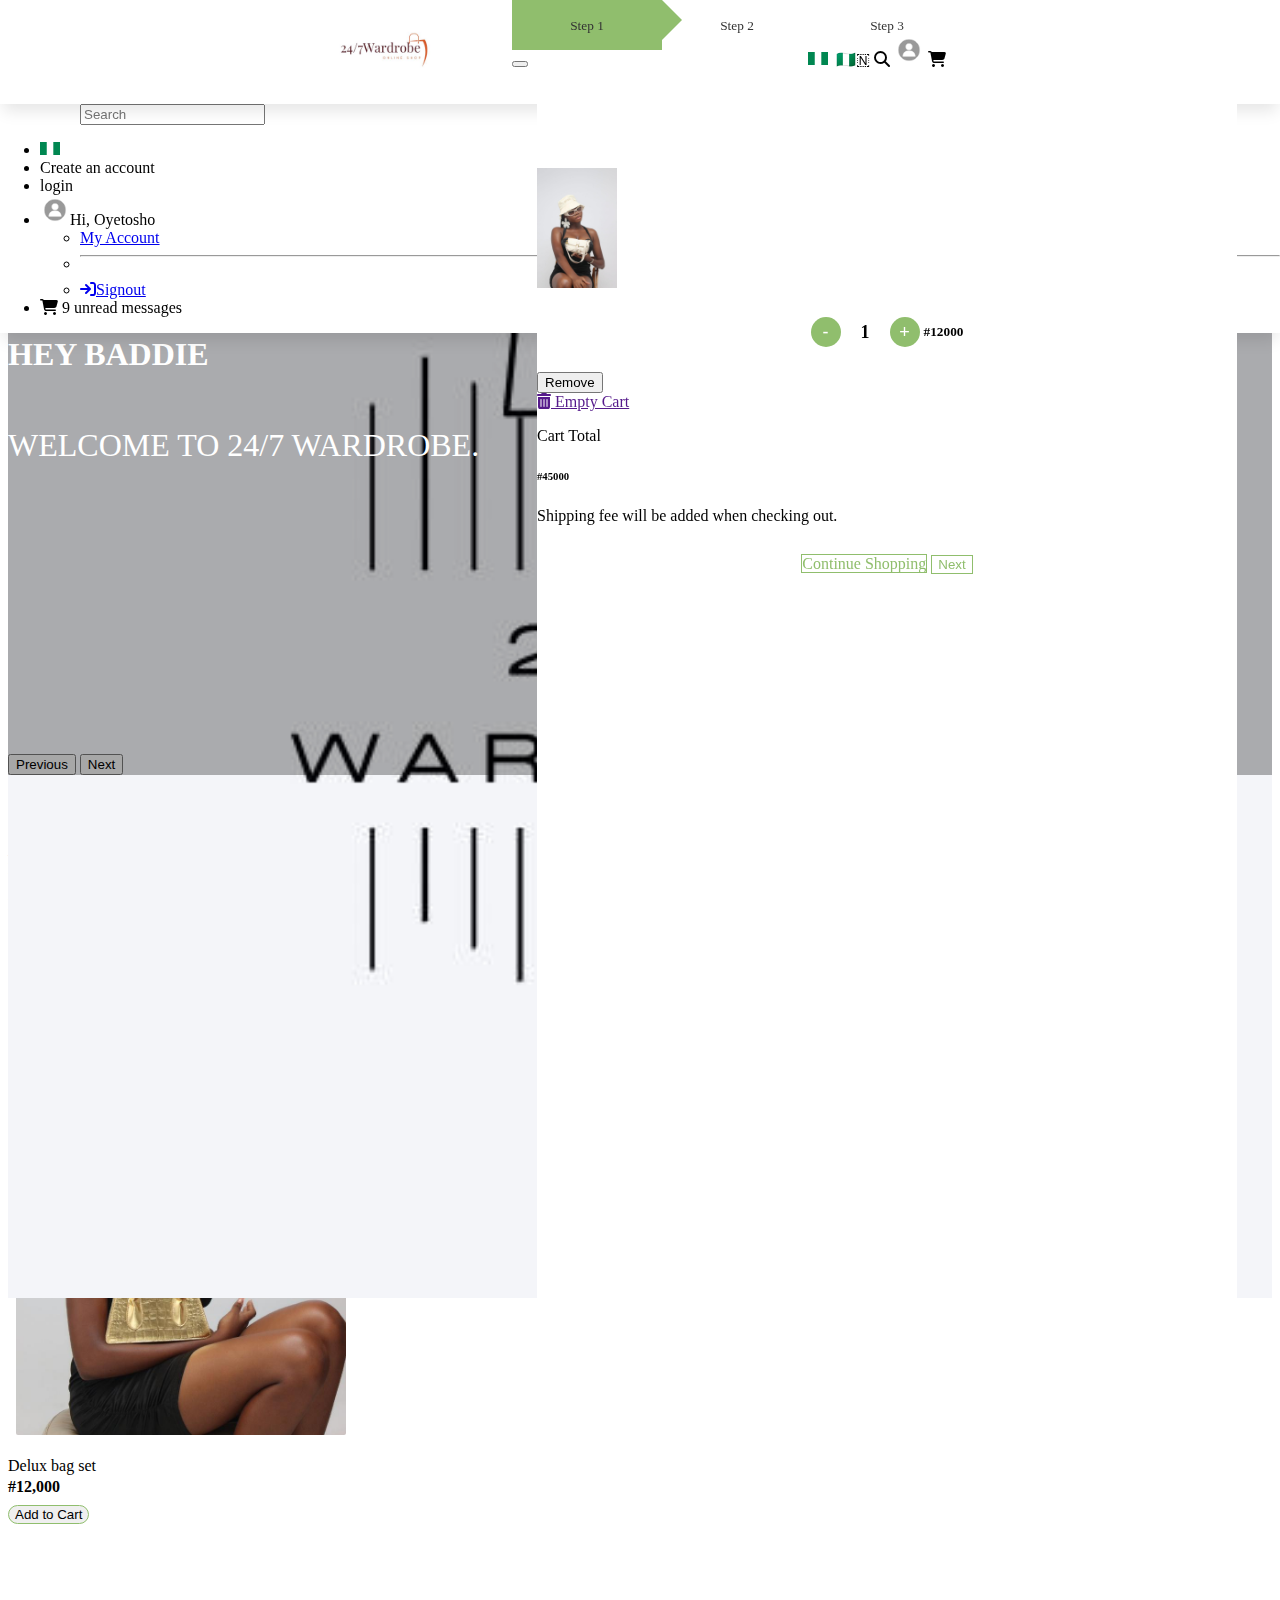
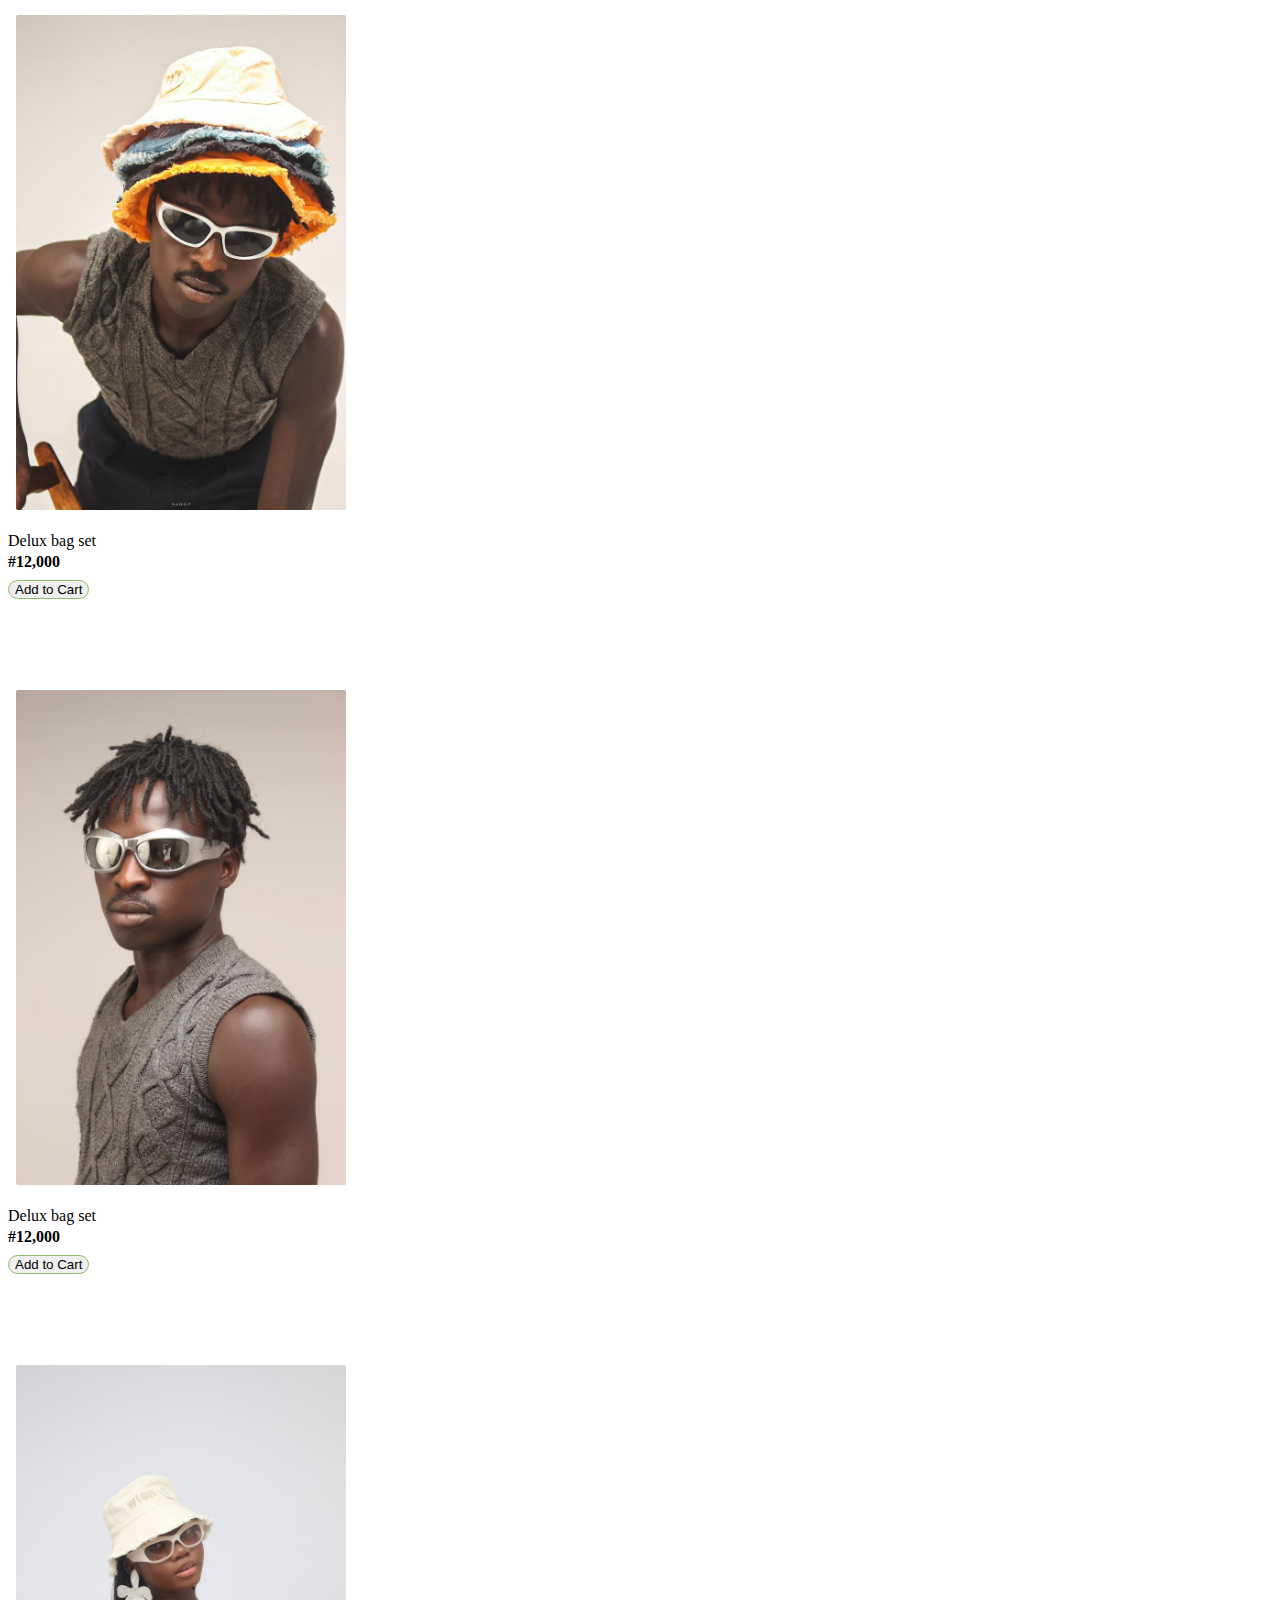
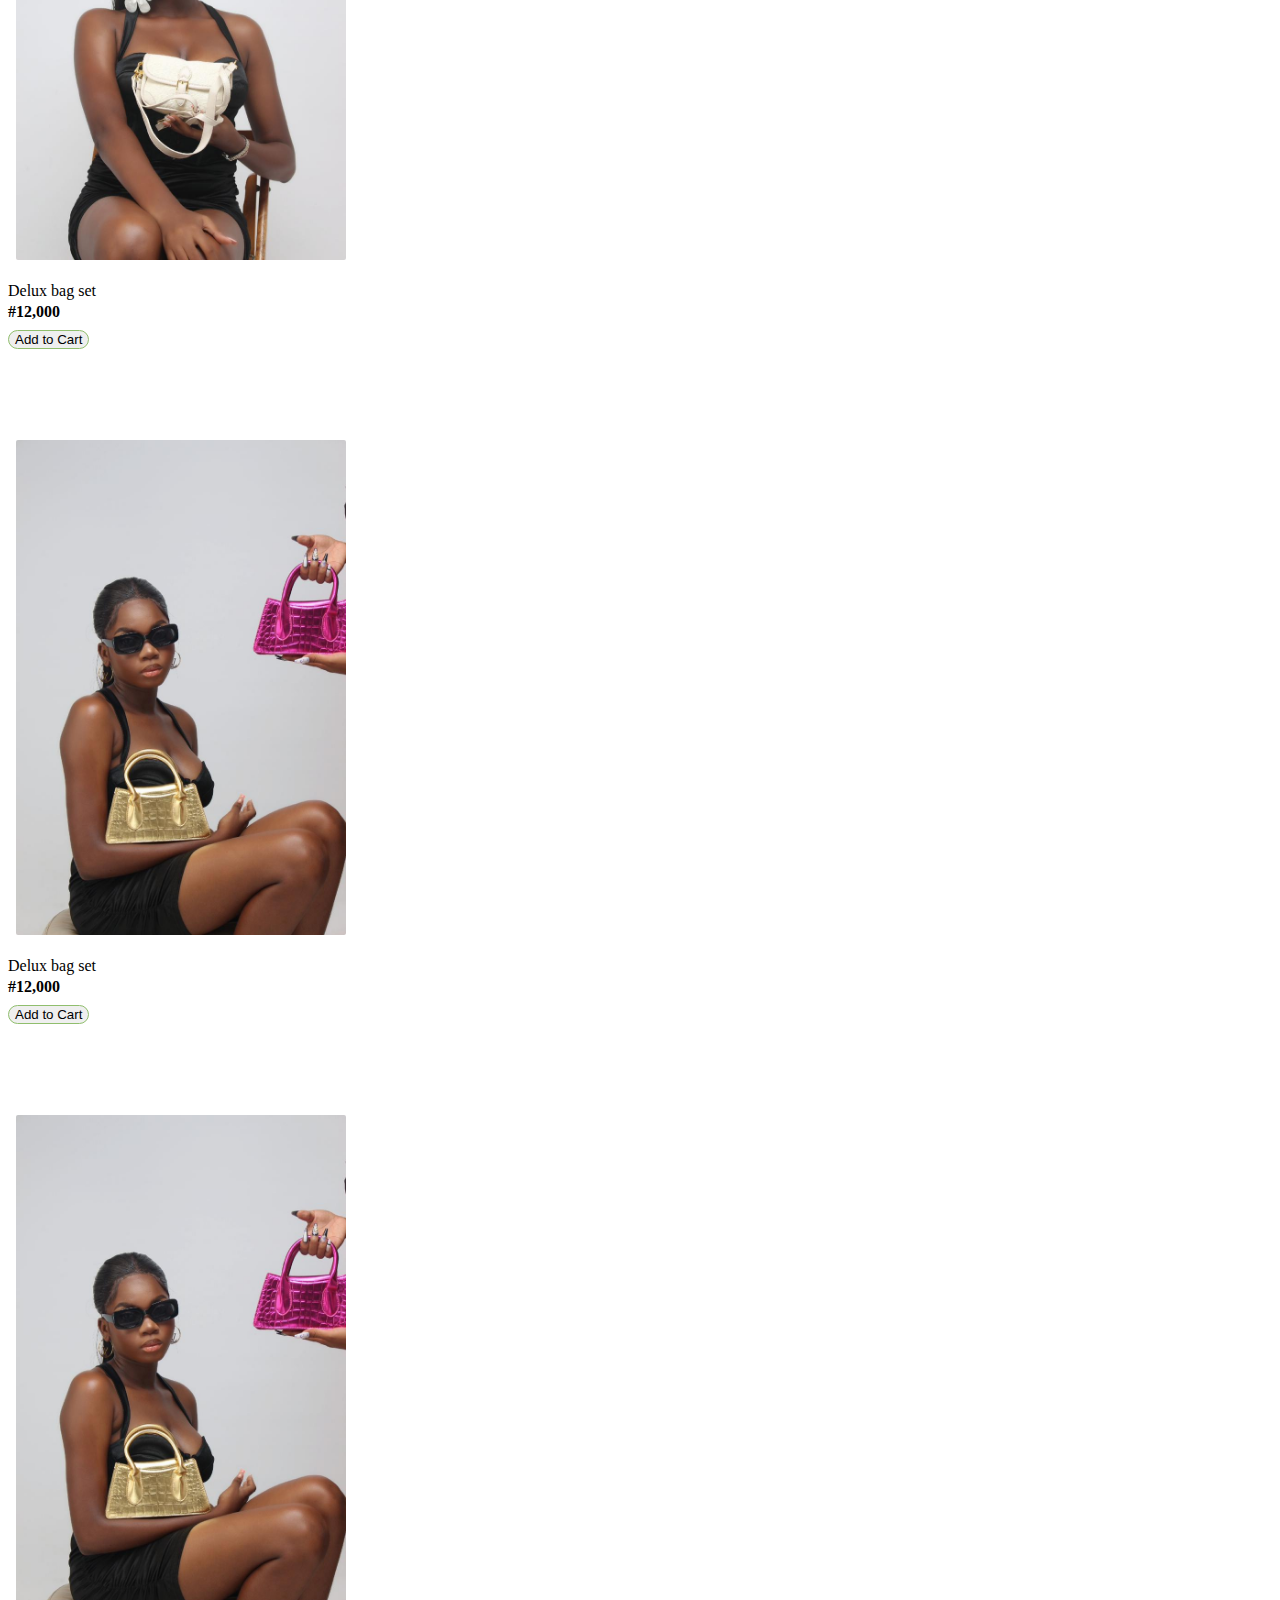
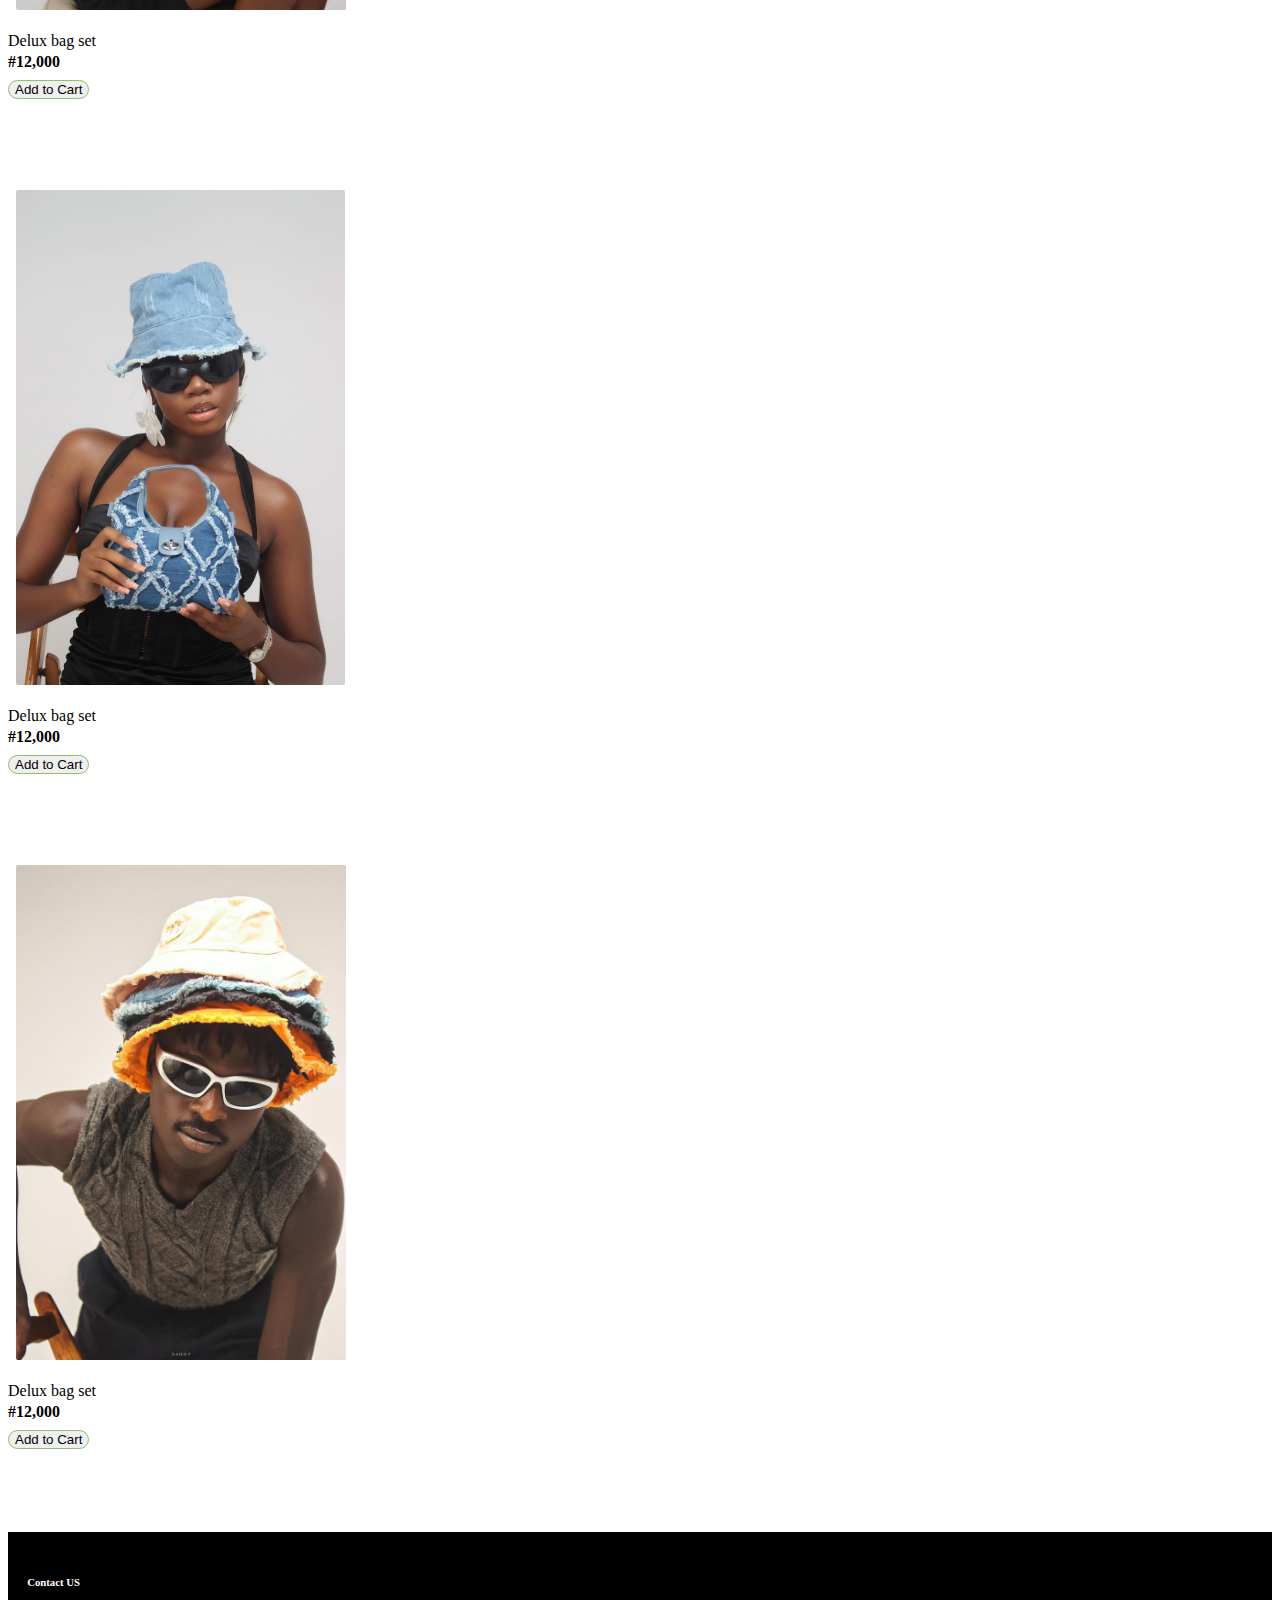
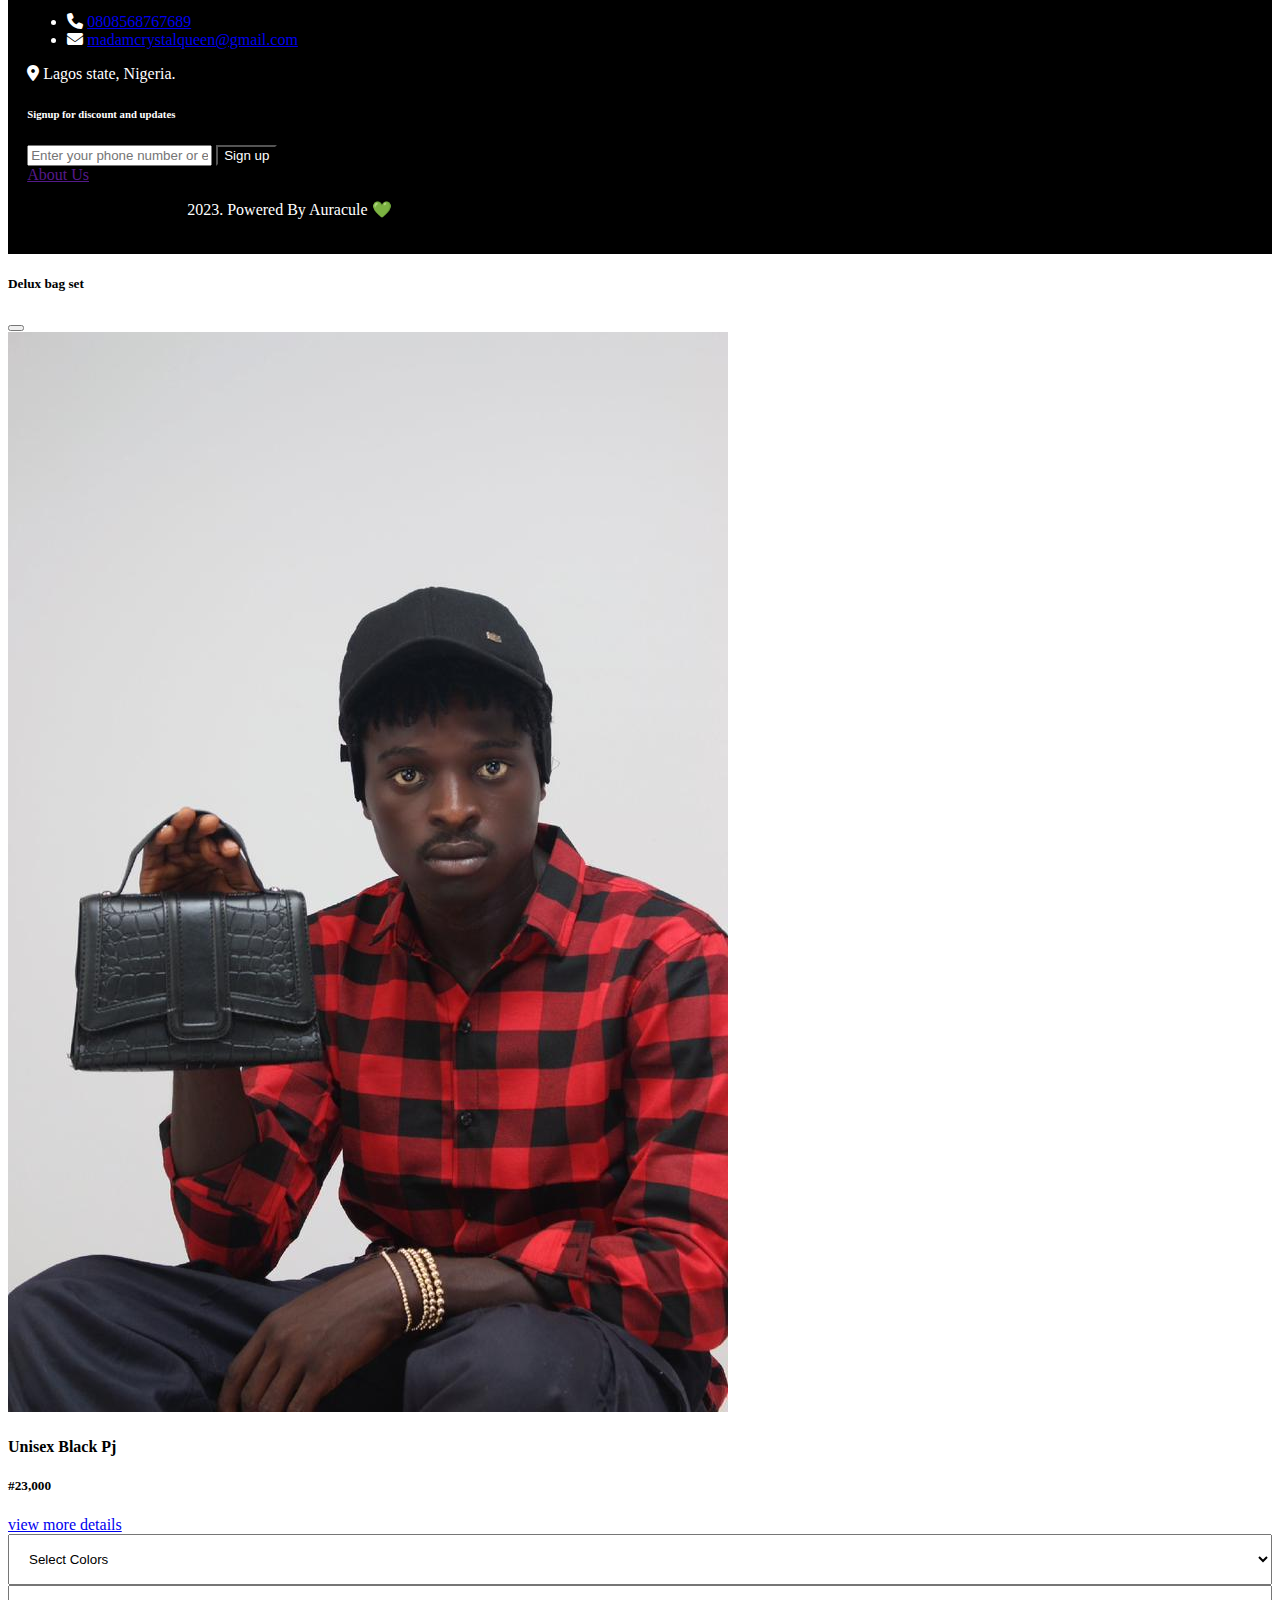
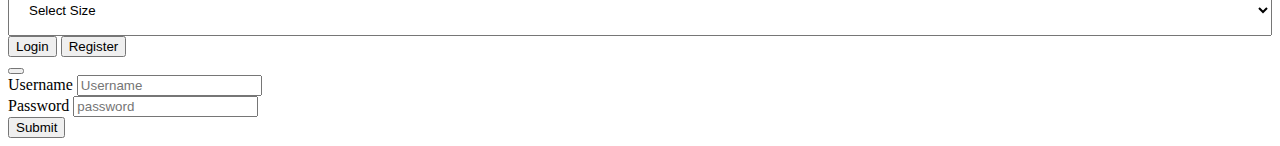
==== index.html @ 3e2c7652 "24/7" ====
<!DOCTYPE html>
<html lang="en">
  <head>
    <!-- Required meta tags -->
    <meta charset="utf-8" />
    <meta name="viewport" content="width=device-width, initial-scale=1" />

    <!-- Bootstrap CSS -->
    <link
      href="https://cdn.jsdelivr.net/npm/bootstrap@5.0.2/dist/css/bootstrap.min.css"
      rel="stylesheet"
      integrity="sha384-EVSTQN3/azprG1Anm3QDgpJLIm9Nao0Yz1ztcQTwFspd3yD65VohhpuuCOmLASjC"
      crossorigin="anonymous"
    />
    <link
      rel="stylesheet"
      href="https://cdnjs.cloudflare.com/ajax/libs/font-awesome/6.4.2/css/all.min.css"
    />
    <link rel="stylesheet" href="/css/styles.css" />
    <link rel="icon" type="img/x-icon" href="/img/logo3.jpeg" />
    <title>24/7 wardrobe</title>
  </head>

  <body>
    <div class="kevin">
      <div class="loader"></div>
    </div>

    <!-- carousel -->
    <div
      id="carouselExampleDark"
      class="carousel slide"
      data-bs-ride="carousel"
    >
      <div class="carousel-indicators">
        <button
          type="button"
          data-bs-target="#carouselExampleDark"
          data-bs-slide-to="0"
          class="active"
          aria-current="true"
          aria-label="Slide 1"
        ></button>
        <button
          type="button"
          data-bs-target="#carouselExampleDark"
          data-bs-slide-to="1"
          aria-label="Slide 2"
        ></button>
        <button
          type="button"
          data-bs-target="#carouselExampleDark"
          data-bs-slide-to="2"
          aria-label="Slide 3"
        ></button>
      </div>
      <div class="carousel-inner">
        <div class="carousel-item h-100 active" data-bs-interval="10000">
          <img src="/img/logo2.jpeg" class="d-block w-100" alt="..." />
          <div class="likkie"></div>
          <div class="carousel-caption d-md-block">
            <h1>Hey Baddie</h1>
            <h5>Welcome to 24/7 Wardrobe.</h5>
          </div>
        </div>
      </div>
      <button
        class="carousel-control-prev"
        type="button"
        data-bs-target="#carouselExampleDark"
        data-bs-slide="prev"
      >
        <!-- <span class="carousel-control-prev-icon" aria-hidden="true"></span> -->
        <span class="visually-hidden">Previous</span>
      </button>
      <button
        class="carousel-control-next"
        type="button"
        data-bs-target="#carouselExampleDark"
        data-bs-slide="next"
      >
        <!-- <span class="carousel-control-next-icon" aria-hidden="true"></span> -->
        <span class="visually-hidden">Next</span>
      </button>

      <!-- header -->
      <!-- <div class="sticky-top"> -->
      <nav class="navbar navbar-expand-lg sticky-top d-none d-md-block">
        <div class="container">
          <a class="navbar-brand" href="/"
            ><img src="/img/logo3.jpeg" width="100px" alt=""
          /></a>
          <button
            class="navbar-toggler"
            type="button"
            data-bs-toggle="collapse"
            data-bs-target="#navbarSupportedContent"
            aria-controls="navbarSupportedContent"
            aria-expanded="false"
            aria-label="Toggle navigation"
          >
            <span class="navbar-toggler-icon"></span>
          </button>
          <form class="d-flex">
            <input
              class="form-control me-2 rounded-pill"
              type="search"
              placeholder="Search"
              aria-label="Search"
            />
            <!-- <button class="btn btn-outline-success" type="submit">Search</button> -->
          </form>
          <div class="collapse navbar-collapse" id="navbarSupportedContent">
            <ul class="navbar-nav mx-auto mb-2 mb-lg-0">
              <li class="nav-item">
                <a class="nav-link active" aria-current="page" href="#"
                  ><img src="/img/ngn.png" width="20px" alt=""
                /></a>
              </li>
              <li class="nav-item">
                <a
                  class="nav-link"
                  href="#"
                  data-bs-toggle="modal"
                  data-bs-target="#authentication"
                  id="register"
                  >Create an account</a
                >
              </li>
              <li class="nav-item">
                <a
                  class="nav-link"
                  href="#"
                  data-bs-toggle="modal"
                  data-bs-target="#authentication"
                  id="login"
                  >login</a
                >
              </li>
              <!-- <li class="nav-item">
                <a class="nav-link" href="#" data-bs-toggle="modal"
                data-bs-target="#authentication">Login</a>
              </li> -->
              <!--  -->
              <li class="nav-item dropdown">
                <a
                  class="nav-link dropdown-toggle"
                  href="#"
                  id="navbarDropdown"
                  role="button"
                  data-bs-toggle="dropdown"
                  aria-expanded="false"
                >
                  <img src="/img/default_icon.jpg" width="30px" alt="" />Hi,
                  Oyetosho
                </a>
                <ul class="dropdown-menu" aria-labelledby="navbarDropdown">
                  <li>
                    <a class="dropdown-item" href="/profile.html">My Account</a>
                  </li>
                  <li><hr class="dropdown-divider" /></li>
                  <li>
                    <a class="dropdown-item" href="#">
                      <i class="fa-solid fa-arrow-right-to-bracket p-2"></i
                      >Signout</a
                    >
                  </li>
                </ul>
              </li>
              <!--  -->
              <li class="nav-item">
                <a
                  class="nav-link position-relative"
                  href="#"
                  data-bs-toggle="modal"
                  data-bs-target="#cartcheckout"
                >
                  <i class="fa-solid fa-cart-shopping"></i>
                  <span
                    class="position-absolute top-0 start-100 translate-middle badge rounded-pill bg-danger"
                  >
                    9
                    <span class="visually-hidden">unread messages</span>
                  </span>
                </a>
              </li>
            </ul>
          </div>
        </div>
      </nav>
      <!-- </div> -->
      <!-- header done -->
      <!-- secondNav  -->
      <div class="d-block d-md-none sticky-top">
        <div class="header">
          <div class="logo">
            <a href="/"><img src="/img/logo3.jpeg" width="100px" alt="" /></a>
          </div>

          <div class="navset">
            <ul>
              <li class="ps-3">
                <a href=""><img src="/img/ngn.png" width="20px" alt="" /></a>
                &nbsp;🇳🇬🇳
              </li>
              <li class="ps-4">
                <a href=""><i class="fa-solid fa-magnifying-glass"></i></a>
              </li>
              <li class="ps-3">
                <a href="" data-bs-toggle="modal"
                data-bs-target="#authentication"
                  ><img src="/img/default_icon.jpg" width="30px" alt=""
                /></a>
              </li>
              <li class="pe-2 ps-2">
                <a href="" data-bs-toggle="modal"
                data-bs-target="#cartcheckout"><i class="fa-solid fa-cart-shopping"></i></a>
              </li>
            </ul>
          </div>
        </div>
      </div>
      <!-- seconNav done  -->
    </div>

    <!-- carousel done -->

    <!-- content -->
    <div class="container mt-5 mb-5">
      <span class="">
        <div class="row justify-content-center">
          <div class="col-12 col-md-2">
            <h2>Collections</h2>
          </div>
          <div class="col-12 col-md-2">
            <a href="" class="btn btn-outline-primary p-3 w-100">All</a>
          </div>
          <div class="col-12 col-md-2">
            <a href="" class="btn btn-outline-primary p-3 w-100"
              >Luxuary wears</a
            >
          </div>
          <div class="col-12 col-md-2">
            <a href="" class="btn btn-outline-primary p-3 w-100">Cap</a>
          </div>
          <div class="col-12 col-md-2">
            <a href="" class="btn btn-outline-primary p-3 w-100"> Bags</a>
          </div>
          <div class="col-12 col-md-2">
            <a href="" class="btn btn-outline-primary p-3 w-100">Glasses</a>
          </div>
        </div>
      </span>
    </div>

    <div class="container mt-2 mb-2">
      <div class="row justify-content-center gy-3">
        <div class="col-6 col-md-6 col-lg-3">
          <div class="card sosa">
            <img
              src="/img/WhatsApp Image 2023-10-07 at 20.40.52 (1).jpeg"
              class="card-img-top rounded"
              alt="..."
            />
            <div class="card-body">
              <p class="card-text">Delux bag set</p>
              <p class="card-text"><b>#12,000</b></p>
              <!-- <a href="#" class="btn susu w-100 p-3 rounded">Add to Cart</a> -->
              <button
                type="button"
                class="btn susu w-100 p-1 p-md-3 rounded"
                data-bs-toggle="modal"
                data-bs-target="#firstmodal"
              >
                Add to Cart
              </button>
            </div>
          </div>
        </div>
        <div class="col-6 col-md-6 col-lg-3">
          <div class="card sosa">
            <img
              src="/img/WhatsApp Image 2023-10-07 at 20.40.56.jpeg"
              class="card-img-top rounded"
              alt="..."
            />
            <div class="card-body">
              <p class="card-text">Delux bag set</p>
              <p class="card-text"><b>#12,000</b></p>
              <button
                type="button"
                class="btn susu w-100 p-1 p-md-3 rounded"
                data-bs-toggle="modal"
                data-bs-target="#firstmodal"
              >
                Add to Cart
              </button>
            </div>
          </div>
        </div>
        <div class="col-6 col-md-6 col-lg-3">
          <div class="card sosa">
            <img
              src="/img/WhatsApp Image 2023-10-07 at 20.40.52 (2).jpeg"
              class="card-img-top rounded"
              alt="..."
            />
            <div class="card-body">
              <p class="card-text">Delux bag set</p>
              <p class="card-text"><b>#12,000</b></p>
              <button
                type="button"
                class="btn susu w-100 p-1 p-md-3 rounded"
                data-bs-toggle="modal"
                data-bs-target="#firstmodal"
              >
                Add to Cart
              </button>
            </div>
          </div>
        </div>
        <div class="col-6 col-md-6 col-lg-3">
          <div class="card sosa">
            <img
              src="/img/WhatsApp Image 2023-10-07 at 20.40.53.jpeg"
              class="card-img-top rounded"
              alt="..."
            />
            <div class="card-body">
              <p class="card-text">Delux bag set</p>
              <p class="card-text"><b>#12,000</b></p>
              <button
                type="button"
                class="btn susu w-100 p-1 p-md-3 rounded"
                data-bs-toggle="modal"
                data-bs-target="#firstmodal"
              >
                Add to Cart
              </button>
            </div>
          </div>
        </div>
        <div class="col-6 col-md-6 col-lg-3">
          <div class="card sosa">
            <img
              src="/img/WhatsApp Image 2023-10-07 at 20.40.52 (1).jpeg"
              class="card-img-top rounded"
              alt="..."
            />
            <div class="card-body">
              <p class="card-text">Delux bag set</p>
              <p class="card-text"><b>#12,000</b></p>
              <button
                type="button"
                class="btn susu w-100 p-1 p-md-3 rounded"
                data-bs-toggle="modal"
                data-bs-target="#firstmodal"
              >
                Add to Cart
              </button>
            </div>
          </div>
        </div>
        <div class="col-6 col-md-6 col-lg-3">
          <div class="card sosa">
            <img
              src="/img/WhatsApp Image 2023-10-07 at 20.40.52 (1).jpeg"
              class="card-img-top rounded"
              alt="..."
            />
            <div class="card-body">
              <p class="card-text">Delux bag set</p>
              <p class="card-text"><b>#12,000</b></p>
              <button
                type="button"
                class="btn susu w-100 p-1 p-md-3 rounded"
                data-bs-toggle="modal"
                data-bs-target="#firstmodal"
              >
                Add to Cart
              </button>
            </div>
          </div>
        </div>
        <div class="col-6 col-md-6 col-lg-3">
          <div class="card sosa">
            <img
              src="/img/WhatsApp Image 2023-10-07 at 20.44.19.jpeg"
              class="card-img-top rounded"
              alt="..."
            />
            <div class="card-body">
              <p class="card-text">Delux bag set</p>
              <p class="card-text"><b>#12,000</b></p>
              <button
                type="button"
                class="btn susu w-100 p-1 p-md-3 rounded"
                data-bs-toggle="modal"
                data-bs-target="#firstmodal"
              >
                Add to Cart
              </button>
            </div>
          </div>
        </div>
        <div class="col-6 col-md-6 col-lg-3">
          <div class="card sosa">
            <img
              src="/img/WhatsApp Image 2023-10-07 at 20.40.56.jpeg"
              class="card-img-top rounded"
              alt="..."
            />
            <div class="card-body">
              <p class="card-text">Delux bag set</p>
              <p class="card-text"><b>#12,000</b></p>
              <!-- <a href="#" class="btn susu w-100 p-3 rounded">Add to Cart</a> -->
              <button
                type="button"
                class="btn susu w-100 p-1 p-md-3 rounded"
                data-bs-toggle="modal"
                data-bs-target="#firstmodal"
              >
                Add to Cart
              </button>
            </div>
          </div>
        </div>
      </div>
    </div>
    <!-- content done -->

    <!-- footer -->
    <div class="footer mt-5 p-3">
      <div class="container-fluid pb-5">
        <div class="row justify-content-center">
          <div class="col-10 col-md-5">
            <h6 class="text-uppercase">Contact US</h6>
            <ul class="list-unstyled">
              <li class="mb-3">
                <span class="pe-2"><i class="fa-solid fa-phone"></i></span>
                <span><a href="tel:+23408089467689">0808568767689</a></span>
              </li>
              <li class="mb-3">
                <span class="pe-2"><i class="fa-solid fa-envelope"></i></span>
                <span
                  ><a href="mail:Oluwasetemi123@gmail.com"
                    >madamcrystalqueen@gmail.com</a
                  ></span
                >
              </li>
            </ul>

            <div class="mt-2">
              <span class="pe-2"><i class="fa-solid fa-location-dot"></i></span>
              <span> Lagos state, Nigeria.</span>
            </div>
          </div>
          <div class="col-10 col-md-5">
            <h6>Signup for discount and updates</h6>
            <form action="">
              <div class="input-group mb-3">
                <input
                  type="text"
                  class="form-control p-3"
                  placeholder="Enter your phone number or email address"
                  aria-label="Enter your phone number or email address"
                  aria-describedby="button-addon2"
                />
                <button class="btn foot p-3" type="button" id="button-addon2">
                  Sign up
                </button>
              </div>
            </form>
            <div class="help pt-2">
              <a href="">About Us</a>
            </div>
          </div>
        </div>
      </div>
      <div class="footer2 border-top pt-3">
        <p>2023. Powered By Auracule &#128154;</p>
      </div>
    </div>
    <!-- footer done -->

    <!-- details modal -->

    <div
      class="modal fade"
      id="firstmodal"
      tabindex="-1"
      aria-labelledby="exampleModalLabel"
      aria-hidden="true"
    >
      <div class="modal-dialog modal-lg">
        <div class="modal-content">
          <div class="modal-header">
            <h5 class="modal-title" id="exampleModalLabel">
              <b>Delux bag set</b>
            </h5>
            <button
              type="button"
              class="btn-close"
              data-bs-dismiss="modal"
              aria-label="Close"
            ></button>
          </div>
          <div class="modal-body">
            <div class="row justify-content-center">
              <div class="col-12 col-md-6">
                <img
                  src="/img/WhatsApp Image 2023-10-07 at 20.40.54 (1).jpeg"
                  alt=""
                  class="w-100 h-75"
                />
              </div>
              <div class="col-12 col-md-6">
                <div class="mb-4">
                  <h4 class="mb-2">Unisex Black Pj</h4>
                  <h5 class="mb-2"><b>#23,000</b></h5>
                  <a href="/details.html" class="mb-2">view more details</a>
                </div>

                <div class="cform">
                  <form action="">
                    <div class="mb-3">
                      <select
                        class="form-select"
                        aria-label="Default select example"
                      >
                        <option selected>Select Colors</option>
                        <option value="1">Red</option>
                        <option value="2">Blue</option>
                        <option value="3">Green</option>
                      </select>
                    </div>

                    <div class="mb-3">
                      <select
                        class="form-select"
                        aria-label="Default select example"
                      >
                        <option selected>Select Size</option>
                        <option value="1">M</option>
                        <option value="2">L</option>
                        <option value="3">XL</option>
                        <option value="3">XXL</option>
                      </select>
                    </div>
                  </form>
                </div>
              </div>
            </div>
          </div>
          <!-- <div class="modal-footer">
            <button
              type="button"
              class="btn btn-secondary"
              data-bs-dismiss="modal"
            >
              Close
            </button>
            <button type="button" class="btn btn-primary">Save changes</button>
          </div> -->
        </div>
      </div>
    </div>

    <!-- details modal done -->

    <!-- signin/signup -->
    <div
      class="modal fade"
      id="authentication"
      data-bs-backdrop="static"
      data-bs-keyboard="false"
      tabindex="-1"
      aria-labelledby="staticBackdropLabel"
      aria-hidden="true"
    >
      <div class="modal-dialog modal-lg">
        <div class="modal-content">
          <div class="modal-header">
            <!-- <h5 class="modal-title" id="staticBackdropLabel">Login</h5> -->
            <div class="container">
              <button type="button" class="modal-title btn" id="login">
                Login
              </button>
              <button type="button" class="modal-title btn ps-3" id="register">
                Register
              </button>
            </div>
            <button
              type="button"
              class="btn-close"
              data-bs-dismiss="modal"
              aria-label="Close"
            ></button>
          </div>
          <div class="modal-body p-5">
            <!-- login  -->
            <div class="container" id="login-container">
              <div class="cform">
                <form action="">
                  <div class="mb-3">
                    <label for="exampleInputEmail1" class="form-label"
                      >Username</label
                    >
                    <input
                      type="text"
                      class="form-control"
                      placeholder="Username"
                      id="exampleInputEmail1"
                      aria-describedby="emailHelp"
                    />
                  </div>

                  <div class="mb-3">
                    <label for="exampleInputPassword1" class="form-label"
                      >Password</label
                    >
                    <input
                      type="password"
                      placeholder="password"
                      class="form-control"
                      id="exampleInputPassword1"
                    />
                  </div>
                  <button type="submit" class="btn btn-primary">Submit</button>
                </form>
              </div>
            </div>
            <!-- login done  -->

            <!-- signup -->
            <div class="container" id="register-container">
              <div class="cform">
                <form action="">
                  <div class="mb-3">
                    <label for="exampleInputEmail1" class="form-label"
                      >Username</label
                    >
                    <input
                      type="text"
                      class="form-control"
                      placeholder="Username"
                      id="exampleInputEmail1"
                      aria-describedby="emailHelp"
                    />
                  </div>

                  <div class="mb-3">
                    <label for="exampleInputEmail1" class="form-label"
                      >Full name</label
                    >
                    <input
                      type="text"
                      class="form-control"
                      placeholder="Username"
                      id="exampleInputEmail1"
                      aria-describedby="emailHelp"
                    />
                  </div>

                  <div class="mb-3">
                    <label for="exampleInputPassword1" class="form-label"
                      >Password</label
                    >
                    <input
                      type="password"
                      placeholder="password"
                      class="form-control"
                      id="exampleInputPassword1"
                    />
                  </div>

                  <div class="mb-3">
                    <label for="exampleInputPassword1" class="form-label"
                      >Confirm Password</label
                    >
                    <input
                      type="password"
                      placeholder="password"
                      class="form-control"
                      id="exampleInputPassword1"
                    />
                  </div>
                  <button type="submit" class="btn btn-primary">Submit</button>
                </form>
              </div>
            </div>
            <!-- signup done -->
          </div>
        </div>
      </div>
    </div>
    <!-- signin/signup done -->

    <!-- cart/checkout/payment/ -->
    <div
      class="modal fade jayden"
      
      id="cartcheckout"
      tabindex="-1"
      aria-labelledby="exampleModalLabel"
      aria-hidden="true"
    >
      <div class="modal-dialog modal-xl mutiu">
        <div class="modal-content overflow-scroll">
          <div class="modal-header">
            
            <div class="step-row">
              <div id="progress"></div>
              <div class="step-col"><small>Step 1</small></div>
              <div class="step-col"><small>Step 2</small></div>
              <div class="step-col"><small>Step 3</small></div>
            </div>

            <button
              type="button"
              class="btn-close"
              data-bs-dismiss="modal"
              aria-label="Close"
            ></button>
          </div>
          <div class="modal-body p-1">

            <!--  -->
            <div class="container">
              <div class="flexing">
                  <!-- content1 -->
                  <div class="p-2 forms" id="form1">
                    <!--  -->
                      <div class="d-flex justify-content-between p-3">
                        <div class="d-block">
                          <img src="/img/WhatsApp Image 2023-10-07 at 20.40.53.jpeg" width="80px" alt="">
                        </div>
      
                        <span class="mt-5">
                          <div class="d-flex cart-item">
                            <button class="cart-button minus">-</button>
                            <span class="item-quantity">1</span>
                            <button class="cart-button plus">+</button>&nbsp;
                            <h5><b>#12000</b></h5>
                        </div>
                        </span>
                      </div>
      
                      <div class="pb-3 border-bottom">
                        <button type="submit" class="btn">Remove</button>
                      </div>
      
                      <div class="d-flex justify-content-between pt-3">
                        <div>
                          <a href="" type="submit" class="btn"><i class="fa-solid fa-trash-can"></i>&nbsp;Empty Cart</a>
                        </div>
      
                        <div>
                          <span class="d-flex justify-content-between">
                            <p>Cart Total </p>
                            <h6><b>#45000</b></h6>
                          </span>
                          <span>Shipping fee will be added when checking out.</span>
                        </div>
                      </div>
      
                    <div class="d-flex btn-box">
                      <a type="button" class="btn w-100 p-3 m-1 yoloss">Continue Shopping</a>
                      <button type="button" class="btn w-100 m-1 p-3 yoloss" id="Next1">Next</button>
                    </div>
                    <!--  -->
                  </div>
                  <!-- content1 done -->
                  
                  <!-- content1 -->
                  <div class="p-4 forms" id="form2" style="height: 800px;">
                    <!--  -->
                      <h5><b>Shipping address</b></h5>
                      <div class="border-1 rounded d-block p-2 tukk">
                          <p><small>Name: Queen Crystal</small></p>
                          <p><small>Phone: 098765409876</small></p>
                          <p><small>Email Address: quueennccrryysstaal@info.com</small></p>
                          <p><small>Address: 23 Crystal Estate, cresent</small></p>
                          <p><small>City: Mowe</small></p>
                          <p><small>State: Lagos State</small></p>
                          <p><small>County: Nigeria</small></p>
                      </div>
      
                      <div class="mt-3 mb-3 polo">
                        <form action="">
                          <div class="mb-3">
                            <input type="radio" name="" id=""> &nbsp;
                            Use the above Shipping address
                          </div>
      
                          <div class="mb-3 d-block">
                            <div>
                              <label for="" class="pb-3">Aditional Note</label>
                              <textarea name="" class="form-control shadow-none" placeholder="What else do you want to add" id="" cols="30" rows="5"></textarea>
                            </div>
                          </div>
                        </form>
                      </div>
                    <!--  -->
                      <div class="mt-3 mb-3">
                        <h5><b>Shipping Method</b></h5>
                        <form action="">
                          <div class="mb-1 d-flex justify-content-between">
                            <div>
                              <input type="radio" name="" id=""> &nbsp;
                              customer PickUp 
                            </div>
                            <p>Free</p>
                          </div>
                          <div class="mb-1 d-flex justify-content-between">
                            <div>
                              <input type="radio" name="" id=""> &nbsp;
                              Interstate (Bus) 
                            </div>
                            <p>#4000</p>
                          </div>
                          <div class="mb-1 d-flex justify-content-between">
                            <div>
                              <input type="radio" name="" id=""> &nbsp;
                              Interstate (Doorstep) 
                            </div>
                            <p>#4000</p>
                          </div>
                          <div class="mb-1 d-flex justify-content-between">
                            <div>
                              <input type="radio" name="" id=""> &nbsp;
                              Mainland
                            </div>
                            <p>#3000</p>
                          </div>
                          <div class="mb-1 d-flex justify-content-between">
                            <div>
                              <input type="radio" name="" id=""> &nbsp;
                              Within Island Delivery
                            </div>
                            <p>#3000</p>
                          </div>  
                        </form>
                      </div>
                    <!--  -->
                    <div class="mt-3 mb-3 d-block bg-light rounded p-2">
                      <h2 class="text-center">Order Summary</h2>
                      <div class="d-flex justify-content-between p-3">
                        <div class="d-flex">
                          <img src="/img/WhatsApp Image 2023-10-07 at 20.40.53.jpeg" width="80px" alt="">
                          <span class="p-3">
                            <h5><b>Barbie sewer</b></h5>
                            <p>Size: 100</p>
                          </span>
                        </div>
      
                        <span class="mt-5">
                          <div class="d-flex cart-item">
                            <h5><b>#12000</b></h5>
                        </div>
                        </span>
      
                      </div>
                      <div>
                        <span class="d-flex justify-content-between border-top pt-4">
                          <span>
                            <p>Shopping fee </p>
                            <h5>Total Price</h5>
                          </span>
                          <span>
                            <h6><b>#0</b></h6>
                            <h6><b>#45000</b></h6>
                          </span>
                        </span>
                        
                        
                      </div>
      
                      <!--  -->
                    </div>
                    <!--  -->
                    <div class="d-flex btn-box">
                      <button type="button" class="btn w-100 m-1 p-3 yoloss" id="Back1">Back</button>
                      <button type="button" class="btn w-100 m-1 p-3 yoloss" id="Next2">Checkout</button>
                    </div>
                  </div>
                  <!-- content1 done -->
                  
                  <!-- content1 -->
                    <div class="text-center forms" id="form3">
                      <h1>Thank you for Partronizing us</h1>
                      <div class="d-flex btn-box">
                        <button type="button" id="Back2" class="btn w-100 m-1 p-3 yoloss">Back</button>
                        <button type="button" class="btn w-100 m-1 p-3 yoloss">Proceed to make payemnt</button>
                      </div>
                    </div>            
                  <!-- content1 done -->
              </div>
            </div>
      
            <!--  -->

          </div>
          <!-- -->
          <div class="modal-footer">
            <!-- <div class="d-flex justify-content-between">
              <div>
                <button type="submit" class="btn me-5 w-100">
                  <i class="fa-solid fa-trash-can"></i>
                  Empty Cart 
                </button>
              </div>

              <span>
                <span class="d-flex justify-content-between">Cart Total  <h5>#12000</h5></span>
                <p>Delivery fee will be added when checking out</p>
              </span>

            </div> -->
          </div> 
        </div>
      </div>
    </div>
    <!-- cart/checkout/payment/ done -->

    <!-- Optional JavaScript; choose one of the two! -->

    <!-- Option 1: Bootstrap Bundle with Popper -->
    <script
      src="https://cdn.jsdelivr.net/npm/bootstrap@5.0.2/dist/js/bootstrap.bundle.min.js"
      integrity="sha384-MrcW6ZMFYlzcLA8Nl+NtUVF0sA7MsXsP1UyJoMp4YLEuNSfAP+JcXn/tWtIaxVXM"
      crossorigin="anonymous"
    ></script>

    <script src="/js/loader.js"></script>
    <script src="/js/login.js"></script>

    <!-- Option 2: Separate Popper and Bootstrap JS -->
    <!--
    <script src="https://cdn.jsdelivr.net/npm/@popperjs/core@2.9.2/dist/umd/popper.min.js" integrity="sha384-IQsoLXl5PILFhosVNubq5LC7Qb9DXgDA9i+tQ8Zj3iwWAwPtgFTxbJ8NT4GN1R8p" crossorigin="anonymous"></script>
    <script src="https://cdn.jsdelivr.net/npm/bootstrap@5.0.2/dist/js/bootstrap.min.js" integrity="sha384-cVKIPhGWiC2Al4u+LWgxfKTRIcfu0JTxR+EQDz/bgldoEyl4H0zUF0QKbrJ0EcQF" crossorigin="anonymous"></script>
    -->
  </body>
</html>

<!-- 

  EEB4B3

  F4989C
  EBD2B4

  F49390
  F45866
 -->
---- css/styles.css ----
.carousel{
    position: relative;
    /* height: 50vh; */
}
.carousel-inner{
    height: 80vh;
}
.navbar{
    position: fixed; 
    top: 0;
    left:0;
    display: block;
    width: 100%;
    background: #fff;
    box-shadow: 0px 10px 15px -3px rgba(0,0,0,0.1);
    /* background: #C9E3AC; */
}
.header{
    position: fixed; 
    top: 0;
    left:0;
    display: block;
    background: #fff;
    width: 100%;
    display: flex;
    justify-content: space-evenly;
    align-items: center; 
    box-shadow: 0px 10px 15px -3px rgba(0,0,0,0.1);
  }
  .navset ul li{
    text-decoration: none !important;
    display: inline;
  }
  .navset ul li a{
    text-decoration: none !important;
    display: inline;
    color: #000;
  }
/* 90BE6D */
/* 6B4B3E */
/* C49E85 */
.carousel .carousel-item img{
    height: 100%;
    object-fit: cover;
    width: 100%;
}
.navbar .nav-item .nav-link{
    text-decoration: none;
    color: black;
}
.navbar form{
    width: 40%;
    margin-left: 5rem;
}
.carousel-caption{
    position: absolute;
    top: 40%;
    font-weight: 1000;
    font-family: Calibre-Bold,Segoe UI,Helvetica Neue;
}
.carousel-caption h1{
    font-family: Calibre-Bold,Segoe UI,Helvetica Neue;
    font-weight: 700;
    font-size: 2rem;
    text-transform: uppercase;
    color: #fff;
}
.carousel-caption h5{
    font-family: Calibre-Bold,Segoe UI,Helvetica Neue;
    font-weight: 400;
    font-size: 2rem;
    text-transform: uppercase;
    color: #fff;
}
.carousel .carousel-indicators button{
    width: 25px;
    height: 25px;
    border-radius: 50%;
}
.likkie{
    position: absolute;
    top: 0;
    bottom: 0;
    height: 100%;
    width: 100%;
    display: block;
    background-color: #000;
    opacity: .3;
}
.sosa{
    height: 75vh;
    width: 100%;
    border: none;
    
}
.sosa:hover .susu{
    background: #90BE6D;
    color: #fff;
}
.susu{
    border: 1px solid #90BE6D;
    border-radius: 10px;
    box-shadow: none;
}
.susu:focus{
    box-shadow: none;
}
.sosa:hover{
    box-shadow: 0px 10px 15px -3px rgba(0,0,0,0.1);
}
.sosa img{
    height: 55vh;
    border-radius: 10px !important;
    padding: .5rem;
}
.card-body{
    line-height: 5px;
}

.footer{
    background: black;
    color: white;
    padding: 1.2rem;
}
.foot{
    background: black;
    color: white;
}
.footer2{
    padding-left: 10rem;
}

.cform form select{
    padding: 1rem;
    outline: none;
    box-shadow: none;
    width: 100%;
}

.cform form select:focus{
    outline: none;
    box-shadow: none;
}
.duo{
    color: #90BE6D;
}
.yolo{
    color: #90BE6D;
    background-color: #fff;
    border: 1px solid #90BE6D;
}
.yolo:hover{
    background: #90BE6D;
    color: #fff;
}
.yoloss{
    color: #90BE6D;
    background-color: #fff;
    border: 1px solid #90BE6D;
    box-shadow: none;
}
.yoloss:focus{
    box-shadow: none;
}
.yoloss:hover{
    background: #90BE6D;
    color: #fff;
}
.godoffire{
    background-color: #fff;
}
.gamer a{
    color: black;
    font-size: 1.3rem;
}
.games a{
    color: black;
}
.seeze a{
    background: #fff;
    color: black;
    height: 60px;
    width: 60px;
    border-radius: 50%;
    padding: 1rem;
}
.seeze a:hover{
    font-size: 1rem;
    box-shadow: 0px 10px 15px -3px rgba(0,0,0,0.1);
}

/* loader */

.kevin{
    background-color: #fff;
    /* background-color: #f2f2f2; */
    position: fixed;
    width: 100%;
    height: 100%;
    z-index: 999999;
}
.loader{
    position: absolute;
    top: 50%;
    right: 30%;
    margin: auto;
    left: 50%;
}

.loader {
    --ballcolor: #F45866;
    /* --ballcolor: #90BE6D; */
    --shadow: 0px 0 #ffffff00;
    --shadowcolor: #ffffff00;
    width: 15px;
    height: 15px;
    left: -120px;
    border-radius: 50%;
    position: relative;
    color: var(--ballcolor);
    animation: shadowRolling 2s linear infinite;
}
  
  @keyframes shadowRolling {
    
    0% {
      box-shadow: var(--shadow),
          var(--shadow),
          var(--shadow),
          var(--shadow);
    }
  
    12% {
      box-shadow: 100px 0 var(--ballcolor),
          var(--shadow),
          var(--shadow), 
          var(--shadow);
    }
  
    25% {
      box-shadow: 110px 0 var(--ballcolor),
          100px 0 var(--ballcolor),
          var(--shadow), 
          var(--shadow);
    }
  
    36% {
      box-shadow: 120px 0 var(--ballcolor), 
          110px 0 var(--ballcolor), 
          100px 0 var(--ballcolor), 
           var(--shadow);
    }
  
    50% {
      box-shadow: 130px 0 var(--ballcolor),
          120px 0 var(--ballcolor),
          110px 0 var(--ballcolor),
          100px 0 var(--ballcolor);
    }
  
    62% {
      box-shadow: 200px 0 var(--shadowcolor),
           130px 0 var(--ballcolor), 
           120px 0 var(--ballcolor), 
           110px 0 var(--ballcolor);
    }
  
    75% {
      box-shadow: 200px 0 var(--shadowcolor),
          200px 0 var(--shadowcolor),
          130px 0 var(--ballcolor), 
          120px 0 var(--ballcolor);
    }
  
    87% {
      box-shadow: 200px 0 var(--shadowcolor), 
          200px 0 var(--shadowcolor), 
          200px 0 var(--shadowcolor), 
          130px 0 var(--ballcolor);
    }
  
    100% {
      box-shadow: 200px 0 var(--shadowcolor), 
          200px 0 var(--shadowcolor),
          200px 0 var(--shadowcolor),
          200px 0 var(--shadowcolor);
    }
}

/* Add your custom styles here if needed */
.product {
    text-align: center;
    margin: 20px;
  }

  .star {
    cursor: pointer;
    font-size: 24px;
    margin: 5px;
    color: gray; /* Default color */
  }

  .star.rated {
    color: gold; /* Rated color */
  }

  .star:hover {
    color: gold;
  }

.jayden{
    position: fixed !important;
    width: max-content !important;
    top: 0px !important;
    left: 40% !important;
    
}
/* .godsave{
    width: 50px !important;
} */
/* .container.active .orders{
    opacity: 1;
    transform: translateX(50%);
} */


.cart-item {
    display: flex;
    justify-content: center;
    align-items: center;
    padding: 10px 13px;
}
.mutiu{
    width: 750px;
}

.cart-button {
    width: 30px;
    height: 30px;
    background-color: #90BE6D !important;
    /* background-color: #3498db; */
    color: #fff;
    border: none;
    border-radius: 50%;
    font-size: 18px;
    cursor: pointer;
}

.item-quantity {
    font-size: 18px;
    padding-left: 20px;
    padding-right: 20px;
    font-weight: bold;
}


/* modal cart */

.flexing{
    width: 700px;
    height: 1300px;
    overflow: hidden;
    margin: auto;
    background: #fff;
    border-radius: 5px;
    position: relative;
}
/* 360
40
450 */
.flexing .forms{
    width: 100%; 
    /* margin: 1rem; */
    background: transparent;
    position: absolute;
    top: 100px;
    /* left: 20px; */
    transition: 0.5s;
}
#form2{
    left: 1500px;
}
#form3{
    left: 1500px;
    /* left: 1000px; */
}

.btn-box{
    text-align: center;
    width: 100%;
    margin: 30px auto;
}

/* .forms button{
    width: 110px;
    height: 35px;
    margin: 0 10px;
    background: linear-gradient(to right, #ff105f, #ffad06);
    border-radius: 30px;
    border: 0;
    outline: none;  
    color: #fff;
    cursor: pointer;

} */

.tukk{

    border: 1px solid #90BE6D;
}
.tukk p{
    line-height: 5px;
}
.polo form div{
    line-height: 8px;
}

.cart-item {
    display: flex;
    justify-content: center;
    align-items: center;
    padding: 10px 13px;
}

.cart-button {
    width: 30px;
    height: 30px;
    background-color: #3498db;
    color: #fff;
    border: none;
    border-radius: 50%;
    font-size: 18px;
    cursor: pointer;
}

.item-quantity {
    font-size: 18px;
    padding-left: 20px;
    padding-right: 20px;
    font-weight: bold;
}
.step-row{
    width: 450px;
    height: 50px;
    /* margin: 0 auto; */
    display: flex;
    align-items: center;
    /* box-shadow: 0 -1px 5px -1px #000; */
    position: relative;
}
.step-col{
    width: 250px;
    text-align: center;
    color: #333;
    position: relative;
}


#progress{
    position: absolute;
    height: 100%;
    width: 150px;
    background: linear-gradient(to right, #90BE6D);
    /* background: linear-gradient(to right, #ff105f, #ffad06); */
    transition: 1s;
}
#progress::after{
    content: "";
    position: absolute;
    right: -20px;
    top: 0;
    border-left: 20px solid #90BE6D;
    /* border-left: 20px solid #ffad06; */
    height: 0;
    width: 0;
    border-top: 20px solid transparent;
    border-bottom: 20px solid transparent;
}

/* modal cart done */
/* loaderc done */
@media(max-width: 767.98px){
    .carousel .carousel-inner{
        height: 44vh;
    }
    .carousel-caption h1{
        font-size: 1.3rem;
    }
    .carousel-caption h5{
        font-size: 1.1rem;
    }
    .carousel-caption{
        position: absolute;
        top: 50%;
    }
    .carousel .carousel-indicators button{
        width: 10px;
        height: 10px;
        border-radius: 50%;
    }
    .sosa{
        height: 45vh;
        width: 100%;
        border: none;
        
    }
    .sosa img{
        height: 30vh;
        object-fit: cover;
        border-radius: 10px !important;
        padding: .5rem;
    }
    .jayden{
        position: fixed !important;
        width: 100% !important;
        top: 0px !important;
        left: 0px !important;   
    }
    .mutiu{
        width: 500px !important;
    }
    /* .modal-xl{
        width: 525.68px;
    } */
}
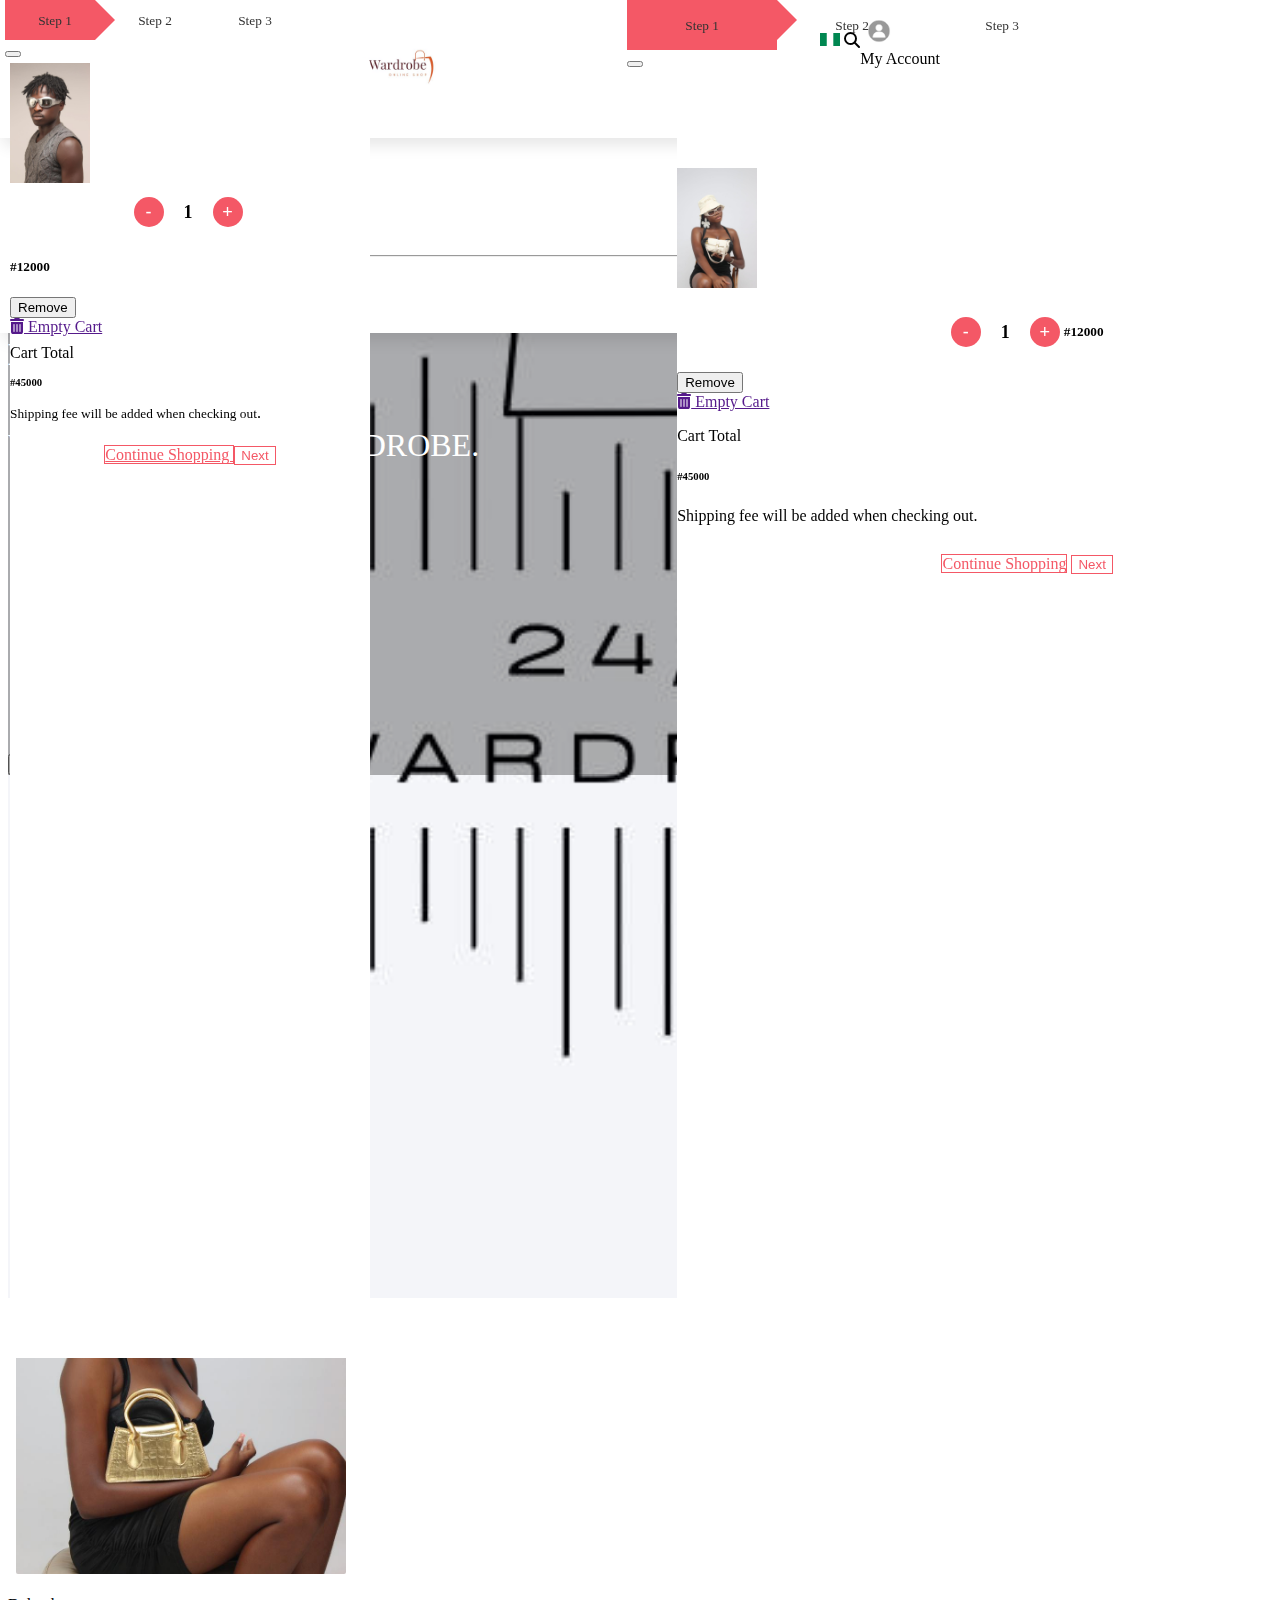
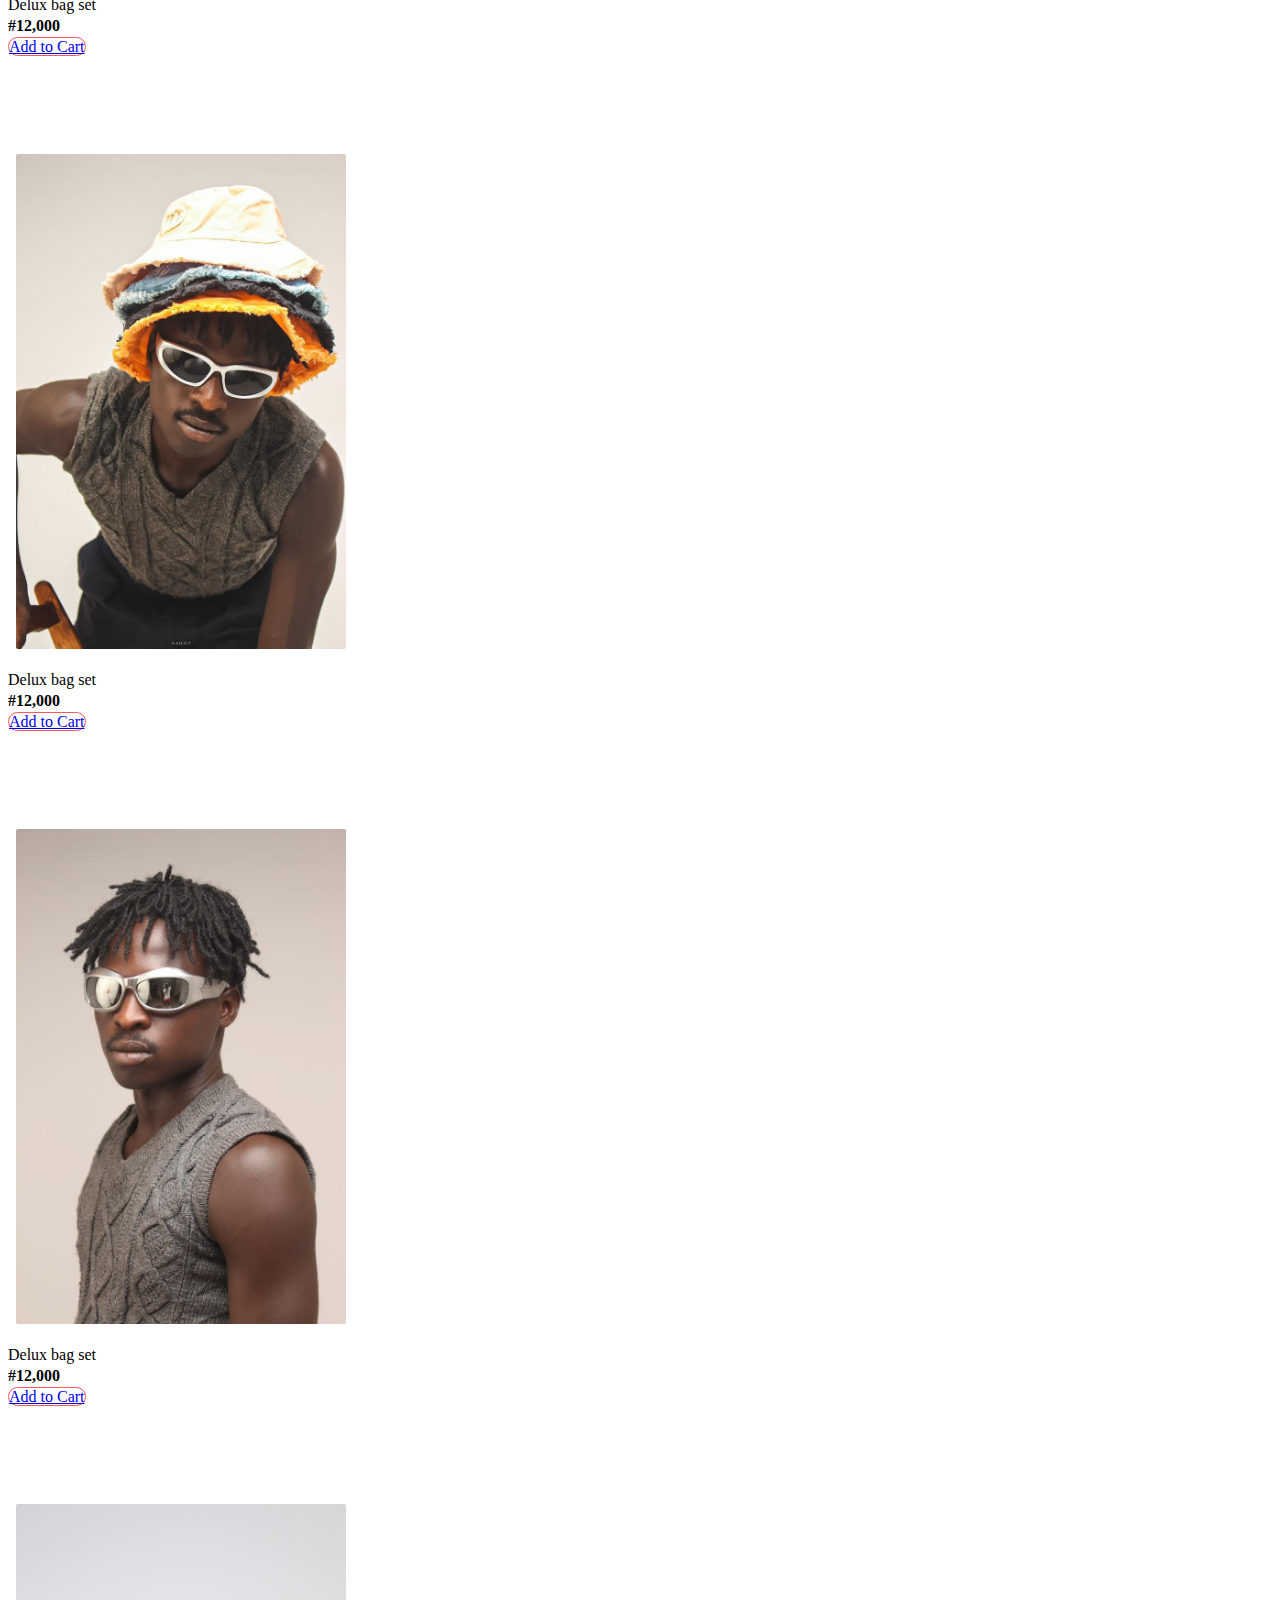
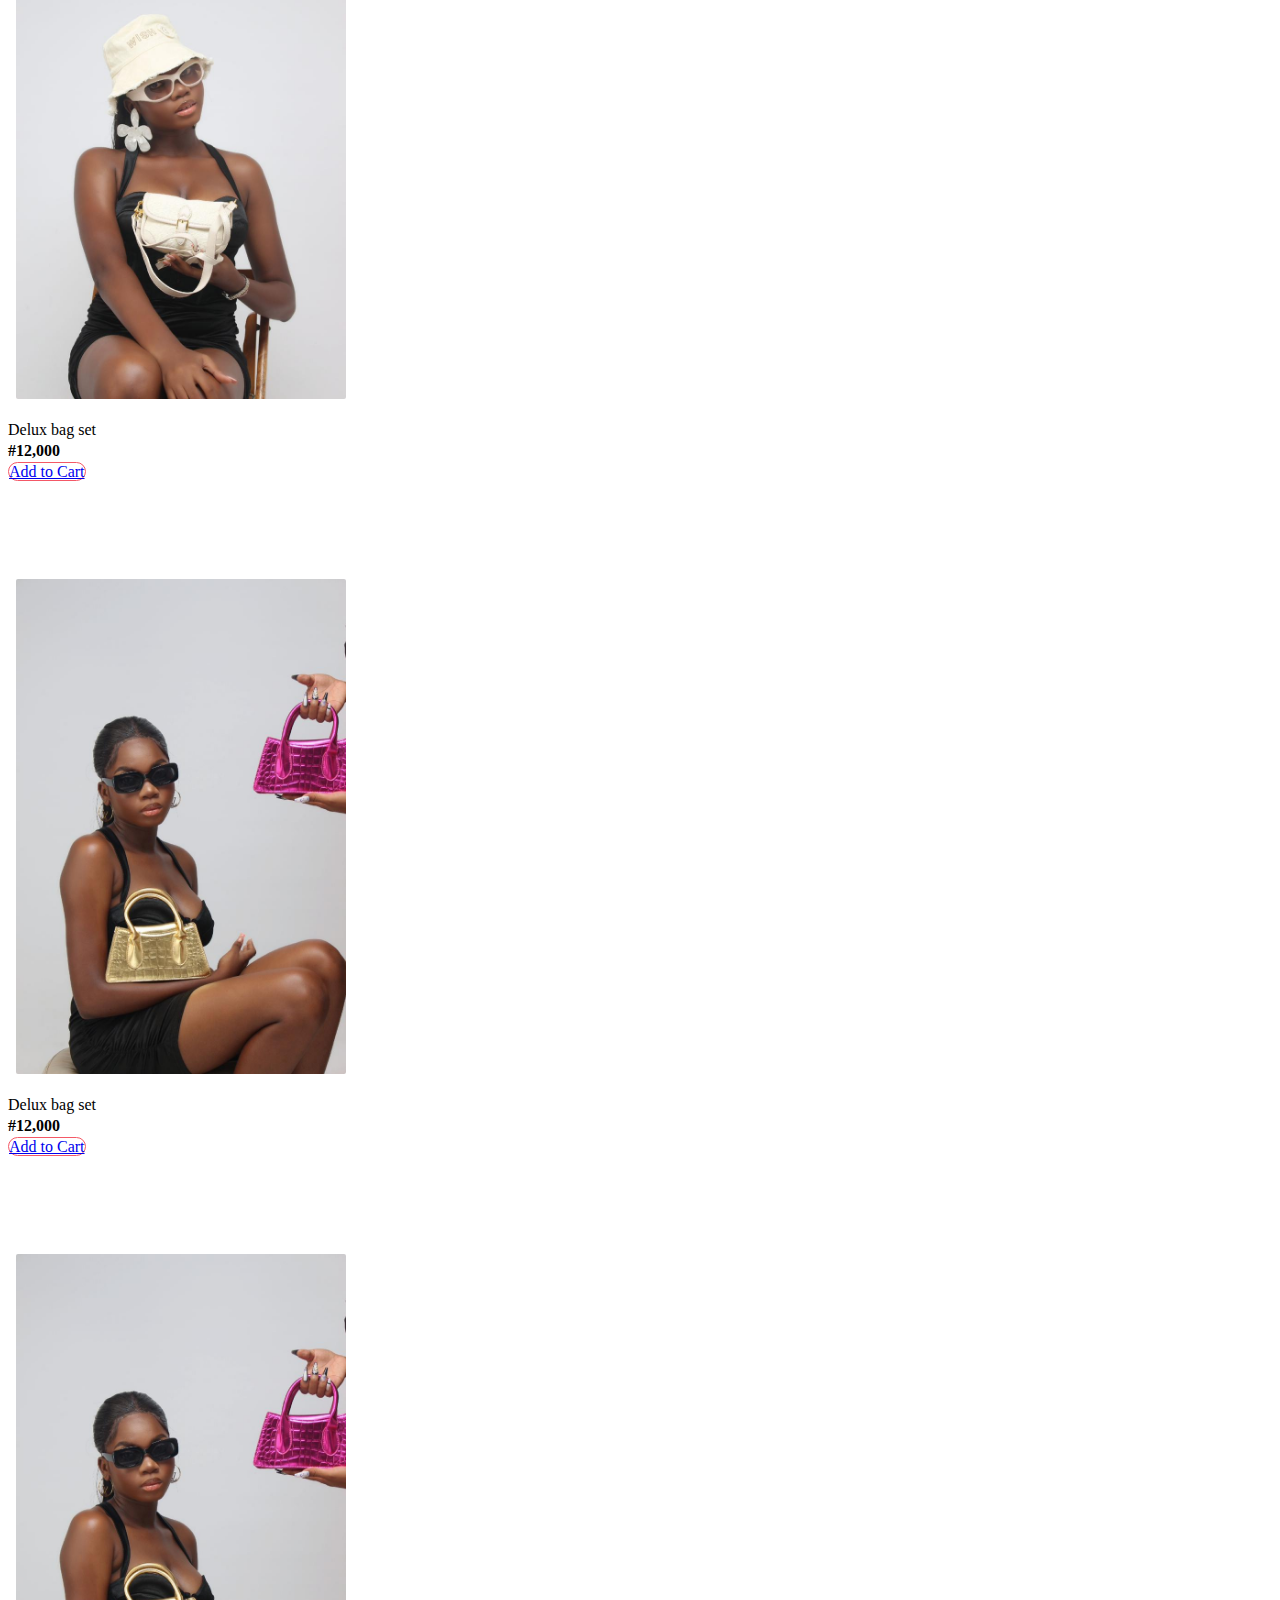
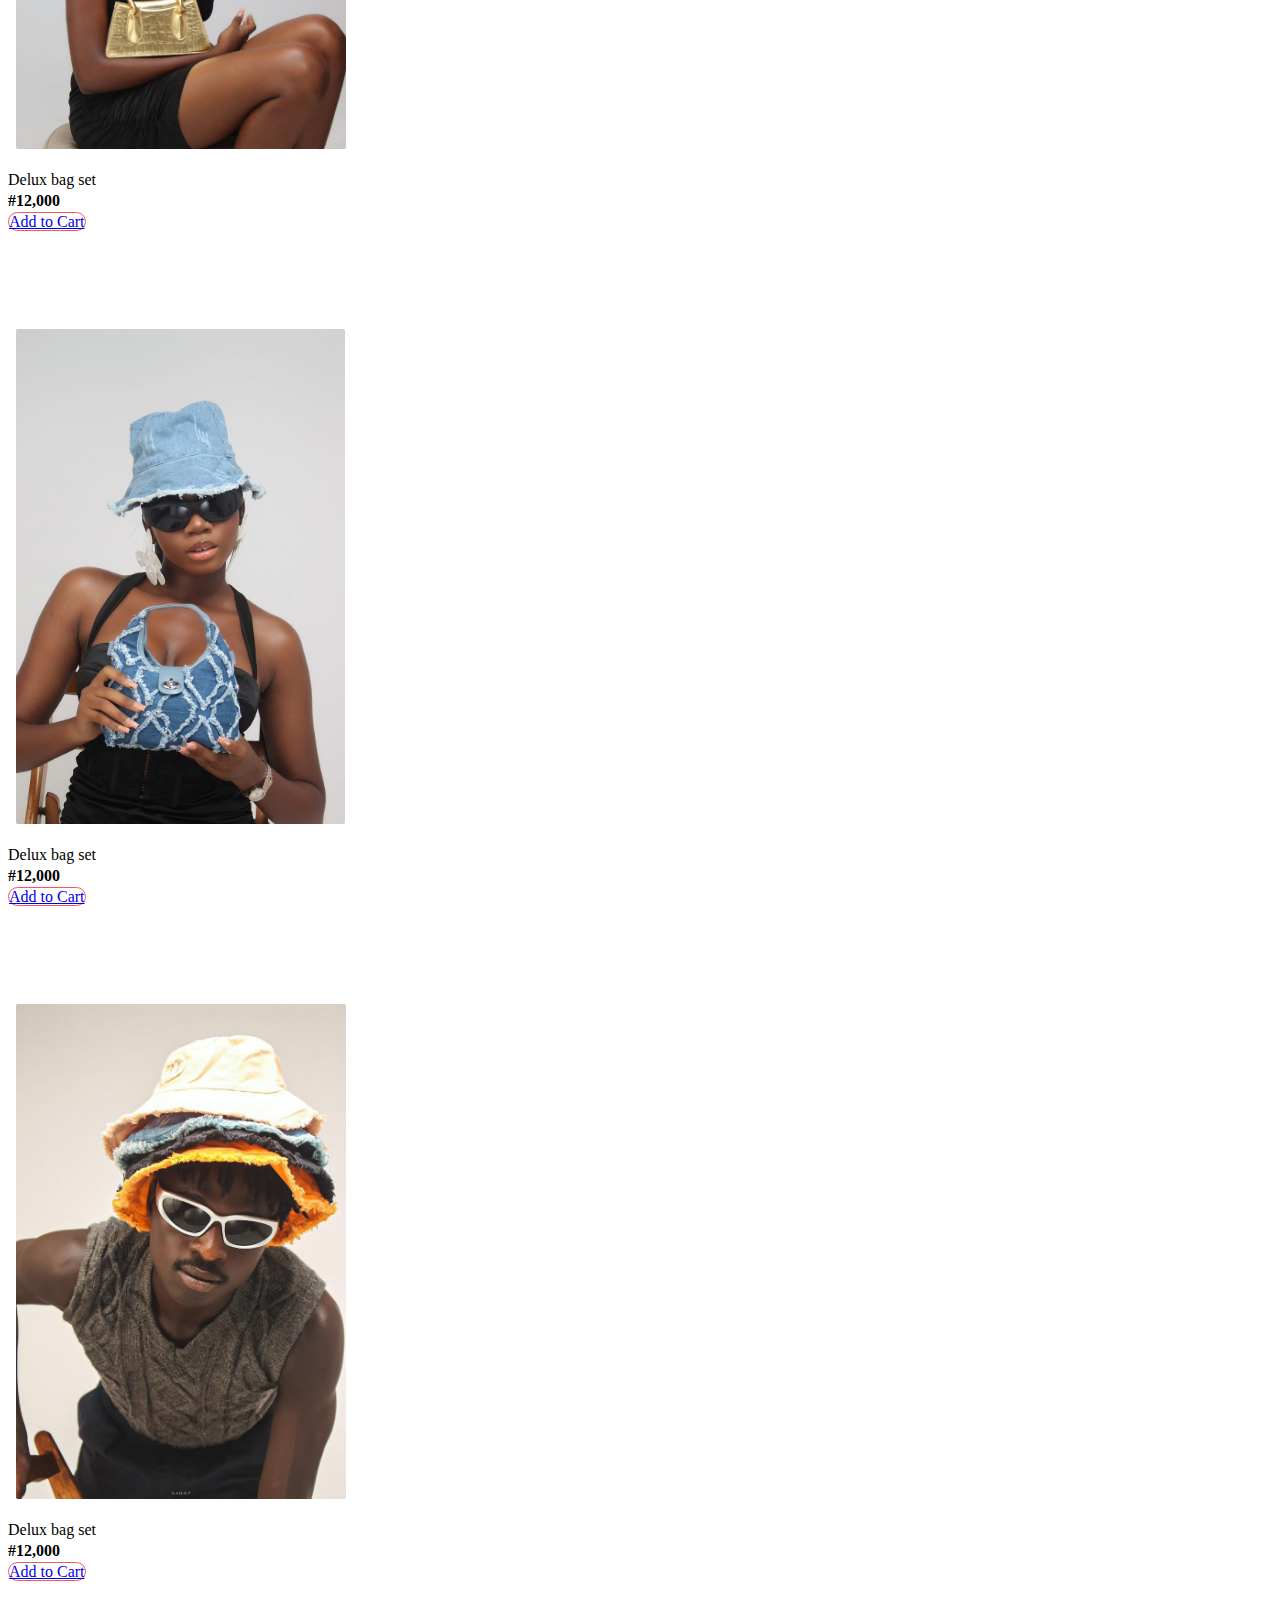
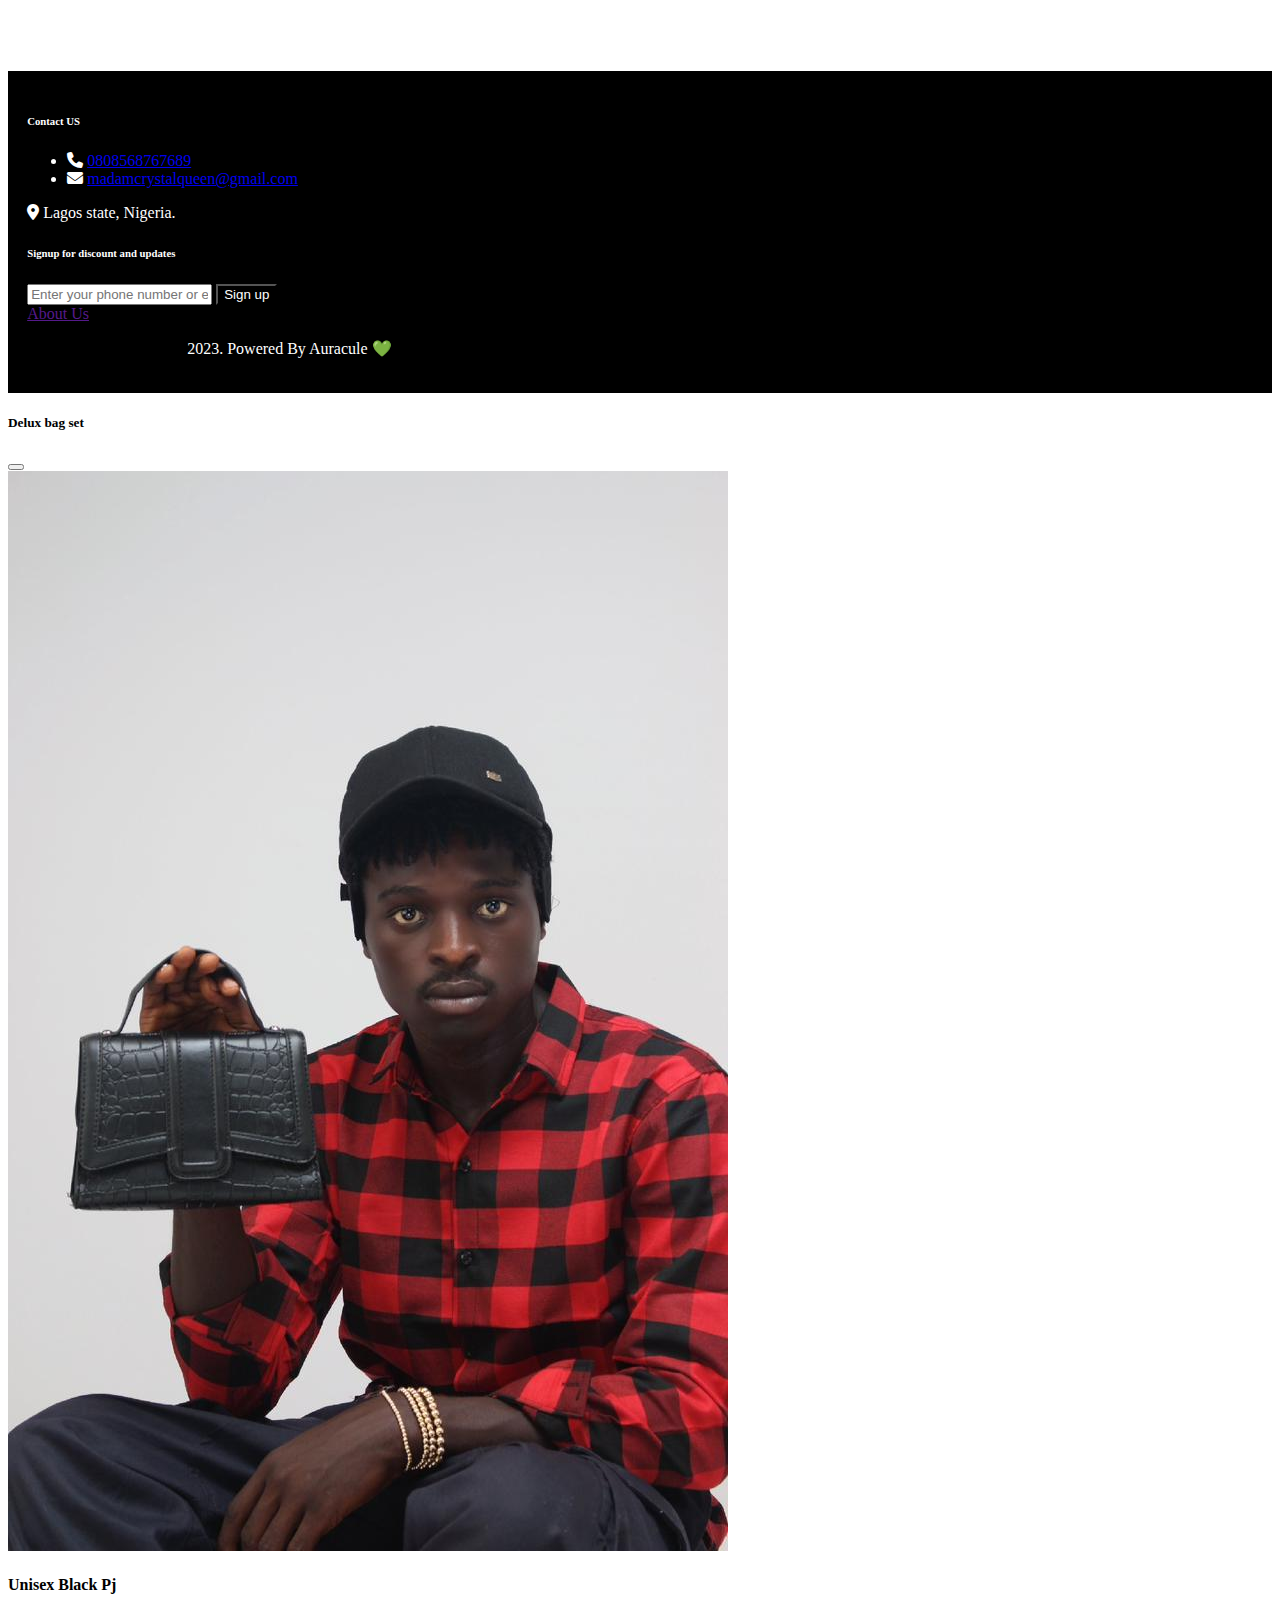
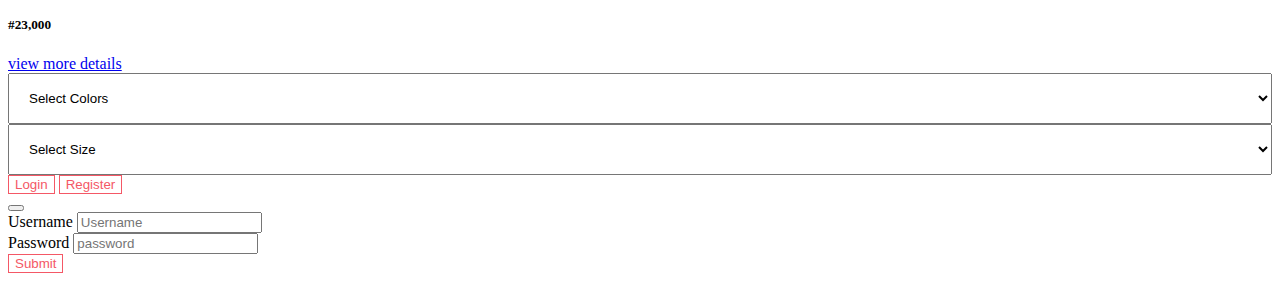
==== commit 376a1f24: "updated" ====
--- a/index.html
+++ b/index.html
@@ -123,7 +123,7 @@
                   href="#"
                   data-bs-toggle="modal"
                   data-bs-target="#authentication"
-                  id="register"
+                  
                   >Create an account</a
                 >
               </li>
@@ -133,7 +133,7 @@
                   href="#"
                   data-bs-toggle="modal"
                   data-bs-target="#authentication"
-                  id="login"
+                  
                   >login</a
                 >
               </li>
@@ -194,27 +194,40 @@
       <div class="d-block d-md-none sticky-top">
         <div class="header">
           <div class="logo">
-            <a href="/"><img src="/img/logo3.jpeg" width="100px" alt="" /></a>
+            <a href="/"><img src="/img/logo3.jpeg" alt="" /></a>
           </div>
 
           <div class="navset">
             <ul>
               <li class="ps-3">
                 <a href=""><img src="/img/ngn.png" width="20px" alt="" /></a>
-                &nbsp;🇳🇬🇳
+                
               </li>
               <li class="ps-4">
                 <a href=""><i class="fa-solid fa-magnifying-glass"></i></a>
               </li>
-              <li class="ps-3">
-                <a href="" data-bs-toggle="modal"
+              <li class="dropdown ps-3">
+                <a class="dropdown" role="button" id="dropdownMenuLink" data-bs-toggle="dropdown" aria-expanded="false" href="" data-bs-toggle="modal"
                 data-bs-target="#authentication"
                   ><img src="/img/default_icon.jpg" width="30px" alt=""
                 /></a>
+
+                <ul class="dropdown-menu" aria-labelledby="dropdownMenuLink">
+                  <li>
+                    <a class="dropdown-item" href="/profile.html">My Account</a>
+                  </li>
+                  <li><hr class="dropdown-divider" /></li>
+                  <li>
+                    <a class="dropdown-item" href="#">
+                      <i class="fa-solid fa-arrow-right-to-bracket p-2"></i
+                      >Signout</a
+                    >
+                  </li>
+                </ul>
               </li>
               <li class="pe-2 ps-2">
                 <a href="" data-bs-toggle="modal"
-                data-bs-target="#cartcheckout"><i class="fa-solid fa-cart-shopping"></i></a>
+                data-bs-target="#cartcheckout2"><i class="fa-solid fa-cart-shopping"></i></a>
               </li>
             </ul>
           </div>
@@ -227,53 +240,218 @@
 
     <!-- content -->
     <div class="container mt-5 mb-5">
-      <span class="">
-        <div class="row justify-content-center">
+      <!-- navv -->
+      <span class="d-none d-md-block">
+        <div class="row justify-content-center gy-2">
           <div class="col-12 col-md-2">
             <h2>Collections</h2>
           </div>
           <div class="col-12 col-md-2">
-            <a href="" class="btn btn-outline-primary p-3 w-100">All</a>
+            <a href="" class="btn susu w-100 p-1 p-md-3 rounded"><b>All</b></a>
           </div>
           <div class="col-12 col-md-2">
-            <a href="" class="btn btn-outline-primary p-3 w-100"
-              >Luxuary wears</a
+            <a href="" class="btn susu w-100 p-1 p-md-3 rounded"
+              ><b>Luxuary wears</b></a
             >
           </div>
           <div class="col-12 col-md-2">
-            <a href="" class="btn btn-outline-primary p-3 w-100">Cap</a>
+            <a href="" class="btn susu w-100 p-1 p-md-3 rounded"><b>Cap</b></a>
           </div>
           <div class="col-12 col-md-2">
-            <a href="" class="btn btn-outline-primary p-3 w-100"> Bags</a>
+            <a href="" class="btn susu w-100 p-1 p-md-3 rounded"> <b>Bags</b></a>
           </div>
           <div class="col-12 col-md-2">
-            <a href="" class="btn btn-outline-primary p-3 w-100">Glasses</a>
+            <a href="" class="btn susu w-100 p-1 p-md-3 rounded"><b>Glasses</b></a>
           </div>
         </div>
       </span>
+      <!-- navv -->
+      <!-- nv22 -->
+      <div class="accordion accordion-flush d-block d-md-none" id="accordionFlushExample">
+        <div class="accordion-item">
+          <h2 class="accordion-header" id="flush-headingOne">
+            <button class="accordion-button collapsed susu" type="button" data-bs-toggle="collapse" data-bs-target="#flush-collapseOne" aria-expanded="false" aria-controls="flush-collapseOne">
+              <b>Collections</b>
+            </button>
+          </h2>
+          <div id="flush-collapseOne" class="accordion-collapse collapse" aria-labelledby="flush-headingOne" data-bs-parent="#accordionFlushExample">
+            <div class="accordion-body">
+              <div class="row justify-content-center gy-2">
+                <!-- <div class="col-12 col-md-2">
+                  <a href="" class="btn susu w-100 p-1 p-md-3 rounded"><b>All</b></a>
+                </div> -->
+                <div class="col-12 col-md-2">
+                  <a href="" class="btn susu w-100 p-1 p-md-3 rounded"
+                    ><b>Luxuary wears</b></a
+                  >
+                </div>
+                <div class="col-12 col-md-2">
+                  <a href="" class="btn susu w-100 p-1 p-md-3 rounded"><b>Cap</b></a>
+                </div>
+                <div class="col-12 col-md-2">
+                  <a href="" class="btn susu w-100 p-1 p-md-3 rounded"> <b>Bags</b></a>
+                </div>
+                <div class="col-12 col-md-2">
+                  <a href="" class="btn susu w-100 p-1 p-md-3 rounded"><b>Glasses</b></a>
+                </div>
+              </div>
+            </div>
+          </div>
+        </div>
+        <!--  -->
+      </div>
+      <!-- nv22 done -->
     </div>
 
     <div class="container mt-2 mb-2">
       <div class="row justify-content-center gy-3">
+        <div class="col-6 col-md-6 col-lg-3">
+          <div class="card sosa"
+          
+          >
+            <img
+              src="/img/WhatsApp Image 2023-10-07 at 20.40.52 (1).jpeg"
+              class="card-img-top rounded"
+              alt="..."
+              data-bs-toggle="modal"
+              data-bs-target="#firstmodal"
+            />
+            <div class="card-body">
+              <p class="card-text">Delux bag set</p>
+              <p class="card-text"><b>#12,000</b></p>
+              <!-- <a href="#" class="btn susu w-100 p-3 rounded">Add to Cart</a> -->
+              <a
+                href="/details.html"
+                class="btn susu w-100 p-1 p-md-3 rounded" 
+              >
+                Add to Cart
+              </a>
+            </div>
+          </div>
+        </div>
+        <div class="col-6 col-md-6 col-lg-3">
+          <div class="card sosa">
+            <img
+              src="/img/WhatsApp Image 2023-10-07 at 20.40.56.jpeg"
+              class="card-img-top rounded"
+              alt="..."
+              data-bs-toggle="modal"
+              data-bs-target="#firstmodal"
+            />
+            <div class="card-body">
+              <p class="card-text">Delux bag set</p>
+              <p class="card-text"><b>#12,000</b></p>
+              <a
+                href="/details.html"
+                class="btn susu w-100 p-1 p-md-3 rounded" 
+              >
+                Add to Cart
+              </a>
+            </div>
+          </div>
+        </div>
+        <div class="col-6 col-md-6 col-lg-3">
+          <div class="card sosa">
+            <img
+              src="/img/WhatsApp Image 2023-10-07 at 20.40.52 (2).jpeg"
+              class="card-img-top rounded"
+              alt="..."
+              data-bs-toggle="modal"
+              data-bs-target="#firstmodal"
+            />
+            <div class="card-body">
+              <p class="card-text">Delux bag set</p>
+              <p class="card-text"><b>#12,000</b></p>
+              <a
+                href="/details.html"
+                class="btn susu w-100 p-1 p-md-3 rounded" 
+              >
+                Add to Cart
+              </a>
+            </div>
+          </div>
+        </div>
+        <div class="col-6 col-md-6 col-lg-3">
+          <div class="card sosa">
+            <img
+              src="/img/WhatsApp Image 2023-10-07 at 20.40.53.jpeg"
+              class="card-img-top rounded"
+              alt="..."
+              data-bs-toggle="modal"
+              data-bs-target="#firstmodal"
+            />
+            <div class="card-body">
+              <p class="card-text">Delux bag set</p>
+              <p class="card-text"><b>#12,000</b></p>
+              <a
+                href="/details.html"
+                class="btn susu w-100 p-1 p-md-3 rounded" 
+              >
+                Add to Cart
+              </a>
+            </div>
+          </div>
+        </div>
         <div class="col-6 col-md-6 col-lg-3">
           <div class="card sosa">
             <img
               src="/img/WhatsApp Image 2023-10-07 at 20.40.52 (1).jpeg"
               class="card-img-top rounded"
               alt="..."
+              data-bs-toggle="modal"
+              data-bs-target="#firstmodal"
             />
             <div class="card-body">
               <p class="card-text">Delux bag set</p>
               <p class="card-text"><b>#12,000</b></p>
-              <!-- <a href="#" class="btn susu w-100 p-3 rounded">Add to Cart</a> -->
-              <button
-                type="button"
-                class="btn susu w-100 p-1 p-md-3 rounded"
-                data-bs-toggle="modal"
-                data-bs-target="#firstmodal"
+              <a
+                href="/details.html"
+                class="btn susu w-100 p-1 p-md-3 rounded" 
               >
                 Add to Cart
-              </button>
+              </a>
+            </div>
+          </div>
+        </div>
+        <div class="col-6 col-md-6 col-lg-3">
+          <div class="card sosa">
+            <img
+              src="/img/WhatsApp Image 2023-10-07 at 20.40.52 (1).jpeg"
+              class="card-img-top rounded"
+              alt="..."
+              data-bs-toggle="modal"
+              data-bs-target="#firstmodal"
+            />
+            <div class="card-body">
+              <p class="card-text">Delux bag set</p>
+              <p class="card-text"><b>#12,000</b></p>
+              <a
+                href="/details.html"
+                class="btn susu w-100 p-1 p-md-3 rounded" 
+              >
+                Add to Cart
+              </a>
+            </div>
+          </div>
+        </div>
+        <div class="col-6 col-md-6 col-lg-3">
+          <div class="card sosa">
+            <img
+              src="/img/WhatsApp Image 2023-10-07 at 20.44.19.jpeg"
+              class="card-img-top rounded"
+              alt="..."
+              data-bs-toggle="modal"
+              data-bs-target="#firstmodal"
+            />
+            <div class="card-body">
+              <p class="card-text">Delux bag set</p>
+              <p class="card-text"><b>#12,000</b></p>
+              <a
+                href="/details.html"
+                class="btn susu w-100 p-1 p-md-3 rounded" 
+              >
+                Add to Cart
+              </a>
             </div>
           </div>
         </div>
@@ -283,145 +461,19 @@
               src="/img/WhatsApp Image 2023-10-07 at 20.40.56.jpeg"
               class="card-img-top rounded"
               alt="..."
-            />
-            <div class="card-body">
-              <p class="card-text">Delux bag set</p>
-              <p class="card-text"><b>#12,000</b></p>
-              <button
-                type="button"
-                class="btn susu w-100 p-1 p-md-3 rounded"
-                data-bs-toggle="modal"
-                data-bs-target="#firstmodal"
-              >
-                Add to Cart
-              </button>
-            </div>
-          </div>
-        </div>
-        <div class="col-6 col-md-6 col-lg-3">
-          <div class="card sosa">
-            <img
-              src="/img/WhatsApp Image 2023-10-07 at 20.40.52 (2).jpeg"
-              class="card-img-top rounded"
-              alt="..."
-            />
-            <div class="card-body">
-              <p class="card-text">Delux bag set</p>
-              <p class="card-text"><b>#12,000</b></p>
-              <button
-                type="button"
-                class="btn susu w-100 p-1 p-md-3 rounded"
-                data-bs-toggle="modal"
-                data-bs-target="#firstmodal"
-              >
-                Add to Cart
-              </button>
-            </div>
-          </div>
-        </div>
-        <div class="col-6 col-md-6 col-lg-3">
-          <div class="card sosa">
-            <img
-              src="/img/WhatsApp Image 2023-10-07 at 20.40.53.jpeg"
-              class="card-img-top rounded"
-              alt="..."
-            />
-            <div class="card-body">
-              <p class="card-text">Delux bag set</p>
-              <p class="card-text"><b>#12,000</b></p>
-              <button
-                type="button"
-                class="btn susu w-100 p-1 p-md-3 rounded"
-                data-bs-toggle="modal"
-                data-bs-target="#firstmodal"
-              >
-                Add to Cart
-              </button>
-            </div>
-          </div>
-        </div>
-        <div class="col-6 col-md-6 col-lg-3">
-          <div class="card sosa">
-            <img
-              src="/img/WhatsApp Image 2023-10-07 at 20.40.52 (1).jpeg"
-              class="card-img-top rounded"
-              alt="..."
-            />
-            <div class="card-body">
-              <p class="card-text">Delux bag set</p>
-              <p class="card-text"><b>#12,000</b></p>
-              <button
-                type="button"
-                class="btn susu w-100 p-1 p-md-3 rounded"
-                data-bs-toggle="modal"
-                data-bs-target="#firstmodal"
-              >
-                Add to Cart
-              </button>
-            </div>
-          </div>
-        </div>
-        <div class="col-6 col-md-6 col-lg-3">
-          <div class="card sosa">
-            <img
-              src="/img/WhatsApp Image 2023-10-07 at 20.40.52 (1).jpeg"
-              class="card-img-top rounded"
-              alt="..."
-            />
-            <div class="card-body">
-              <p class="card-text">Delux bag set</p>
-              <p class="card-text"><b>#12,000</b></p>
-              <button
-                type="button"
-                class="btn susu w-100 p-1 p-md-3 rounded"
-                data-bs-toggle="modal"
-                data-bs-target="#firstmodal"
-              >
-                Add to Cart
-              </button>
-            </div>
-          </div>
-        </div>
-        <div class="col-6 col-md-6 col-lg-3">
-          <div class="card sosa">
-            <img
-              src="/img/WhatsApp Image 2023-10-07 at 20.44.19.jpeg"
-              class="card-img-top rounded"
-              alt="..."
-            />
-            <div class="card-body">
-              <p class="card-text">Delux bag set</p>
-              <p class="card-text"><b>#12,000</b></p>
-              <button
-                type="button"
-                class="btn susu w-100 p-1 p-md-3 rounded"
-                data-bs-toggle="modal"
-                data-bs-target="#firstmodal"
-              >
-                Add to Cart
-              </button>
-            </div>
-          </div>
-        </div>
-        <div class="col-6 col-md-6 col-lg-3">
-          <div class="card sosa">
-            <img
-              src="/img/WhatsApp Image 2023-10-07 at 20.40.56.jpeg"
-              class="card-img-top rounded"
-              alt="..."
+              data-bs-toggle="modal"
+              data-bs-target="#firstmodal"
             />
             <div class="card-body">
               <p class="card-text">Delux bag set</p>
               <p class="card-text"><b>#12,000</b></p>
               <!-- <a href="#" class="btn susu w-100 p-3 rounded">Add to Cart</a> -->
-              <button
-                type="button"
-                class="btn susu w-100 p-1 p-md-3 rounded"
-                data-bs-toggle="modal"
-                data-bs-target="#firstmodal"
+              <a
+                href="/details.html"
+                class="btn susu w-100 p-1 p-md-3 rounded" 
               >
                 Add to Cart
-              </button>
+              </a>
             </div>
           </div>
         </div>
@@ -477,7 +529,7 @@
           </div>
         </div>
       </div>
-      <div class="footer2 border-top pt-3">
+      <div class="footer2 border-top pt-0  pt-md-3">
         <p>2023. Powered By Auracule &#128154;</p>
       </div>
     </div>
@@ -583,10 +635,10 @@
           <div class="modal-header">
             <!-- <h5 class="modal-title" id="staticBackdropLabel">Login</h5> -->
             <div class="container">
-              <button type="button" class="modal-title btn" id="login">
+              <button type="button" class="modal-title btn yoloss" id="login">
                 Login
               </button>
-              <button type="button" class="modal-title btn ps-3" id="register">
+              <button type="button" class="modal-title yoloss btn ps-3" id="register">
                 Register
               </button>
             </div>
@@ -626,7 +678,7 @@
                       id="exampleInputPassword1"
                     />
                   </div>
-                  <button type="submit" class="btn btn-primary">Submit</button>
+                  <button type="submit" class="btn w-100 yoloss">Submit</button>
                 </form>
               </div>
             </div>
@@ -685,7 +737,7 @@
                       id="exampleInputPassword1"
                     />
                   </div>
-                  <button type="submit" class="btn btn-primary">Submit</button>
+                  <button type="submit" class="btn w-100 yoloss">Submit</button>
                 </form>
               </div>
             </div>
@@ -706,7 +758,7 @@
       aria-hidden="true"
     >
       <div class="modal-dialog modal-xl mutiu">
-        <div class="modal-content overflow-scroll">
+        <div class="modal-content">
           <div class="modal-header">
             
             <div class="step-row">
@@ -922,6 +974,223 @@
       </div>
     </div>
     <!-- cart/checkout/payment/ done -->
+   
+   
+    <!-- cart/checkout/payment/ small screen -->
+    <div
+      class="modal fade jayden2"
+      
+      id="cartcheckout2"
+      tabindex="-1"
+      aria-labelledby="exampleModalLabel"
+      aria-hidden="true"
+    >
+      <div class="modal-dialog mutiu2">
+        <div class="modal-content">
+          <div class="modal-header">
+            
+            <div class="step-row2">
+              <div id="progress2"></div>
+              <div class="step-col2"><small>Step 1</small></div>
+              <div class="step-col2"><small>Step 2</small></div>
+              <div class="step-col2"><small>Step 3</small></div>
+            </div>
+
+            <button
+              type="button"
+              class="btn-close"
+              data-bs-dismiss="modal"
+              aria-label="Close"
+            ></button>
+          </div>
+          <div class="modal-body p-1">
+
+            <!--  -->
+            <div class="container">
+              <div class="flexing2">
+                  <!-- content1 -->
+                  <div class="p-1 forms" id="Form1" style="height: 500px;">
+                    <!--  -->
+                    <div class="card w-100">
+                      <span class="d-flex justify-content-between">
+                        <img src="/img/WhatsApp Image 2023-10-07 at 20.40.52 (2).jpeg" alt="" class="card-img-top ps-3 pt-2" style="width: 80px;">
+                        <div>
+                          <div class="d-flex cart-item">
+                            <button class="cart-button minus">-</button>
+                            <span class="item-quantity">1</span>
+                            <button class="cart-button plus">+</button>&nbsp;
+                          </div>
+                          <h5><b>#12000</b></h5>
+                        </div>
+                      </span>
+                      <div class="card-body">
+                        <span class="d-flex justify-content-between">
+                          <div class="pb-3">
+                            <button type="submit" class="btn">Remove</button>
+                          </div>
+                  
+                          <div>
+                            <a href="" type="submit" class="btn"
+                              ><i class="fa-solid fa-trash-can"></i>&nbsp;Empty
+                              Cart</a>
+                          </div>
+                        </span>
+                  
+                        <span class="d-flex justify-content-between border-top pt-4 pb-3">
+                          <p>Cart Total</p>
+                          <h6><b>#45000</b></h6>
+                        </span>
+                        <span><small>Shipping fee will be added when checking out</small>.</span>
+                  
+                        <div class="d-flex btn-box">
+                          <a type="button" href="/details.html" class="btn w-75 w-md-100 p-1 p-md-3 m-1 yoloss">
+                            Continue Shopping
+                          </a>
+                          <button type="button" class="btn w-75 w-md-100 p-1 p-md-3 m-1 yoloss" id="next1">
+                            Next
+                          </button>
+                        </div>
+                      </div>
+                    </div>
+                    <!--  -->
+                  </div>
+                  <!-- content1 done -->
+                  
+                  <!-- content1 -->
+                  <div class="p-4 forms" id="Form2" style="height: 800px;">
+                    <!--  -->
+                      <h5><b>Shipping address</b></h5>
+                      <div class="border-1 rounded d-block p-2 tukk">
+                          <p><small>Name: Queen Crystal</small></p>
+                          <p><small>Phone: 098765409876</small></p>
+                          <p><small>Email Address: quueennccrryysstaal@info.com</small></p>
+                          <p><small>Address: 23 Crystal Estate, cresent</small></p>
+                          <p><small>City: Mowe</small></p>
+                          <p><small>State: Lagos State</small></p>
+                          <p><small>County: Nigeria</small></p>
+                      </div>
+      
+                      <div class="mt-3 mb-3 polo">
+                        <form action="">
+                          <div class="mb-3">
+                            <input type="radio" name="" id=""> &nbsp;
+                            Use the above Shipping address
+                          </div>
+      
+                          <div class="mb-3 d-block">
+                            <div>
+                              <label for="" class="pb-3">Aditional Note</label>
+                              <textarea name="" class="form-control shadow-none" placeholder="What else do you want to add" id="" cols="30" rows="5"></textarea>
+                            </div>
+                          </div>
+                        </form>
+                      </div>
+                    <!--  -->
+                      <div class="mt-3 mb-3">
+                        <h5><b>Shipping Method</b></h5>
+                        <form action="">
+                          <div class="mb-1 d-flex justify-content-between">
+                            <div>
+                              <input type="radio" name="" id=""> &nbsp;
+                              customer PickUp 
+                            </div>
+                            <p>Free</p>
+                          </div>
+                          <div class="mb-1 d-flex justify-content-between">
+                            <div>
+                              <input type="radio" name="" id=""> &nbsp;
+                              Interstate (Bus) 
+                            </div>
+                            <p>#4000</p>
+                          </div>
+                          <div class="mb-1 d-flex justify-content-between">
+                            <div>
+                              <input type="radio" name="" id=""> &nbsp;
+                              Interstate (Doorstep) 
+                            </div>
+                            <p>#4000</p>
+                          </div>
+                          <div class="mb-1 d-flex justify-content-between">
+                            <div>
+                              <input type="radio" name="" id=""> &nbsp;
+                              Mainland
+                            </div>
+                            <p>#3000</p>
+                          </div>
+                          <div class="mb-1 d-flex justify-content-between">
+                            <div>
+                              <input type="radio" name="" id=""> &nbsp;
+                              Within Island Delivery
+                            </div>
+                            <p>#3000</p>
+                          </div>  
+                        </form>
+                      </div>
+                    <!--  -->
+                    <div class="mt-3 mb-3 d-block bg-light rounded p-2">
+                      <h2 class="text-center">Order Summary</h2>
+                      <div class="d-flex justify-content-between p-3">
+                        <div class="d-flex">
+                          <img src="/img/WhatsApp Image 2023-10-07 at 20.40.53.jpeg" width="80px" alt="">
+                          <span class="p-3">
+                            <h5><b>Barbie sewer</b></h5>
+                            <p>Size: 100</p>
+                          </span>
+                        </div>
+      
+                        <span class="mt-5">
+                          <div class="d-flex cart-item">
+                            <h5><b>#12000</b></h5>
+                        </div>
+                        </span>
+      
+                      </div>
+                      <div>
+                        <span class="d-flex justify-content-between border-top pt-4">
+                          <span>
+                            <p>Shopping fee </p>
+                            <h5>Total Price</h5>
+                          </span>
+                          <span>
+                            <h6><b>#0</b></h6>
+                            <h6><b>#45000</b></h6>
+                          </span>
+                        </span>
+                        
+                        
+                      </div>
+      
+                      <!--  -->
+                    </div>
+                    <!--  -->
+                    <div class="d-flex btn-box">
+                      <button type="button" class="btn w-100 m-1 p-3 yoloss" id="back1">Back</button>
+                      <button type="button" class="btn w-100 m-1 p-3 yoloss" id="next2">Checkout</button>
+                    </div>
+                  </div>
+                  <!-- content1 done -->
+                  
+                  <!-- content1 -->
+                    <div class="text-center forms" id="Form3">
+                      <h1>Thank you for Partronizing us</h1>
+                      <div class="d-flex btn-box">
+                        <button type="button" id="back2" class="btn w-100 m-1 p-3 yoloss">Back</button>
+                        <button type="button" class="btn w-100 m-1 p-3 yoloss">Proceed to make payemnt</button>
+                      </div>
+                    </div>            
+                  <!-- content1 done -->
+              </div>
+            </div>
+      
+            <!--  -->
+
+          </div>
+          <!-- -->
+          
+        </div>
+      </div>
+    </div>
+    <!-- cart/checkout/payment/ done small screen -->
 
     <!-- Optional JavaScript; choose one of the two! -->
 
@@ -932,6 +1201,7 @@
       crossorigin="anonymous"
     ></script>
 
+    <script src="/js/second_modal.js"></script>
     <script src="/js/loader.js"></script>
     <script src="/js/login.js"></script>
 
@@ -952,4 +1222,4 @@
 
   F49390
   F45866
- -->
+ -->--- a/css/styles.css
+++ b/css/styles.css
@@ -94,12 +94,15 @@
     border: none;
     
 }
+.btn:focus{
+    box-shadow: none;
+}
 .sosa:hover .susu{
-    background: #90BE6D;
+    background: #F45866;
     color: #fff;
 }
 .susu{
-    border: 1px solid #90BE6D;
+    border: 1px solid #F45866;
     border-radius: 10px;
     box-shadow: none;
 }
@@ -143,28 +146,28 @@
     box-shadow: none;
 }
 .duo{
-    color: #90BE6D;
+    color: #F45866;
 }
 .yolo{
-    color: #90BE6D;
+    color: #F45866;
     background-color: #fff;
-    border: 1px solid #90BE6D;
+    border: 1px solid #F45866;
 }
 .yolo:hover{
-    background: #90BE6D;
+    background: #F45866;
     color: #fff;
 }
 .yoloss{
-    color: #90BE6D;
+    color: #F45866;
     background-color: #fff;
-    border: 1px solid #90BE6D;
+    border: 1px solid #F45866;
     box-shadow: none;
 }
 .yoloss:focus{
     box-shadow: none;
 }
 .yoloss:hover{
-    background: #90BE6D;
+    background: #F45866;
     color: #fff;
 }
 .godoffire{
@@ -302,19 +305,45 @@
   }
 
   .star.rated {
-    color: gold; /* Rated color */
+    color: #000; /* Rated color */
   }
 
   .star:hover {
-    color: gold;
+    color: #000;
   }
+.accordion-button{
+    text-align: center !important;
+    color: black;
+    background: white;
+    box-shadow: none;
+    outline: #F45866;
+    border: solid #F45866 1px;
+}
+.accordion-button:focus{
+    text-align: center !important;
+    color: black;
+    background: white;
+    box-shadow: none;
+    outline: #F45866;
+    border: solid #F45866 1px;
+}
 
 .jayden{
     position: fixed !important;
     width: max-content !important;
     top: 0px !important;
-    left: 40% !important;
+    left: 49% !important;
     
+}
+.jayden2{
+    position: fixed !important;
+    width: max-content !important;
+    top: 0px !important;
+    left: 5px !important;
+    
+}
+.mutiu2{
+    width: 370px !important;
 }
 /* .godsave{
     width: 50px !important;
@@ -332,13 +361,13 @@
     padding: 10px 13px;
 }
 .mutiu{
-    width: 750px;
+    width: 800px;
 }
 
 .cart-button {
     width: 30px;
     height: 30px;
-    background-color: #90BE6D !important;
+    background-color: #F45866 !important;
     /* background-color: #3498db; */
     color: #fff;
     border: none;
@@ -366,6 +395,25 @@
     border-radius: 5px;
     position: relative;
 }
+
+.flexing2{
+    width: 360px;
+    height: 1300px;
+    overflow: hidden;
+    margin: auto;
+    background: #fff;
+    border-radius: 5px;
+    position: relative;
+}
+.flexing2 .forms{
+    width: 100%; 
+    /* margin: 1rem; */
+    background: transparent;
+    position: absolute;
+    top: 5px;
+    /* left: 20px; */
+    transition: 0.5s;
+}
 /* 360
 40
 450 */
@@ -384,6 +432,13 @@
 #form3{
     left: 1500px;
     /* left: 1000px; */
+}
+
+#Form2{
+    left: 500px;
+}
+#Form3{
+    left: 500px;
 }
 
 .btn-box{
@@ -407,7 +462,7 @@
 
 .tukk{
 
-    border: 1px solid #90BE6D;
+    border: 1px solid #F45866;
 }
 .tukk p{
     line-height: 5px;
@@ -456,12 +511,28 @@
     position: relative;
 }
 
+.step-row2{
+    width: 300px;
+    height: 40px;
+    /* margin: 0 auto; */
+    display: flex;
+    align-items: center;
+    /* box-shadow: 0 -1px 5px -1px #000; */
+    position: relative;
+}
+.step-col2{
+    width: 120px;
+    text-align: center;
+    color: #333;
+    position: relative;
+}
+
 
 #progress{
     position: absolute;
     height: 100%;
     width: 150px;
-    background: linear-gradient(to right, #90BE6D);
+    background: linear-gradient(to right, #F45866);
     /* background: linear-gradient(to right, #ff105f, #ffad06); */
     transition: 1s;
 }
@@ -470,7 +541,7 @@
     position: absolute;
     right: -20px;
     top: 0;
-    border-left: 20px solid #90BE6D;
+    border-left: 20px solid #F45866;
     /* border-left: 20px solid #ffad06; */
     height: 0;
     width: 0;
@@ -478,9 +549,33 @@
     border-bottom: 20px solid transparent;
 }
 
+#progress2{
+    position: absolute;
+    height: 100%;
+    width: 90px;
+    background: linear-gradient(to right, #F45866);
+    /* background: linear-gradient(to right, #ff105f, #ffad06); */
+    transition: 1s;
+}
+#progress2::after{
+    content: "";
+    position: absolute;
+    right: -20px;
+    top: 0;
+    border-left: 20px solid #F45866;
+    /* border-left: 20px solid #ffad06; */
+    height: 0;
+    width: 0;
+    border-top: 20px solid transparent;
+    border-bottom: 20px solid transparent;
+}
+
+.logo img{
+    width: 100px;
+}
 /* modal cart done */
 /* loaderc done */
-@media(max-width: 767.98px){
+@media(max-width: 991.98px){
     .carousel .carousel-inner{
         height: 44vh;
     }
@@ -523,4 +618,140 @@
     /* .modal-xl{
         width: 525.68px;
     } */
+}
+@media(max-width: 767.98px){
+    .carousel .carousel-inner{
+        height: 44vh;
+    }
+    .carousel-caption h1{
+        font-size: 1.3rem;
+    }
+    .carousel-caption h5{
+        font-size: 1.1rem;
+    }
+    .carousel-caption{
+        position: absolute;
+        top: 50%;
+    }
+    .carousel .carousel-indicators button{
+        width: 10px;
+        height: 10px;
+        border-radius: 50%;
+    }
+    .sosa{
+        height: 45vh;
+        width: 100%;
+        border: none;
+        
+    }
+    .sosa img{
+        height: 30vh;
+        object-fit: cover;
+        border-radius: 10px !important;
+        padding: .5rem;
+    }
+    .jayden{
+        position: fixed !important;
+        width: 100% !important;
+        top: 0px !important;
+        left: 0px !important;   
+    }
+    .mutiu{
+        width: 500px !important;
+    }
+    /* .modal-xl{
+        width: 525.68px;
+    } */
+}
+@media(max-width: 575.68px){
+    .carousel .carousel-inner{
+        height: 44vh;
+    }
+    .carousel-caption h1{
+        font-size: 1.3rem;
+    }
+    .carousel-caption h5{
+        font-size: 1.1rem;
+    }
+    .carousel-caption{
+        position: absolute;
+        top: 50%;
+    }
+    .carousel .carousel-indicators button{
+        width: 10px;
+        height: 10px;
+        border-radius: 50%;
+    }
+    .sosa{
+        height: 45vh;
+        width: 100%;
+        border: none;
+        
+    }
+    .sosa img{
+        height: 30vh;
+        object-fit: cover;
+        border-radius: 10px !important;
+        padding: .5rem;
+    }
+    .jayden{
+        position: fixed !important;
+        width: 100% !important;
+        top: 0px !important;
+        left: 0px !important;   
+    }
+    .mutiu{
+        width: 500px !important;
+    }
+    .navset ul li{
+        text-decoration: none !important;
+        display: inline;
+      }
+      .navset ul li a{
+        text-decoration: none !important;
+        display: inline;
+        color: #000;
+        font-size: 20px !important;
+      }
+    
+    .fa-cart-shopping,
+    .fa-magnifying-glass{
+        font-size: 15px;
+    }
+    .logo img{
+        width: 70px;
+    }
+    .footer2{
+        padding-left: 1rem;
+    }
+    .susu{
+        padding: 5px !important;
+        font-weight: 500;
+        font-size: 13px !important;
+    }
+    .dropdown li .dropdown-item{
+        color: #F45866;
+        font-size: 10px !important;
+        border: none;
+    }
+    .dropdown li .dropdown-item:hover{
+        color: #fff;
+        background: #F45866;
+    }
+    .yoloss{
+       padding: 5px;
+       font-size: x-small;
+       border: none;
+       border-bottom: 2px solid #F45866;
+    }
+    .yoloss:focus{
+        box-shadow: none;
+    }
+    .yoloss:hover{
+        background: #F45866;
+        color: #fff;
+    }
+    /* .modal-xl{
+        width: 525.68px;
+    } */
 }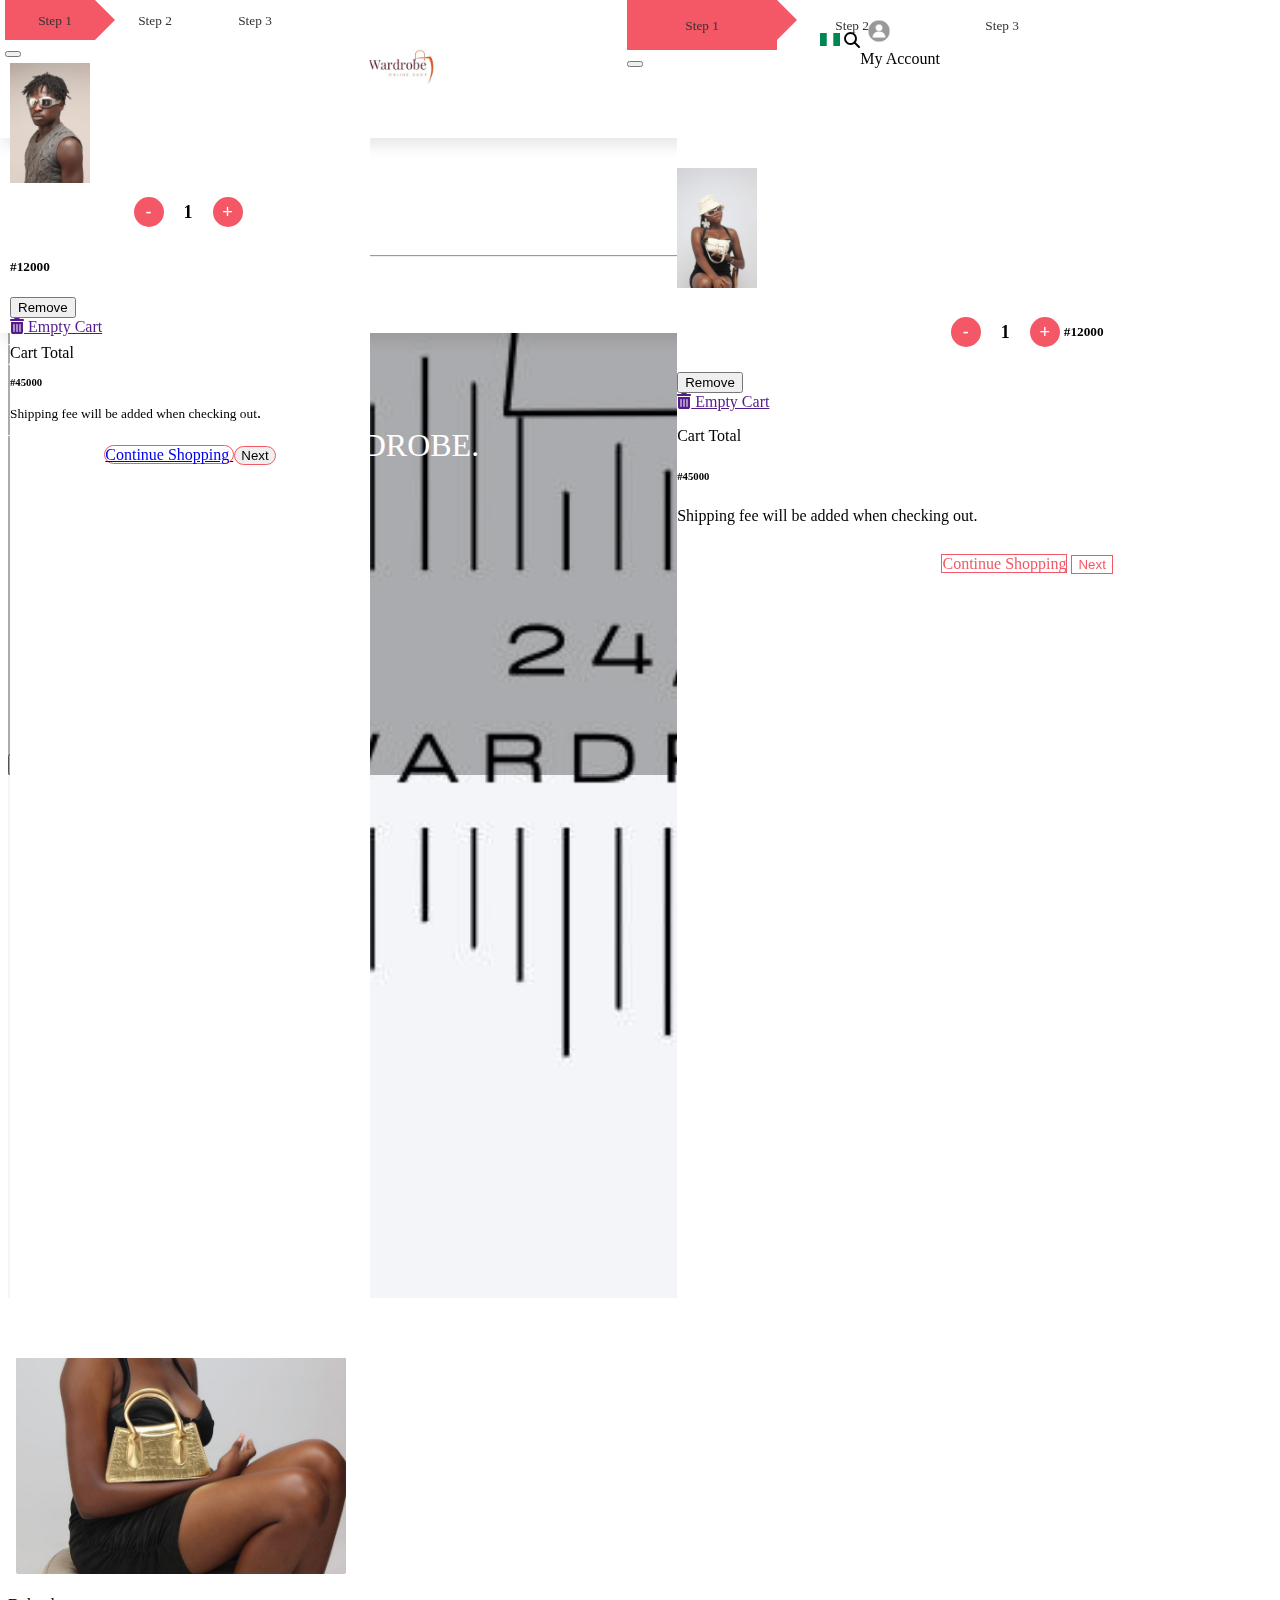
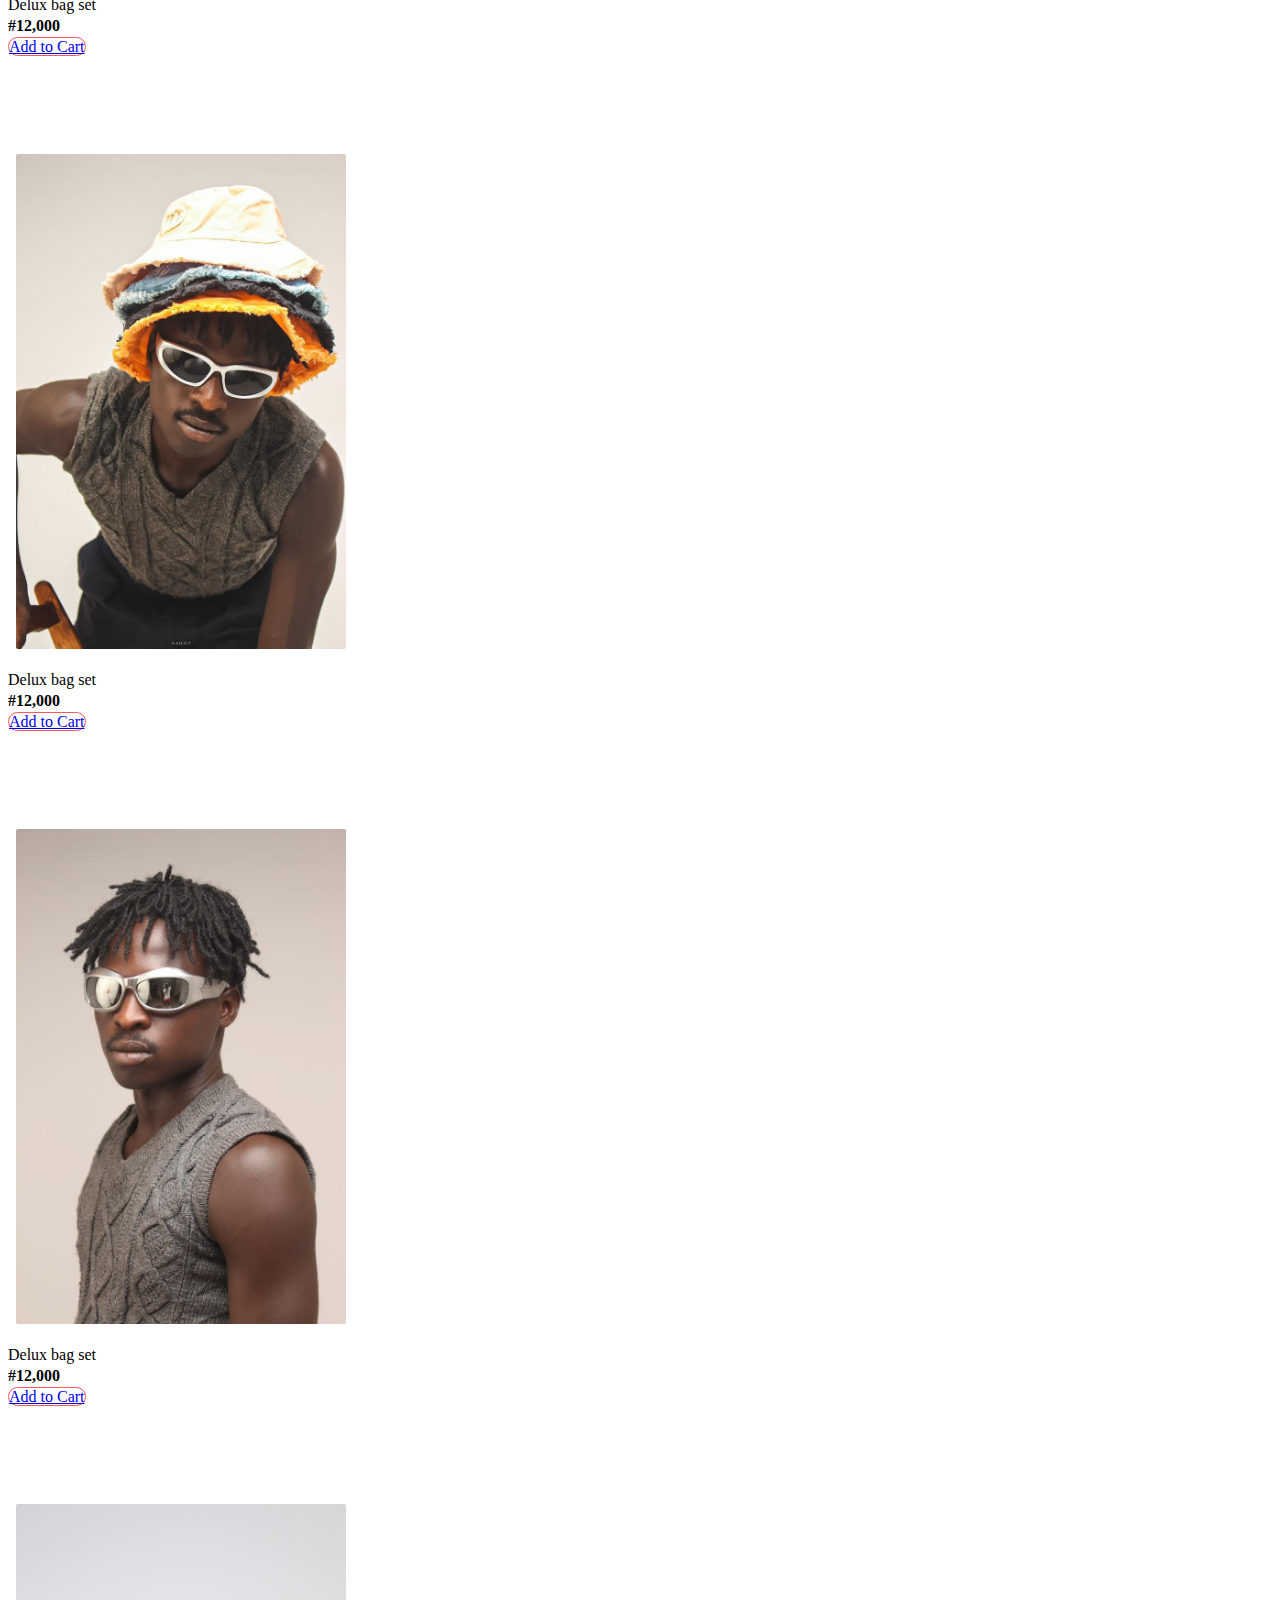
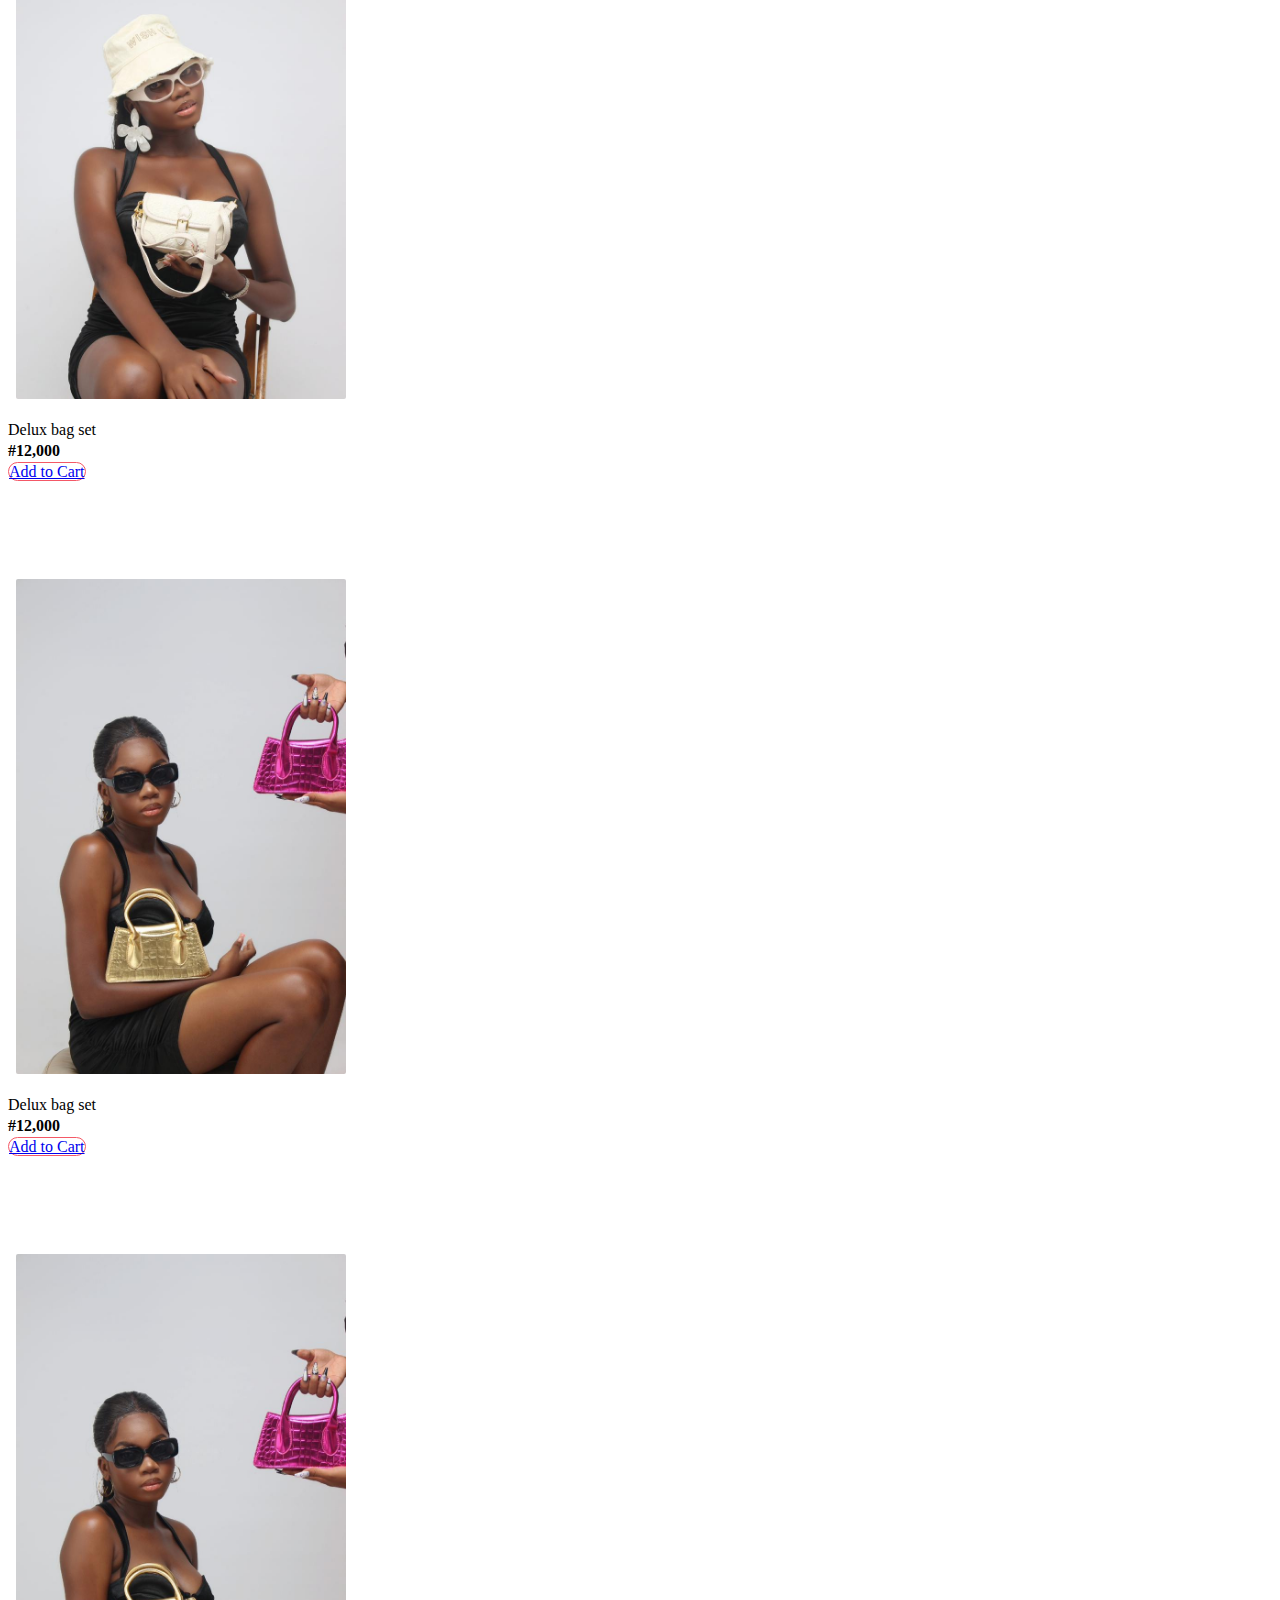
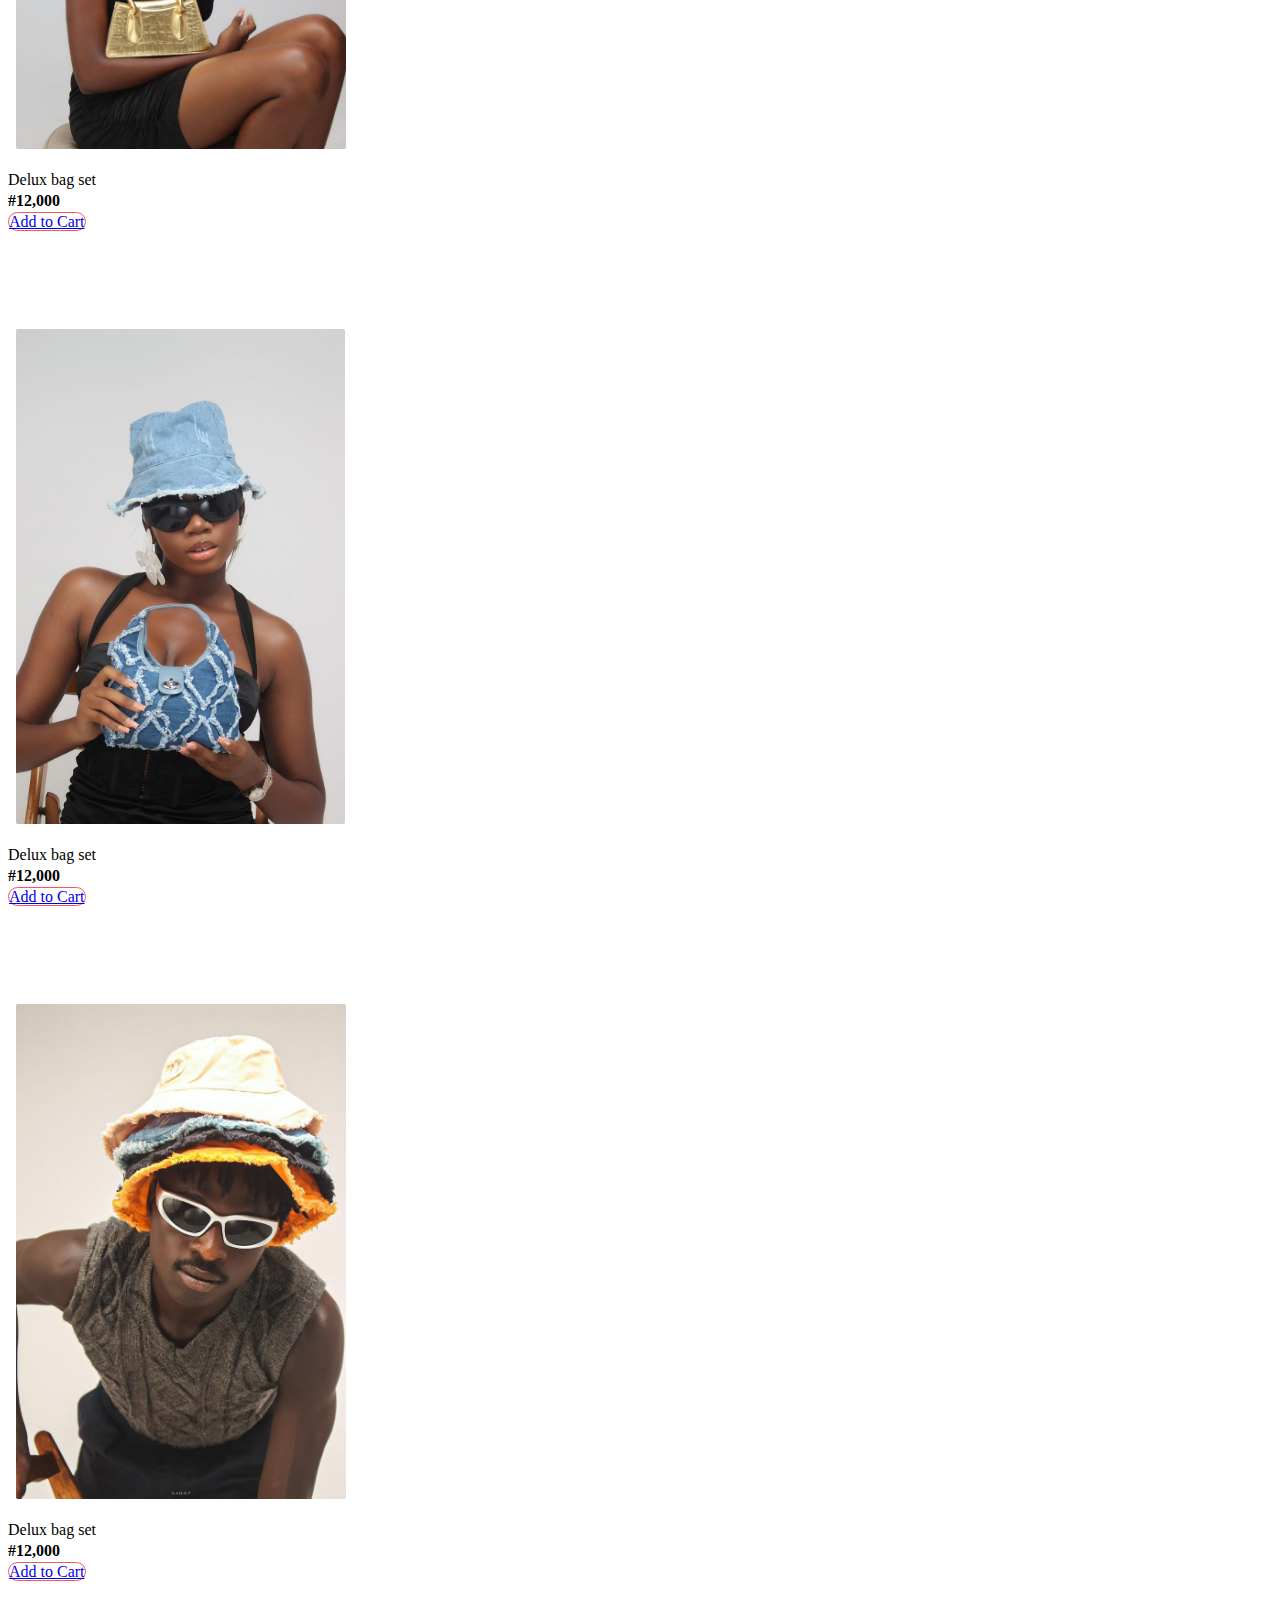
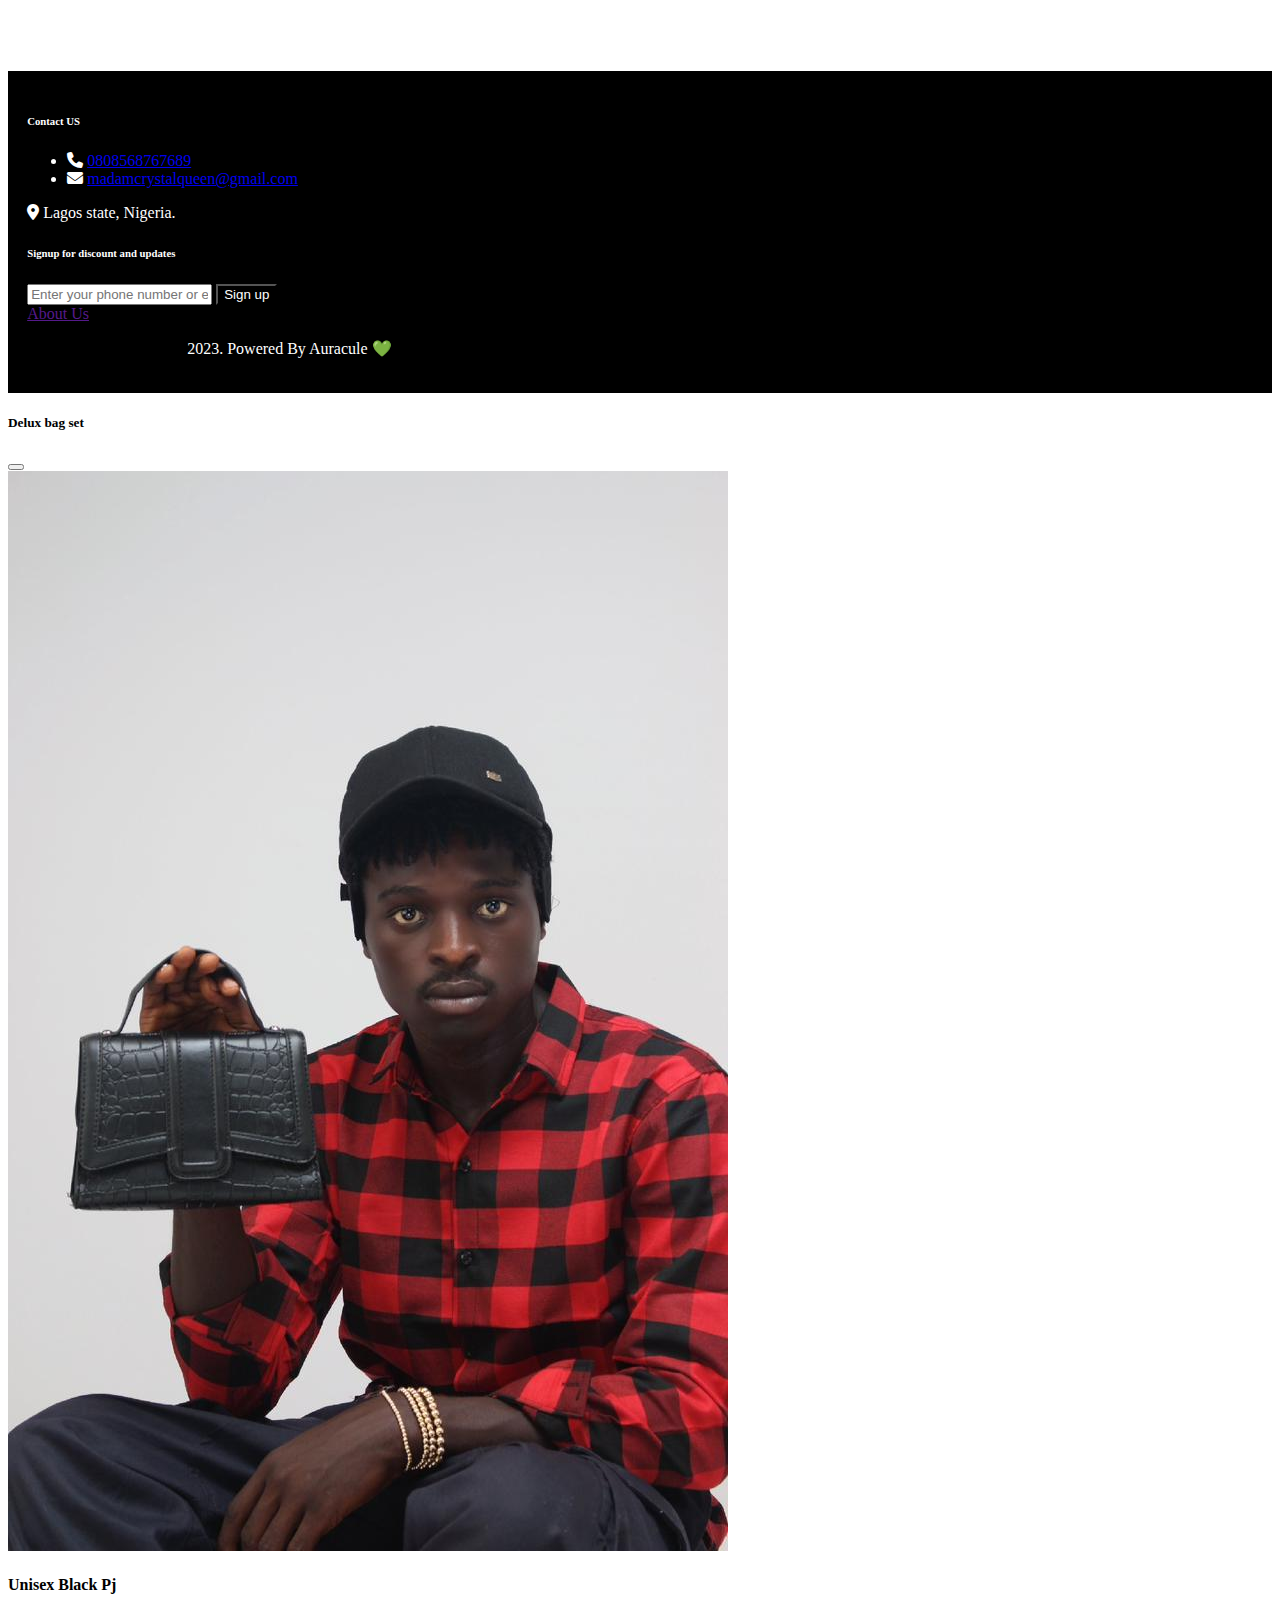
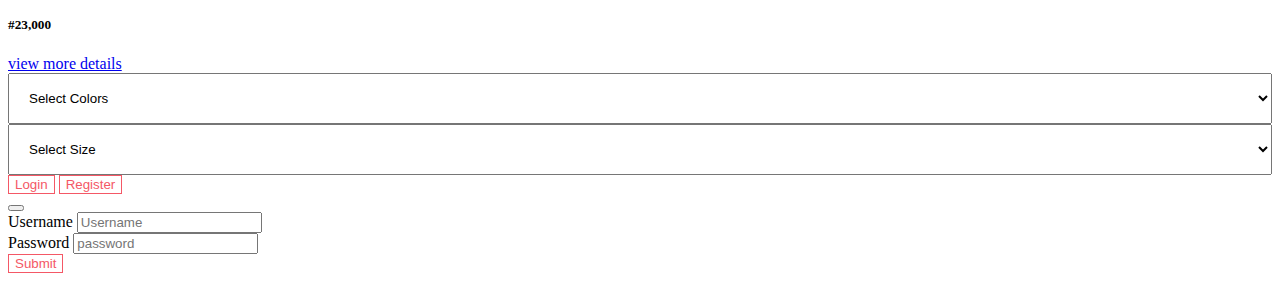
==== commit 7eb31b2e: "new updated" ====
--- a/index.html
+++ b/index.html
@@ -1043,10 +1043,10 @@
                         <span><small>Shipping fee will be added when checking out</small>.</span>
                   
                         <div class="d-flex btn-box">
-                          <a type="button" href="/details.html" class="btn w-75 w-md-100 p-1 p-md-3 m-1 yoloss">
+                          <a type="button" href="/details.html" class="btn w-75 w-md-100 p-1 p-md-3 m-1 susu">
                             Continue Shopping
                           </a>
-                          <button type="button" class="btn w-75 w-md-100 p-1 p-md-3 m-1 yoloss" id="next1">
+                          <button type="button" class="btn w-75 w-md-100 p-1 p-md-3 m-1 susu" id="next1">
                             Next
                           </button>
                         </div>
@@ -1129,43 +1129,46 @@
                     <!--  -->
                     <div class="mt-3 mb-3 d-block bg-light rounded p-2">
                       <h2 class="text-center">Order Summary</h2>
-                      <div class="d-flex justify-content-between p-3">
-                        <div class="d-flex">
-                          <img src="/img/WhatsApp Image 2023-10-07 at 20.40.53.jpeg" width="80px" alt="">
-                          <span class="p-3">
-                            <h5><b>Barbie sewer</b></h5>
-                            <p>Size: 100</p>
-                          </span>
-                        </div>
-      
-                        <span class="mt-5">
-                          <div class="d-flex cart-item">
+                      <div class="card w-100">
+                        <span class="d-flex justify-content-between">
+                          <img src="/img/WhatsApp Image 2023-10-07 at 20.40.52 (2).jpeg" alt="" class="card-img-top ps-3 pt-2" style="width: 80px;">
+                          <div>
+                            <span>
+                              <h2>Luxuary wears</h2>
+                            </span>
                             <h5><b>#12000</b></h5>
-                        </div>
+                          </div>
                         </span>
-      
-                      </div>
-                      <div>
-                        <span class="d-flex justify-content-between border-top pt-4">
-                          <span>
-                            <p>Shopping fee </p>
-                            <h5>Total Price</h5>
-                          </span>
-                          <span>
-                            <h6><b>#0</b></h6>
+                        <div class="card-body">
+                          <!-- <span class="d-flex justify-content-between">
+                            <div class="pb-3">
+                              <button type="submit" class="btn">Remove</button>
+                            </div>
+                    
+                            <div>
+                              <a href="" type="submit" class="btn"
+                                ><i class="fa-solid fa-trash-can"></i>&nbsp;Empty
+                                Cart</a>
+                            </div>
+                          </span> -->
+                    
+                          <span class="d-flex justify-content-between border-top pt-4">
+                            <p>Cart Total</p>
                             <h6><b>#45000</b></h6>
                           </span>
-                        </span>
-                        
-                        
-                      </div>
+                          <span><small>Shipping fee will be added when checking out.</small></span>
+                    
+                          
+                        </div>
+                      </div>
+                      
       
                       <!--  -->
                     </div>
                     <!--  -->
                     <div class="d-flex btn-box">
-                      <button type="button" class="btn w-100 m-1 p-3 yoloss" id="back1">Back</button>
-                      <button type="button" class="btn w-100 m-1 p-3 yoloss" id="next2">Checkout</button>
+                      <button type="button" class="btn w-100 m-1 p-3 susu" id="back1">Back</button>
+                      <button type="button" class="btn w-100 m-1 p-3 susu" id="next2">Checkout</button>
                     </div>
                   </div>
                   <!-- content1 done -->
@@ -1174,8 +1177,8 @@
                     <div class="text-center forms" id="Form3">
                       <h1>Thank you for Partronizing us</h1>
                       <div class="d-flex btn-box">
-                        <button type="button" id="back2" class="btn w-100 m-1 p-3 yoloss">Back</button>
-                        <button type="button" class="btn w-100 m-1 p-3 yoloss">Proceed to make payemnt</button>
+                        <button type="button" id="back2" class="btn w-100 m-1 p-3 susu">Back</button>
+                        <button type="button" class="btn w-100 m-1 p-3 susu">Proceed to make payemnt</button>
                       </div>
                     </div>            
                   <!-- content1 done -->
--- a/css/styles.css
+++ b/css/styles.css
@@ -751,6 +751,16 @@
         background: #F45866;
         color: #fff;
     }
+    .cart-button {
+        width: 20px;
+        height: 20px;
+        background-color: #3498db;
+        color: #fff;
+        border: none;
+        border-radius: 50%;
+        font-size: 10px;
+        cursor: pointer;
+    }
     /* .modal-xl{
         width: 525.68px;
     } */
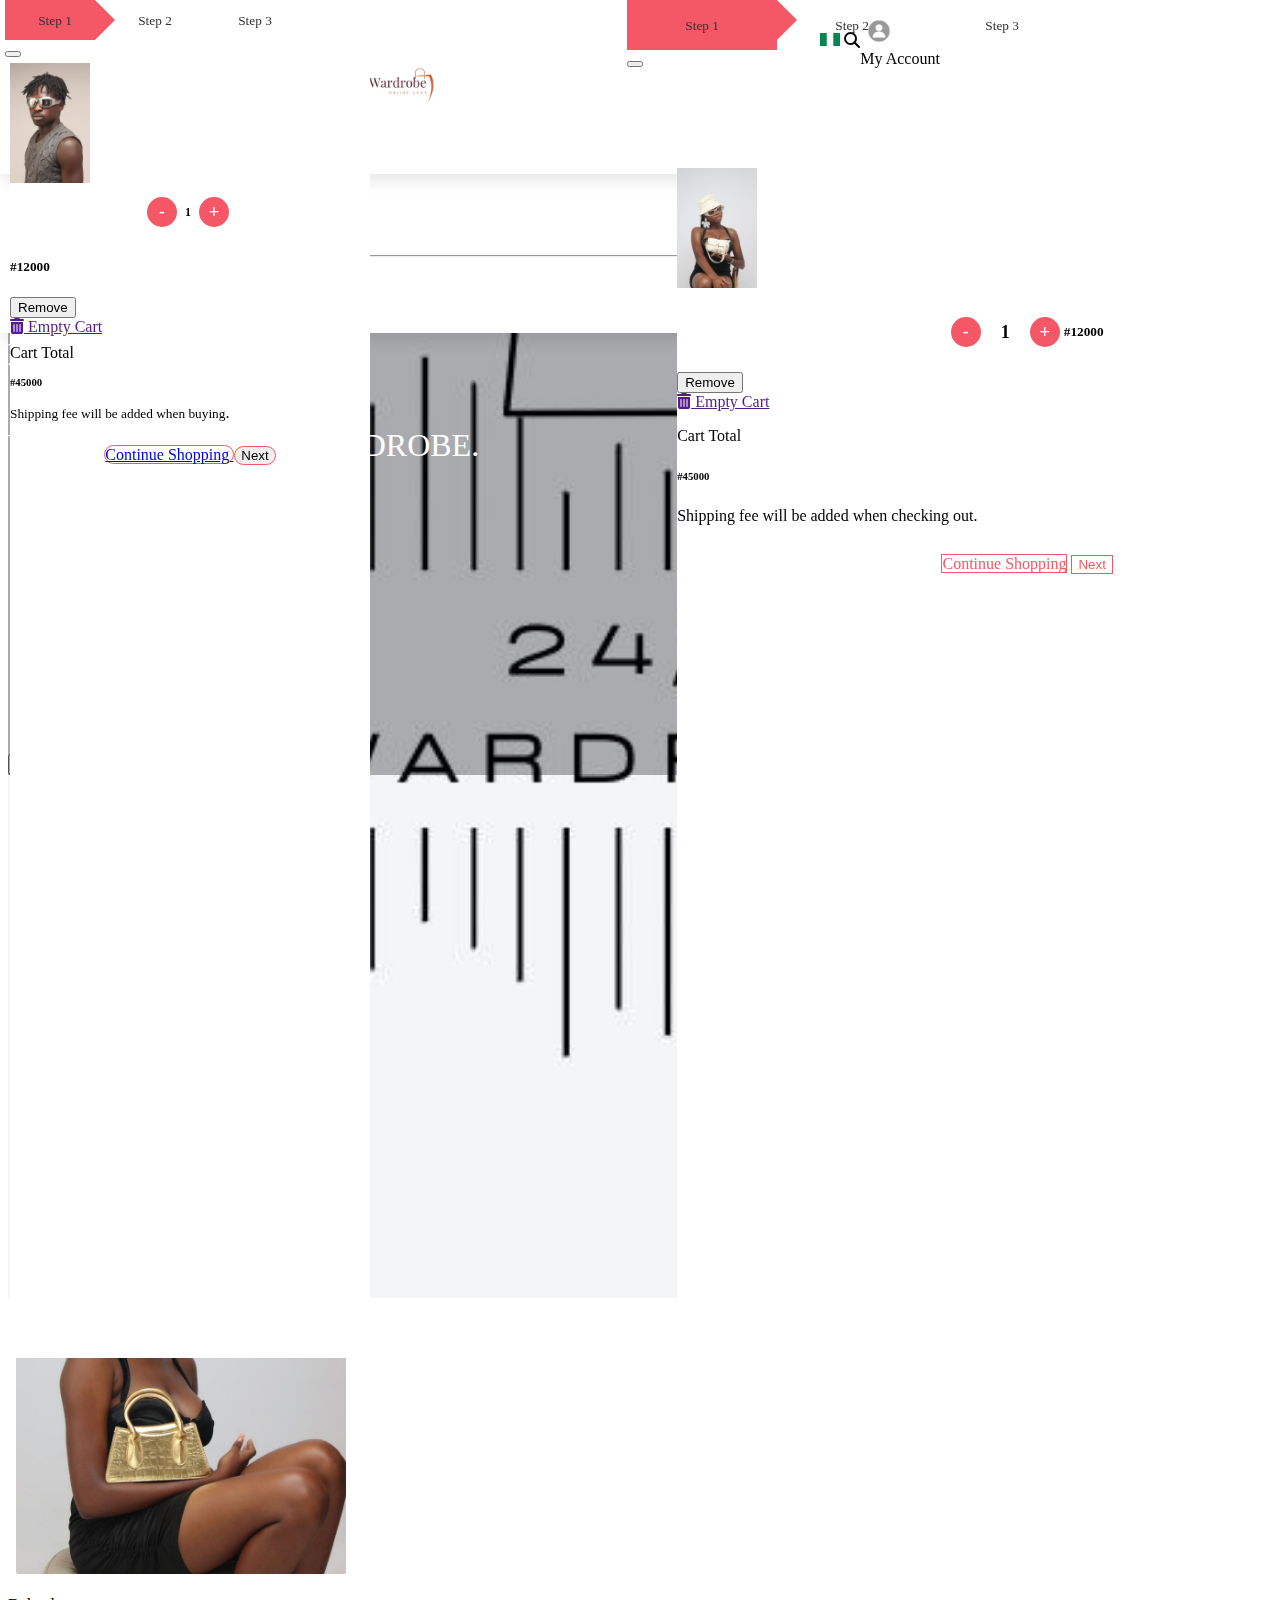
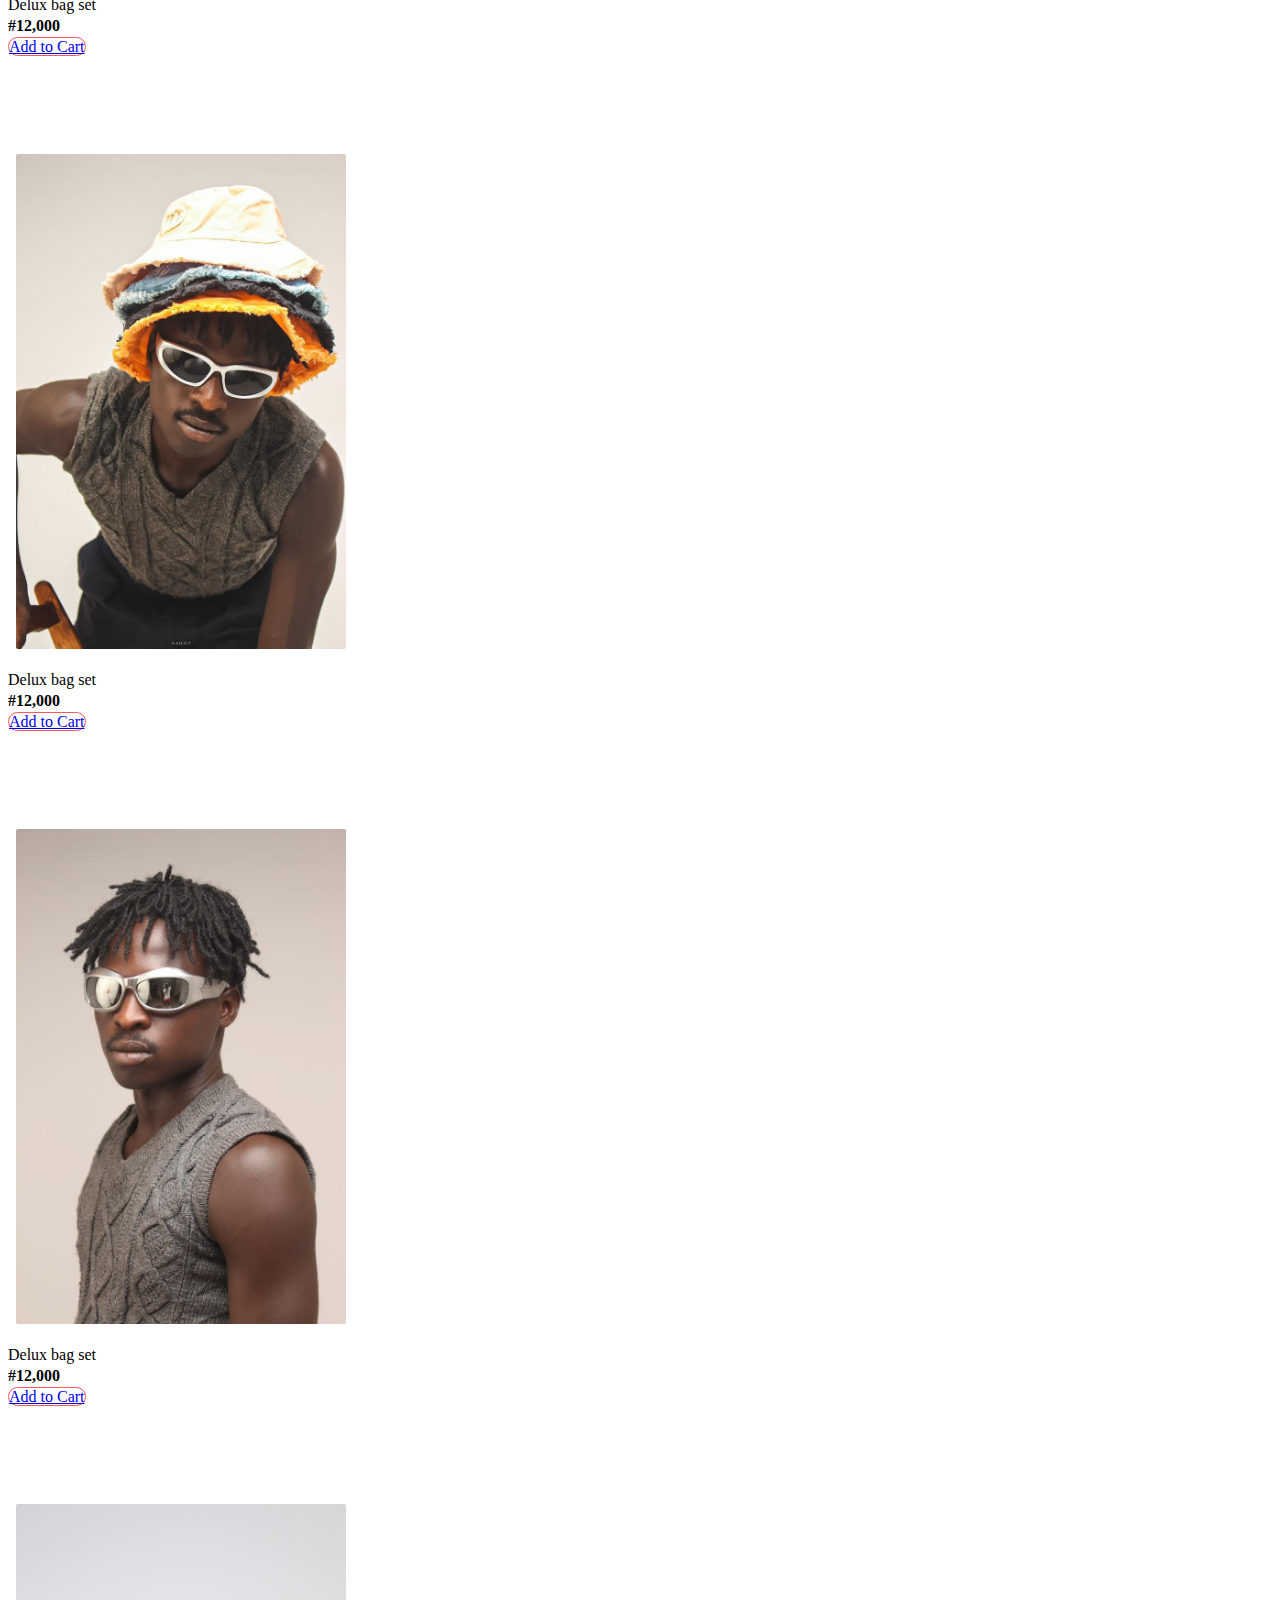
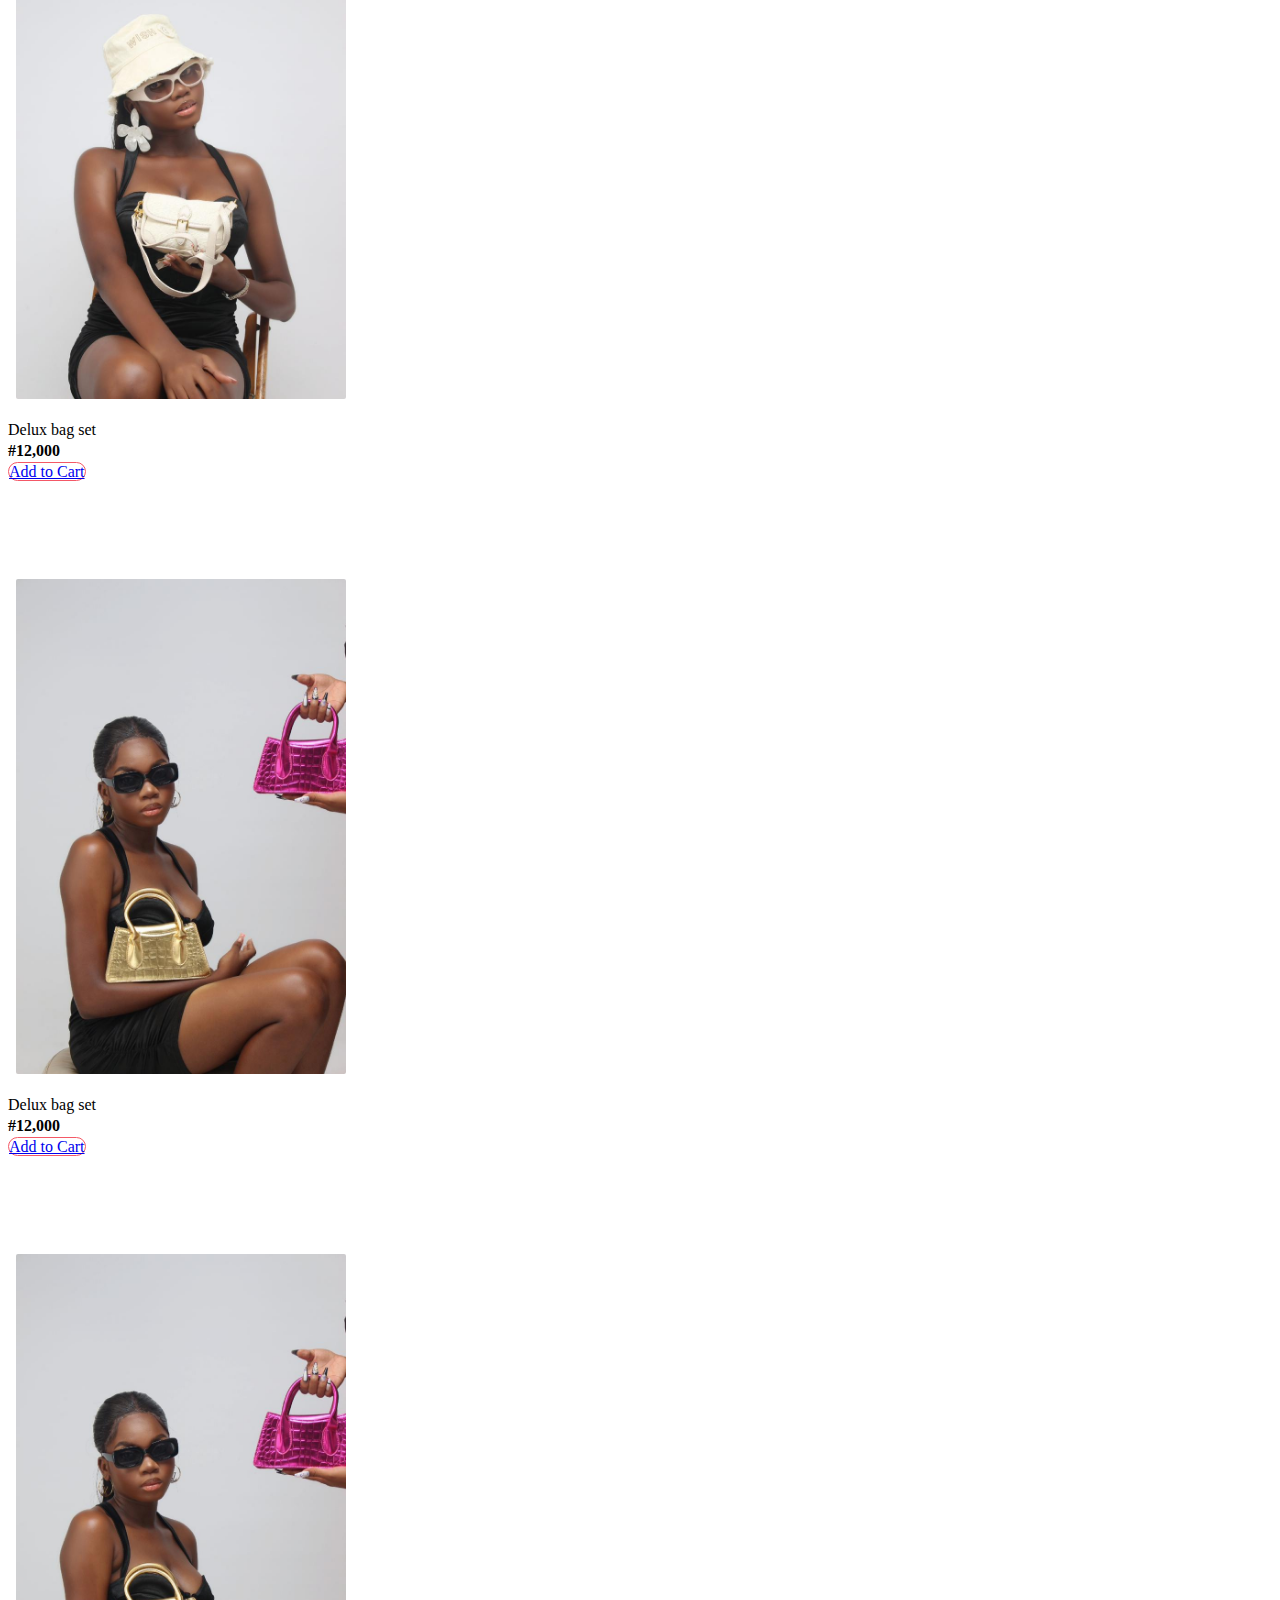
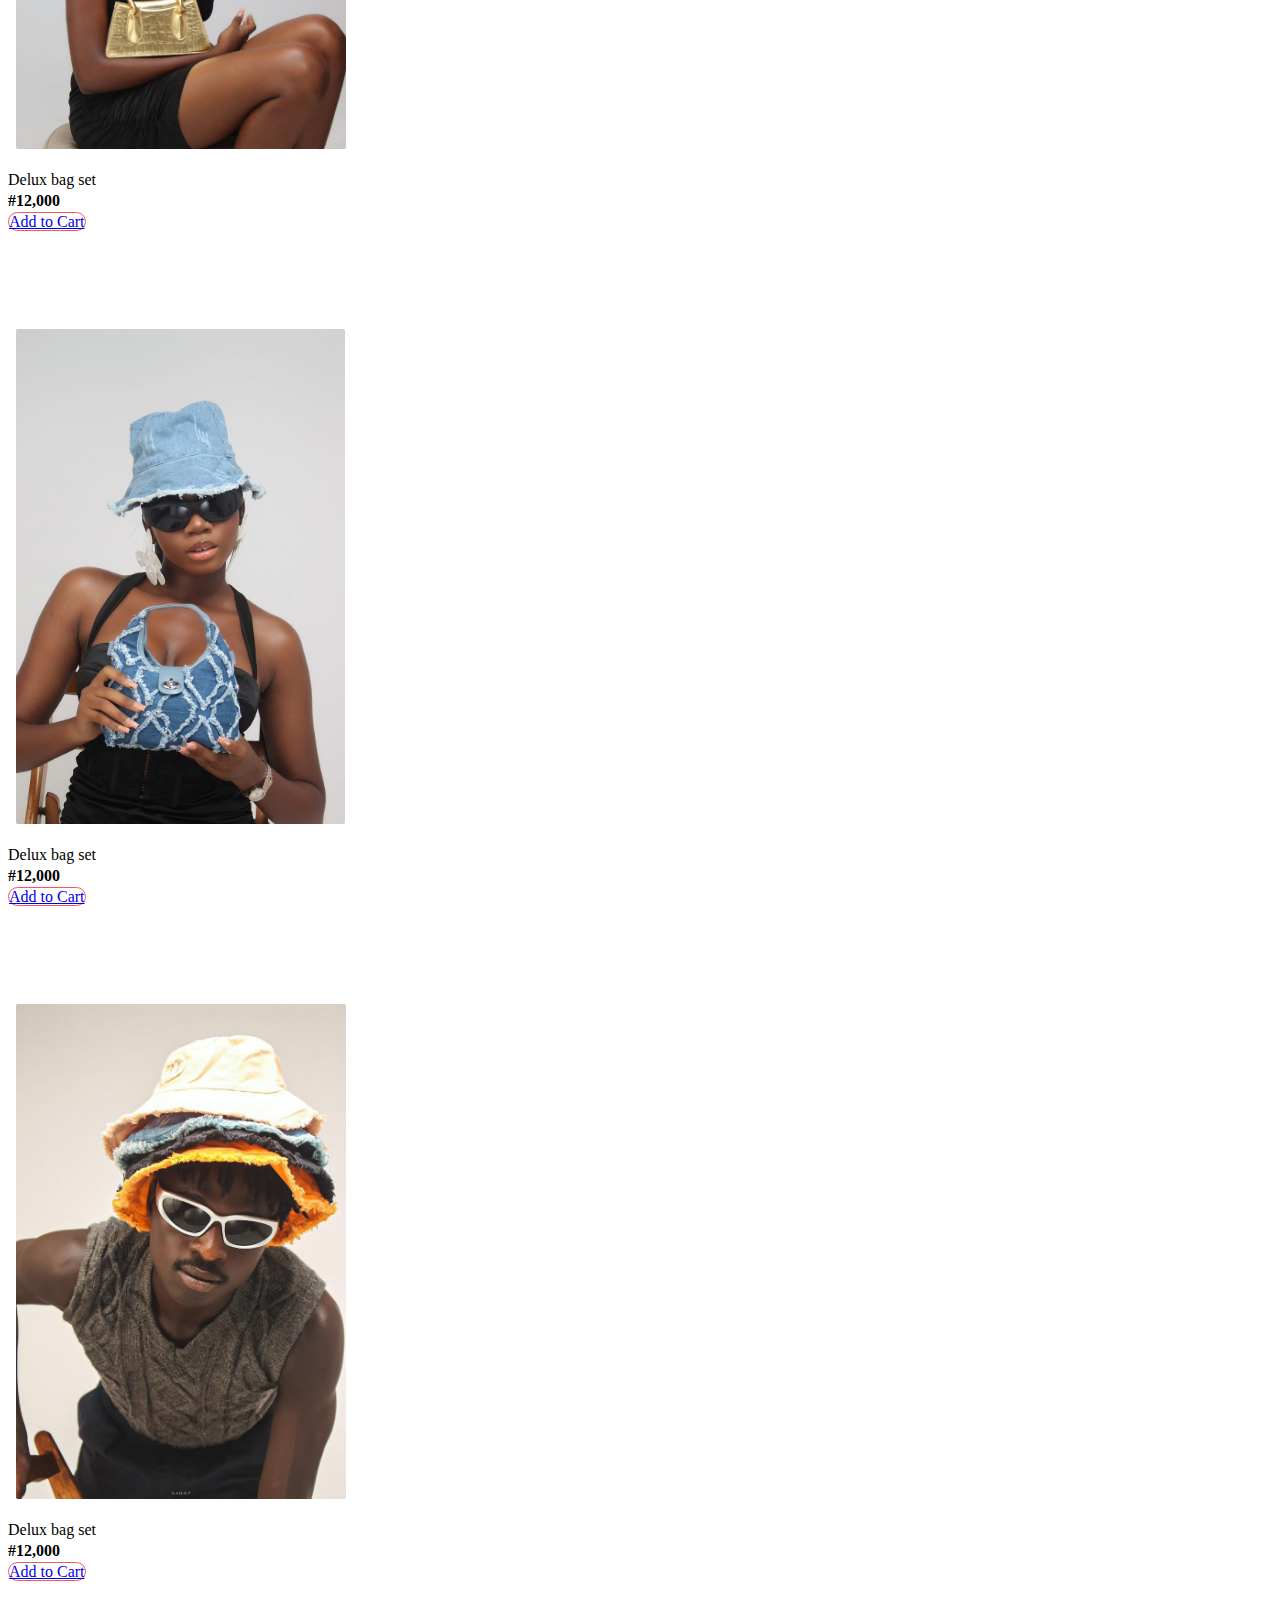
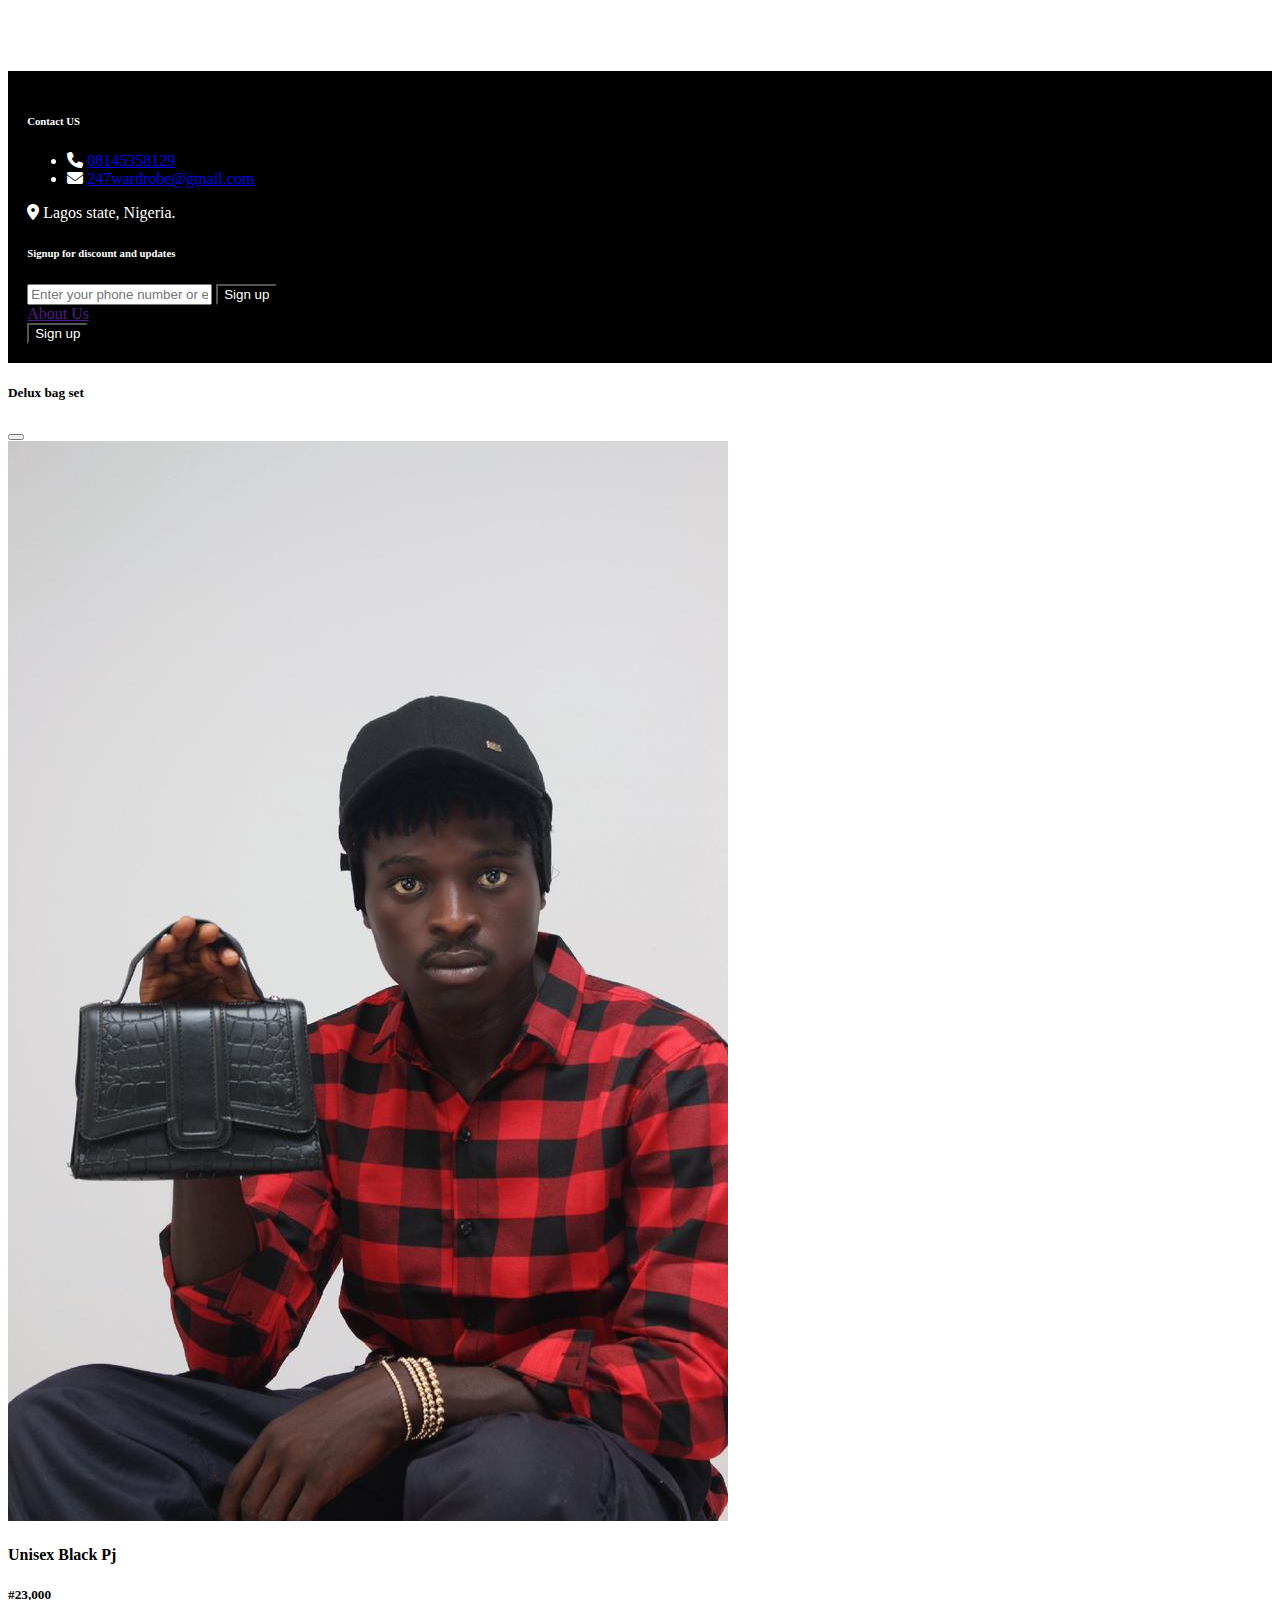
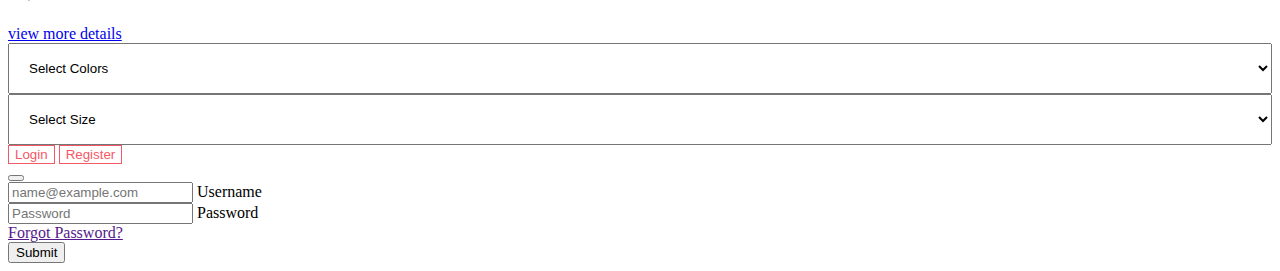
==== commit 80ad6b3c: "new updates" ====
--- a/index.html
+++ b/index.html
@@ -207,8 +207,8 @@
                 <a href=""><i class="fa-solid fa-magnifying-glass"></i></a>
               </li>
               <li class="dropdown ps-3">
-                <a class="dropdown" role="button" id="dropdownMenuLink" data-bs-toggle="dropdown" aria-expanded="false" href="" data-bs-toggle="modal"
-                data-bs-target="#authentication"
+                <a class="dropdown" role="button" id="dropdownMenuLink" data-bs-toggle="dropdown" aria-expanded="false" href=""
+                
                   ><img src="/img/default_icon.jpg" width="30px" alt=""
                 /></a>
 
@@ -223,6 +223,13 @@
                       >Signout</a
                     >
                   </li>
+                  <li><hr class="dropdown-divider" /></li>
+                  <li>
+                    <a class="dropdown-item" href="#" data-bs-target="#authentication" data-bs-toggle="modal">
+                      <i class="fa-solid fa-arrow-right-to-bracket p-2"></i
+                      >Signin</a
+                    >
+                  </li>
                 </ul>
               </li>
               <li class="pe-2 ps-2">
@@ -251,7 +258,7 @@
           </div>
           <div class="col-12 col-md-2">
             <a href="" class="btn susu w-100 p-1 p-md-3 rounded"
-              ><b>Luxuary wears</b></a
+              ><b>Luxury wears</b></a
             >
           </div>
           <div class="col-12 col-md-2">
@@ -282,7 +289,7 @@
                 </div> -->
                 <div class="col-12 col-md-2">
                   <a href="" class="btn susu w-100 p-1 p-md-3 rounded"
-                    ><b>Luxuary wears</b></a
+                    ><b>Luxury wears</b></a
                   >
                 </div>
                 <div class="col-12 col-md-2">
@@ -484,19 +491,19 @@
     <!-- footer -->
     <div class="footer mt-5 p-3">
       <div class="container-fluid pb-5">
-        <div class="row justify-content-center">
+        <div class="row justify-content-center gy-3">
           <div class="col-10 col-md-5">
             <h6 class="text-uppercase">Contact US</h6>
             <ul class="list-unstyled">
               <li class="mb-3">
                 <span class="pe-2"><i class="fa-solid fa-phone"></i></span>
-                <span><a href="tel:+23408089467689">0808568767689</a></span>
+                <span><a href="tel:+234 814 535 8129">08145358129</a></span>
               </li>
               <li class="mb-3">
                 <span class="pe-2"><i class="fa-solid fa-envelope"></i></span>
                 <span
-                  ><a href="mail:Oluwasetemi123@gmail.com"
-                    >madamcrystalqueen@gmail.com</a
+                  ><a href="mail:247wardrobe@gmail.com"
+                    >247wardrobe@gmail.com</a
                   ></span
                 >
               </li>
@@ -518,7 +525,7 @@
                   aria-label="Enter your phone number or email address"
                   aria-describedby="button-addon2"
                 />
-                <button class="btn foot p-3" type="button" id="button-addon2">
+                <button class="btn foot p-3 btn-outline-danger" type="button" id="button-addon2">
                   Sign up
                 </button>
               </div>
@@ -529,9 +536,9 @@
           </div>
         </div>
       </div>
-      <div class="footer2 border-top pt-0  pt-md-3">
-        <p>2023. Powered By Auracule &#128154;</p>
-      </div>
+      <button class="btn foot p-3" type="button" id="button-addon2">
+        Sign up
+      </button>
     </div>
     <!-- footer done -->
 
@@ -649,36 +656,23 @@
               aria-label="Close"
             ></button>
           </div>
-          <div class="modal-body p-5">
+          <div class="modal-body p-2 p-md-5">
             <!-- login  -->
             <div class="container" id="login-container">
               <div class="cform">
                 <form action="">
-                  <div class="mb-3">
-                    <label for="exampleInputEmail1" class="form-label"
-                      >Username</label
-                    >
-                    <input
-                      type="text"
-                      class="form-control"
-                      placeholder="Username"
-                      id="exampleInputEmail1"
-                      aria-describedby="emailHelp"
-                    />
+                  <div class="form-floating mb-3">
+                    <input type="text" class="form-control shadow-none" id="floatingInput" placeholder="name@example.com">
+                    <label for="floatingInput">Username</label>
                   </div>
-
-                  <div class="mb-3">
-                    <label for="exampleInputPassword1" class="form-label"
-                      >Password</label
-                    >
-                    <input
-                      type="password"
-                      placeholder="password"
-                      class="form-control"
-                      id="exampleInputPassword1"
-                    />
+                  <div class="form-floating">
+                    <input type="password" class="form-control shadow-none" id="floatingPassword" placeholder="Password">
+                    <label for="floatingPassword">Password</label>
                   </div>
-                  <button type="submit" class="btn w-100 yoloss">Submit</button>
+                  <div class="mt-2">
+                    <a href="">Forgot Password?</a>
+                  </div>
+                  <button type="submit" class="btn w-100 p-3 mt-3 mb-3 btn-outline-danger">Submit</button>
                 </form>
               </div>
             </div>
@@ -831,7 +825,7 @@
                       <div class="border-1 rounded d-block p-2 tukk">
                           <p><small>Name: Queen Crystal</small></p>
                           <p><small>Phone: 098765409876</small></p>
-                          <p><small>Email Address: quueennccrryysstaal@info.com</small></p>
+                          <p><small>Email Address: 247wardrobe@gmail.com</small></p>
                           <p><small>Address: 23 Crystal Estate, cresent</small></p>
                           <p><small>City: Mowe</small></p>
                           <p><small>State: Lagos State</small></p>
@@ -1009,16 +1003,16 @@
             <div class="container">
               <div class="flexing2">
                   <!-- content1 -->
-                  <div class="p-1 forms" id="Form1" style="height: 500px;">
+                  <div class="p-1 forms" id="Form1" style="height: 550px;">
                     <!--  -->
-                    <div class="card w-100">
+                    <div class="card w-100 p-1">
                       <span class="d-flex justify-content-between">
                         <img src="/img/WhatsApp Image 2023-10-07 at 20.40.52 (2).jpeg" alt="" class="card-img-top ps-3 pt-2" style="width: 80px;">
                         <div>
                           <div class="d-flex cart-item">
-                            <button class="cart-button minus">-</button>
-                            <span class="item-quantity">1</span>
-                            <button class="cart-button plus">+</button>&nbsp;
+                            <button class="cart-button minus2">-</button>
+                            <span class="item-quantity2">1</span>
+                            <button class="cart-button plus2">+</button>&nbsp;
                           </div>
                           <h5><b>#12000</b></h5>
                         </div>
@@ -1040,7 +1034,8 @@
                           <p>Cart Total</p>
                           <h6><b>#45000</b></h6>
                         </span>
-                        <span><small>Shipping fee will be added when checking out</small>.</span>
+                        <span><small>Shipping fee will be added when buying</small>.</span>
+                        <!-- <span><small> checking out</small>.</span> -->
                   
                         <div class="d-flex btn-box">
                           <a type="button" href="/details.html" class="btn w-75 w-md-100 p-1 p-md-3 m-1 susu">
@@ -1063,7 +1058,7 @@
                       <div class="border-1 rounded d-block p-2 tukk">
                           <p><small>Name: Queen Crystal</small></p>
                           <p><small>Phone: 098765409876</small></p>
-                          <p><small>Email Address: quueennccrryysstaal@info.com</small></p>
+                          <p><small>Email: quueennccrryysstaal@info.com</small></p>
                           <p><small>Address: 23 Crystal Estate, cresent</small></p>
                           <p><small>City: Mowe</small></p>
                           <p><small>State: Lagos State</small></p>
@@ -1091,35 +1086,35 @@
                         <form action="">
                           <div class="mb-1 d-flex justify-content-between">
                             <div>
-                              <input type="radio" name="" id=""> &nbsp;
+                              <input type="radio" name="delivery" id=""> &nbsp;
                               customer PickUp 
                             </div>
                             <p>Free</p>
                           </div>
                           <div class="mb-1 d-flex justify-content-between">
                             <div>
-                              <input type="radio" name="" id=""> &nbsp;
+                              <input type="radio" name="delivery" id=""> &nbsp;
                               Interstate (Bus) 
                             </div>
                             <p>#4000</p>
                           </div>
                           <div class="mb-1 d-flex justify-content-between">
                             <div>
-                              <input type="radio" name="" id=""> &nbsp;
+                              <input type="radio" name="delivery" id=""> &nbsp;
                               Interstate (Doorstep) 
                             </div>
                             <p>#4000</p>
                           </div>
                           <div class="mb-1 d-flex justify-content-between">
                             <div>
-                              <input type="radio" name="" id=""> &nbsp;
+                              <input type="radio" name="delivery" id=""> &nbsp;
                               Mainland
                             </div>
                             <p>#3000</p>
                           </div>
                           <div class="mb-1 d-flex justify-content-between">
                             <div>
-                              <input type="radio" name="" id=""> &nbsp;
+                              <input type="radio" name="delivery" id=""> &nbsp;
                               Within Island Delivery
                             </div>
                             <p>#3000</p>
@@ -1127,19 +1122,19 @@
                         </form>
                       </div>
                     <!--  -->
-                    <div class="mt-3 mb-3 d-block bg-light rounded p-2">
+                    <div class="mt-3 mb-3 d-block bg-light rounded p-1">
                       <h2 class="text-center">Order Summary</h2>
                       <div class="card w-100">
                         <span class="d-flex justify-content-between">
                           <img src="/img/WhatsApp Image 2023-10-07 at 20.40.52 (2).jpeg" alt="" class="card-img-top ps-3 pt-2" style="width: 80px;">
                           <div>
                             <span>
-                              <h2>Luxuary wears</h2>
+                              <h6><b>Luxury wears</b></h6>
                             </span>
                             <h5><b>#12000</b></h5>
                           </div>
                         </span>
-                        <div class="card-body">
+                        <div class="card-body w-100">
                           <!-- <span class="d-flex justify-content-between">
                             <div class="pb-3">
                               <button type="submit" class="btn">Remove</button>
@@ -1152,11 +1147,12 @@
                             </div>
                           </span> -->
                     
-                          <span class="d-flex justify-content-between border-top pt-4">
+                          <span class="d-flex justify-content-between border-top pt-4 pb-1 pb-md-5">
                             <p>Cart Total</p>
                             <h6><b>#45000</b></h6>
                           </span>
-                          <span><small>Shipping fee will be added when checking out.</small></span>
+                          <span><small>Shipping fee will be added on purchase</small>.</span>
+                          <!-- <span><small> checking out</small>.</span> -->
                     
                           
                         </div>
--- a/css/styles.css
+++ b/css/styles.css
@@ -471,7 +471,7 @@
     line-height: 8px;
 }
 
-.cart-item {
+.cart-item2 {
     display: flex;
     justify-content: center;
     align-items: center;
@@ -489,10 +489,10 @@
     cursor: pointer;
 }
 
-.item-quantity {
-    font-size: 18px;
-    padding-left: 20px;
-    padding-right: 20px;
+.item-quantity2 {
+    font-size: 12px;
+    padding-left: 8px;
+    padding-right: 8px;
     font-weight: bold;
 }
 .step-row{
@@ -764,4 +764,116 @@
     /* .modal-xl{
         width: 525.68px;
     } */
+}
+@media(max-width: 480px){
+    .carousel .carousel-inner{
+        height: 42vh;
+    }
+    .carousel-caption h1{
+        font-size: 1.2rem;
+    }
+    .carousel-caption h5{
+        font-size: 1rem;
+    }
+    .carousel-caption{
+        position: absolute;
+        top: 45%;
+    }
+    .carousel .carousel-indicators button{
+        width: 10px;
+        height: 10px;
+        border-radius: 50%;
+    }
+    .sosa{
+        height: 45vh;
+        width: 100%;
+        border: none;
+        
+    }
+    .sosa img{
+        height: 30vh;
+        object-fit: cover;
+        border-radius: 10px !important;
+        padding: .5rem;
+    }
+    .jayden{
+        position: fixed !important;
+        width: 100% !important;
+        top: 0px !important;
+        left: 0px !important;   
+    }
+    .mutiu{
+        width: 500px !important;
+    }
+    .navset ul li{
+        text-decoration: none !important;
+        display: inline;
+      }
+      .navset ul li a{
+        text-decoration: none !important;
+        display: inline;
+        color: #000;
+        font-size: 20px !important;
+      }
+    
+    .fa-cart-shopping,
+    .fa-magnifying-glass{
+        font-size: 15px;
+    }
+    .logo img{
+        width: 70px;
+    }
+    .footer2{
+        padding-left: 1rem;
+    }
+    .susu{
+        padding: 5px !important;
+        font-weight: 500;
+        font-size: 13px !important;
+    }
+    .dropdown li .dropdown-item{
+        color: #F45866;
+        font-size: 10px !important;
+        border: none;
+    }
+    .dropdown li .dropdown-item:hover{
+        color: #fff;
+        background: #F45866;
+    }
+    .yoloss{
+       padding: 5px;
+       font-size: x-small;
+       border: none;
+       border-bottom: 2px solid #F45866;
+    }
+    .yoloss:focus{
+        box-shadow: none;
+    }
+    .yoloss:hover{
+        background: #F45866;
+        color: #fff;
+    }
+    .cart-button {
+        width: 20px;
+        height: 20px;
+        background-color: #3498db;
+        color: #fff;
+        border: none;
+        border-radius: 50%;
+        font-size: 10px;
+        cursor: pointer;
+    }
+    
+.flexing2{
+    width: 340px;
+    height: 1300px;
+    overflow: hidden;
+    margin: auto;
+    background: #fff;
+    border-radius: 5px;
+    position: relative;
+}
+    /* .modal-xl{
+        width: 525.68px;
+    } */
 }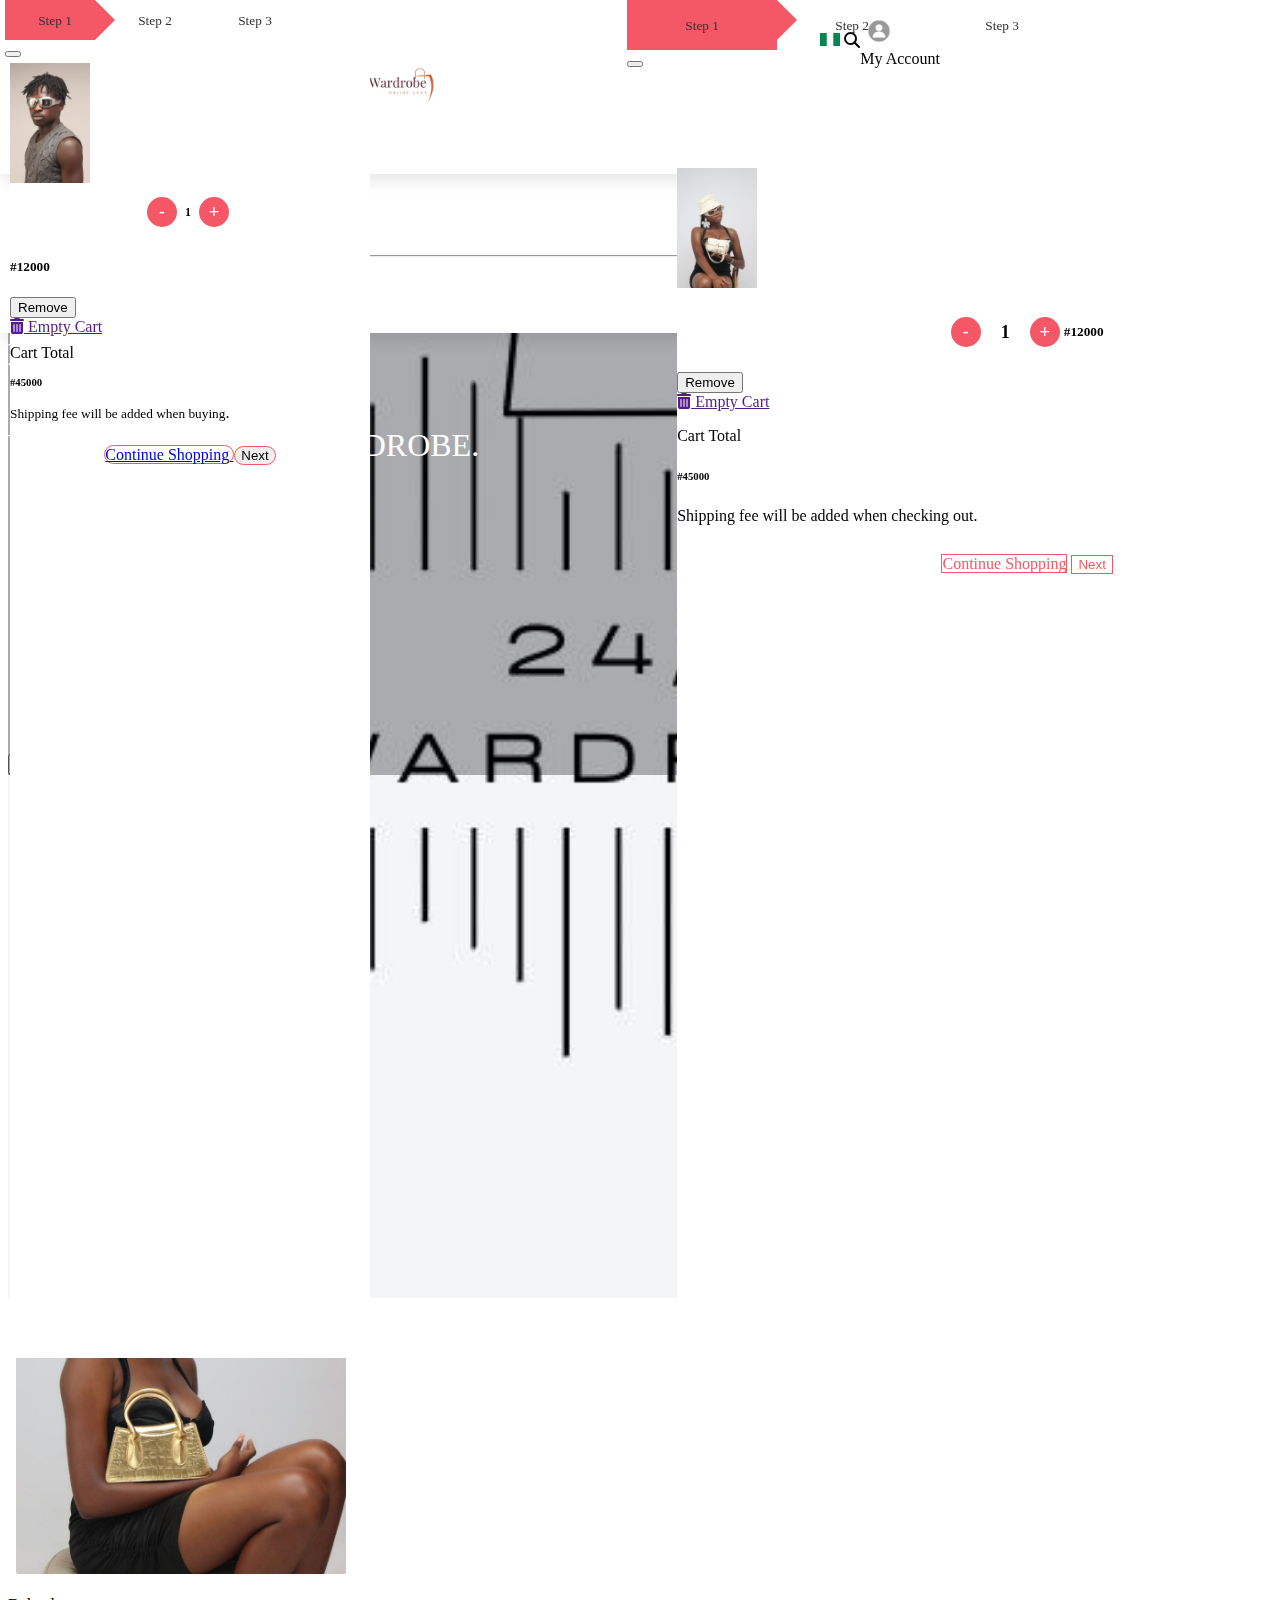
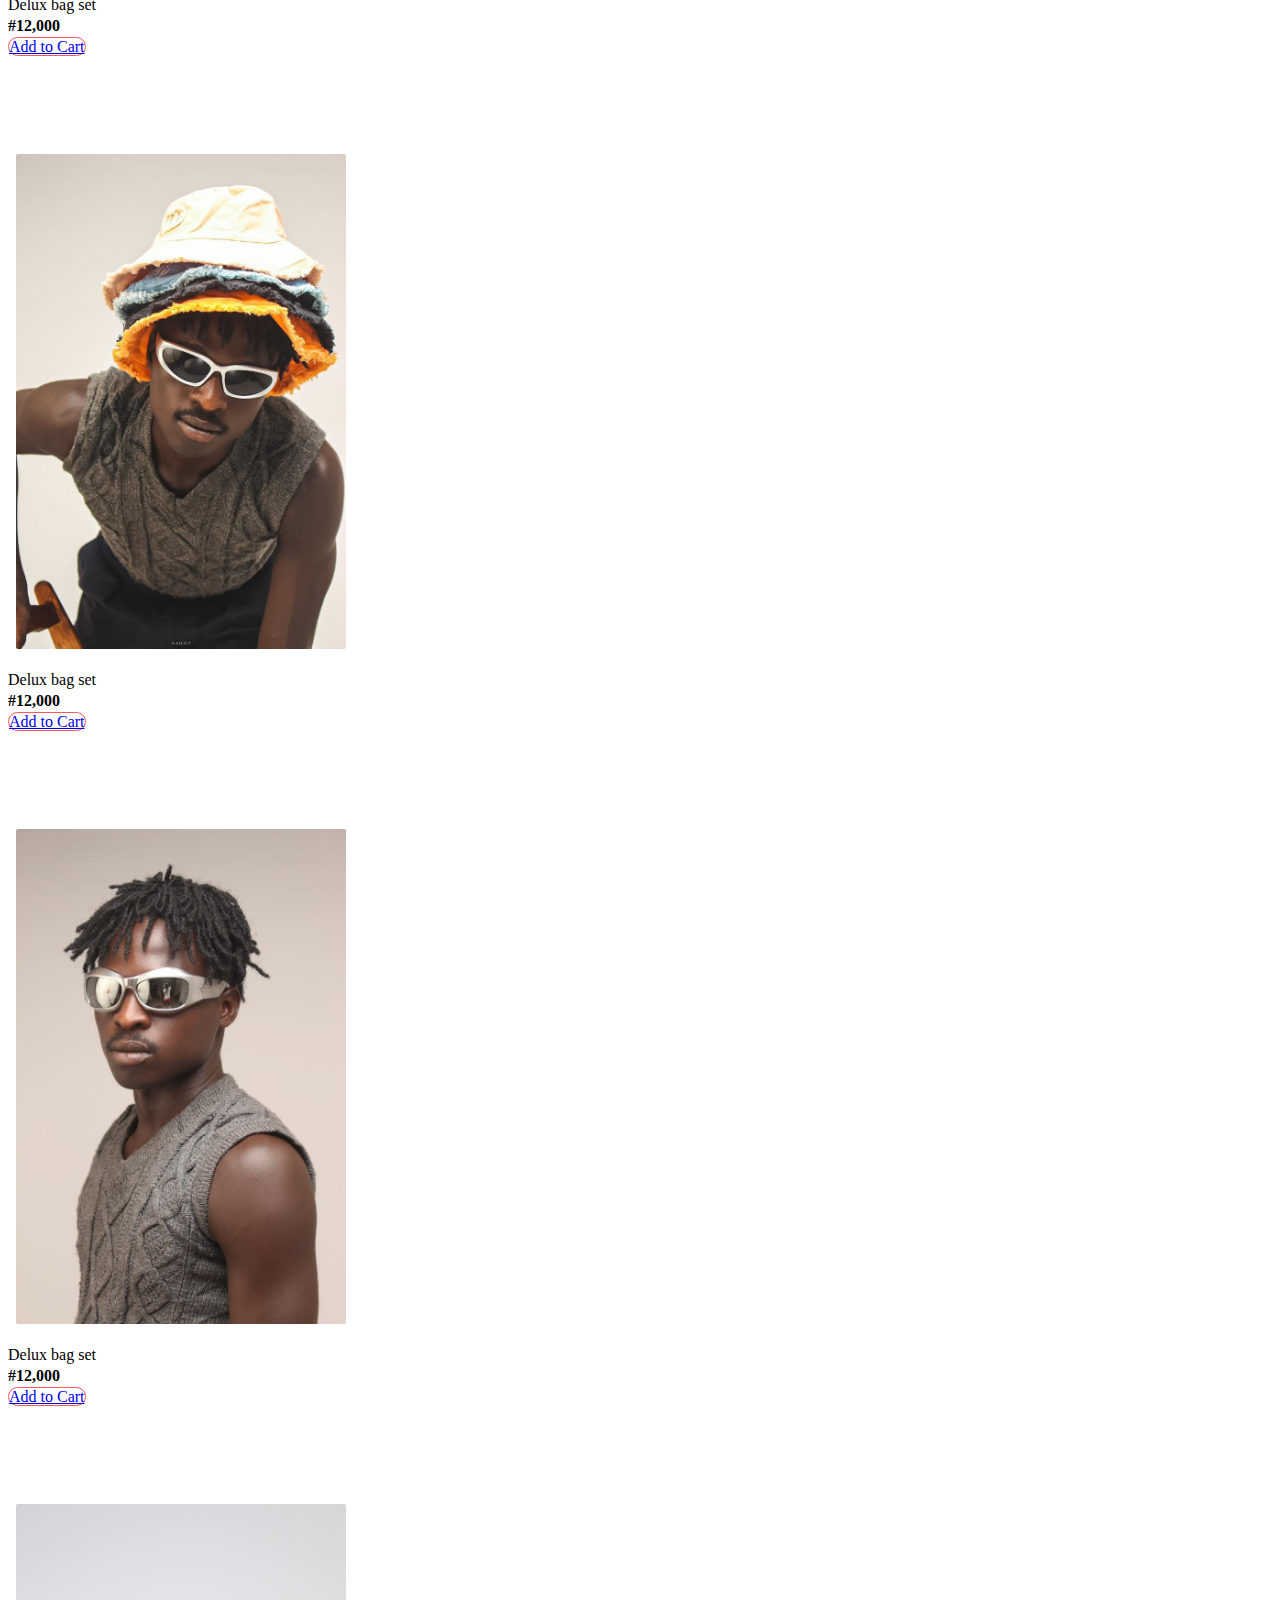
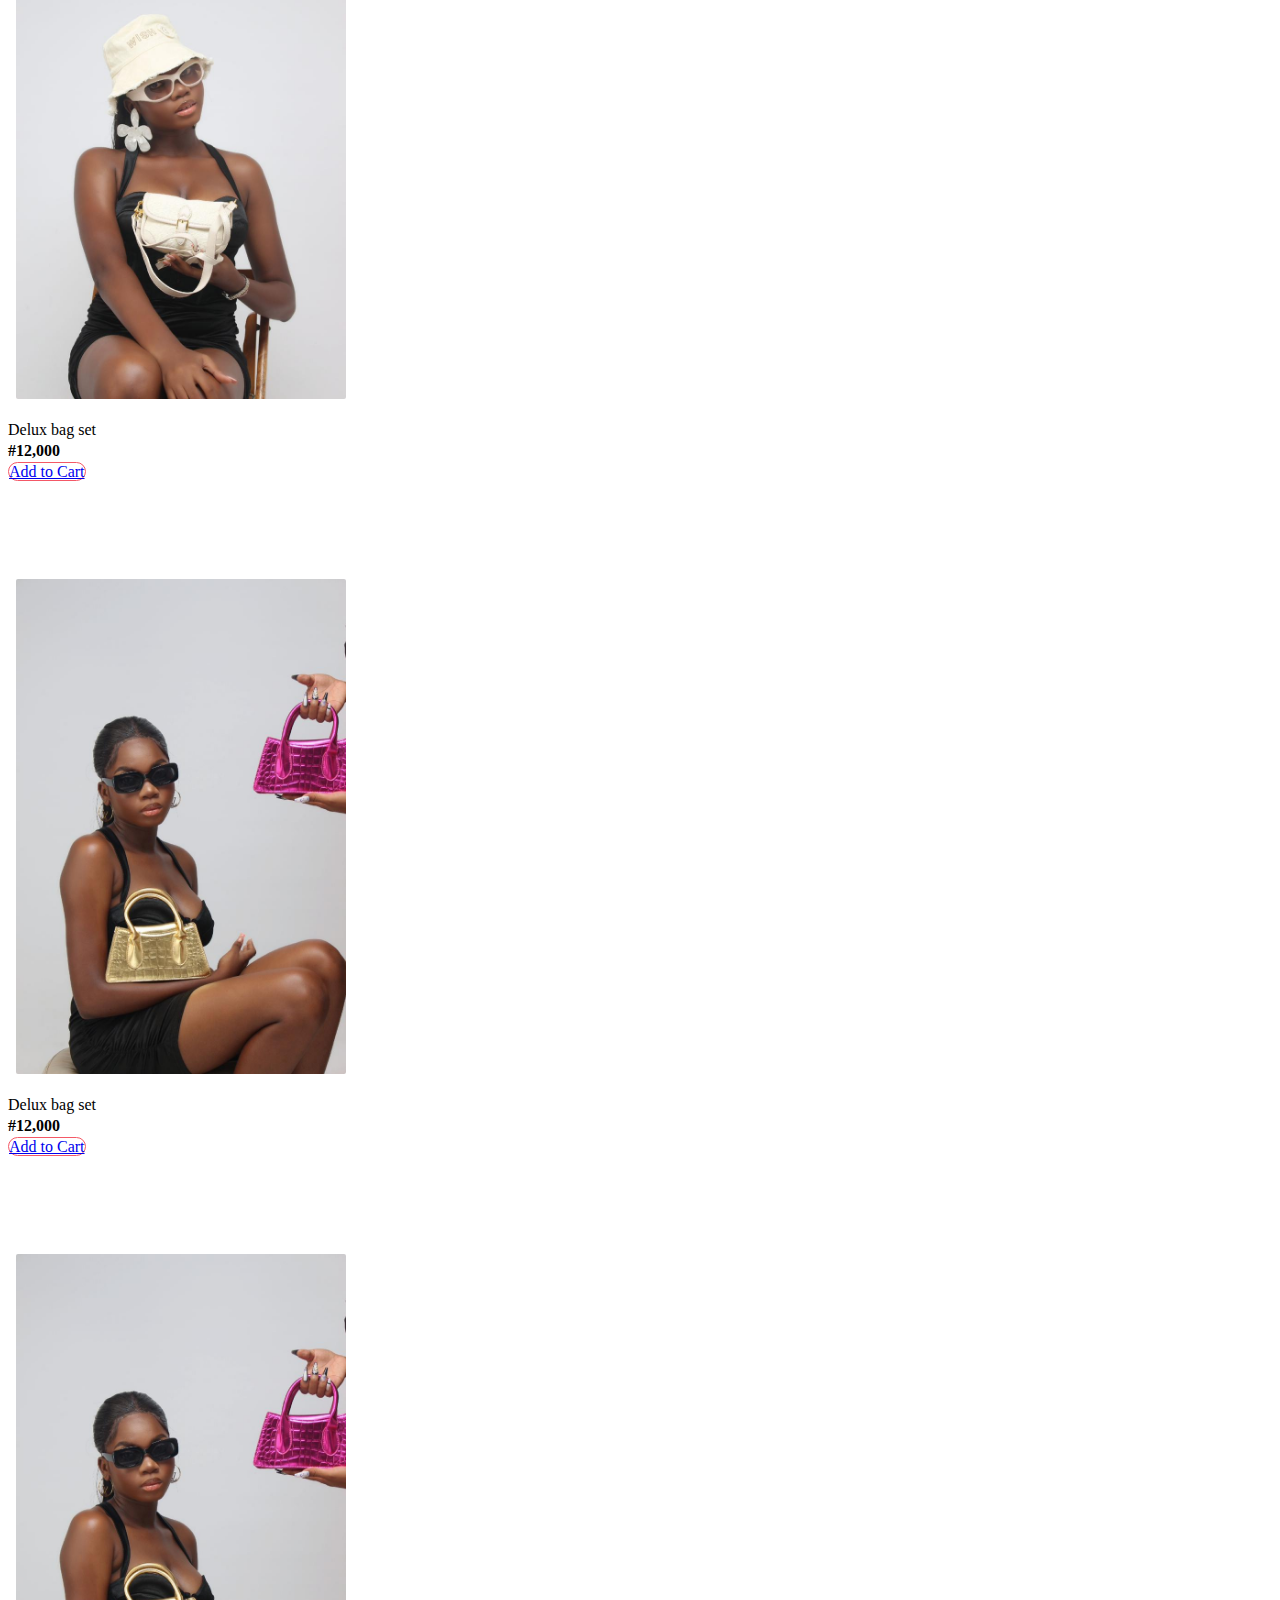
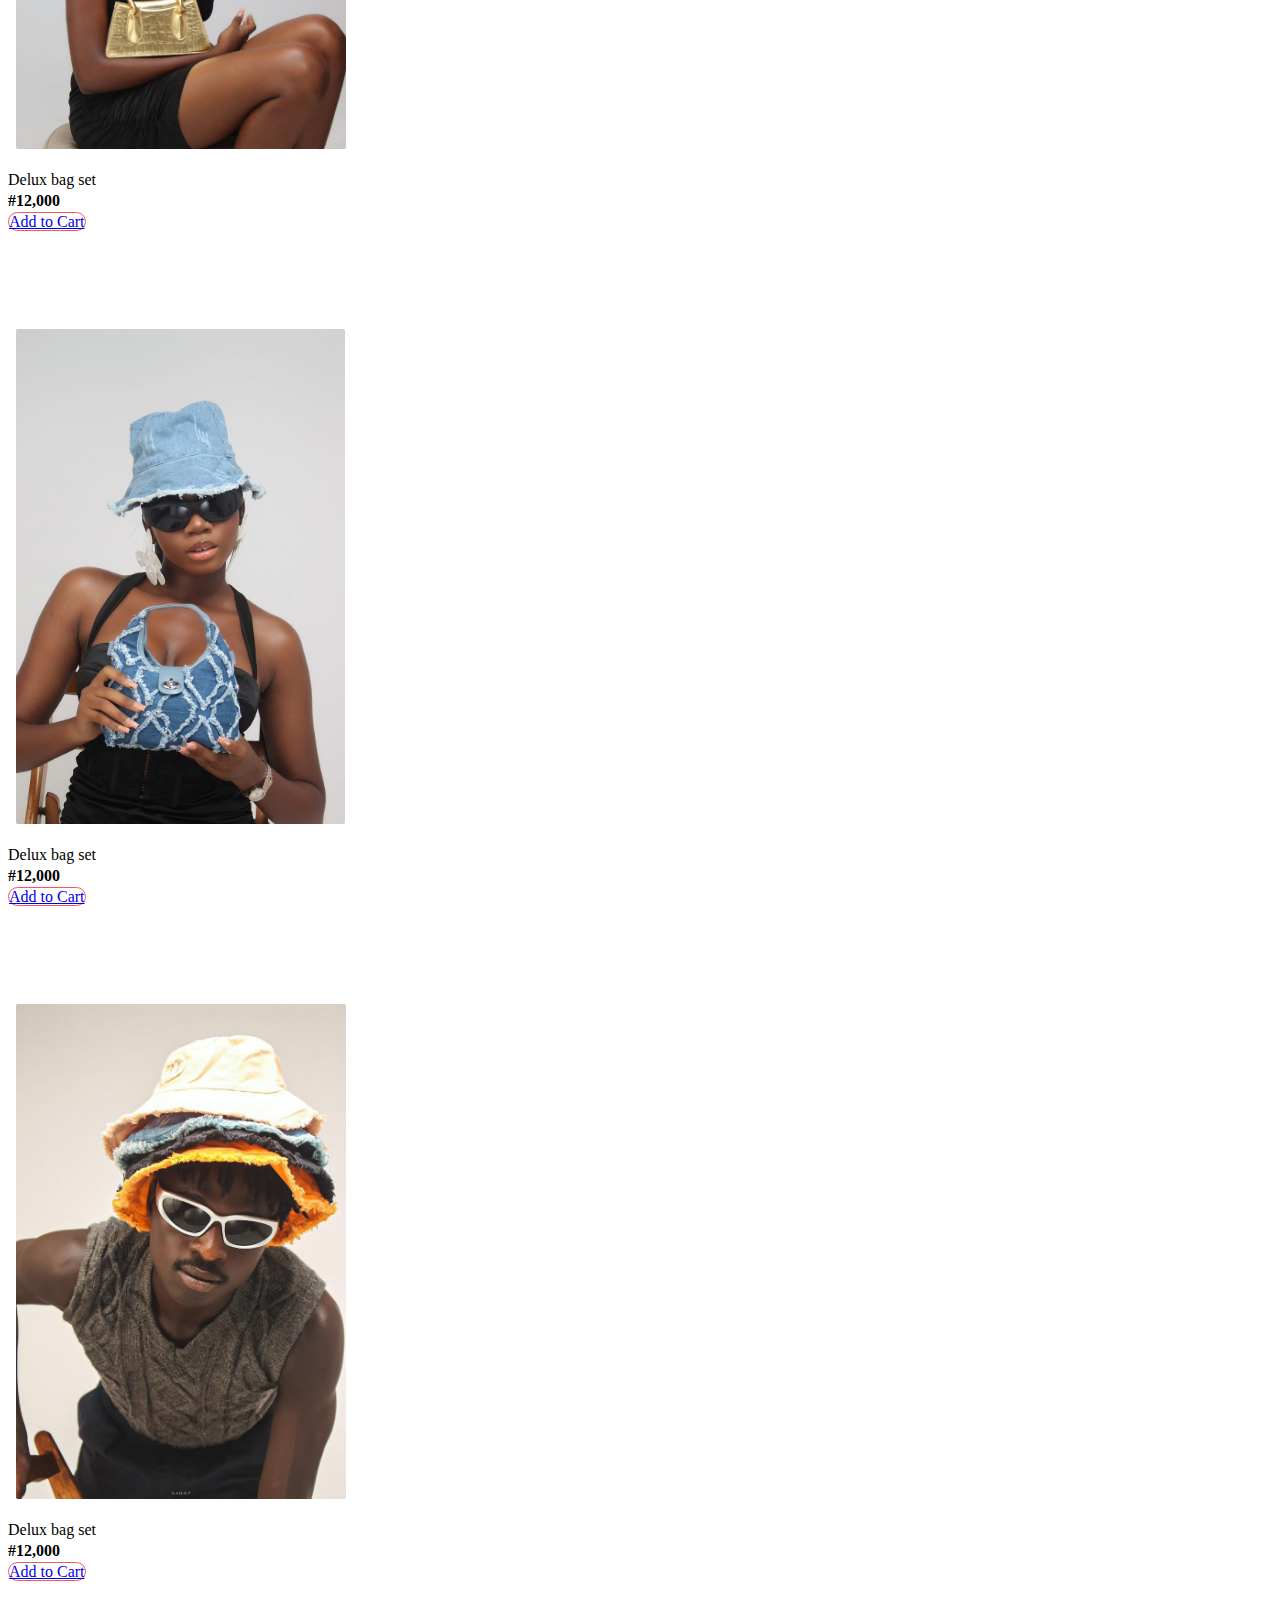
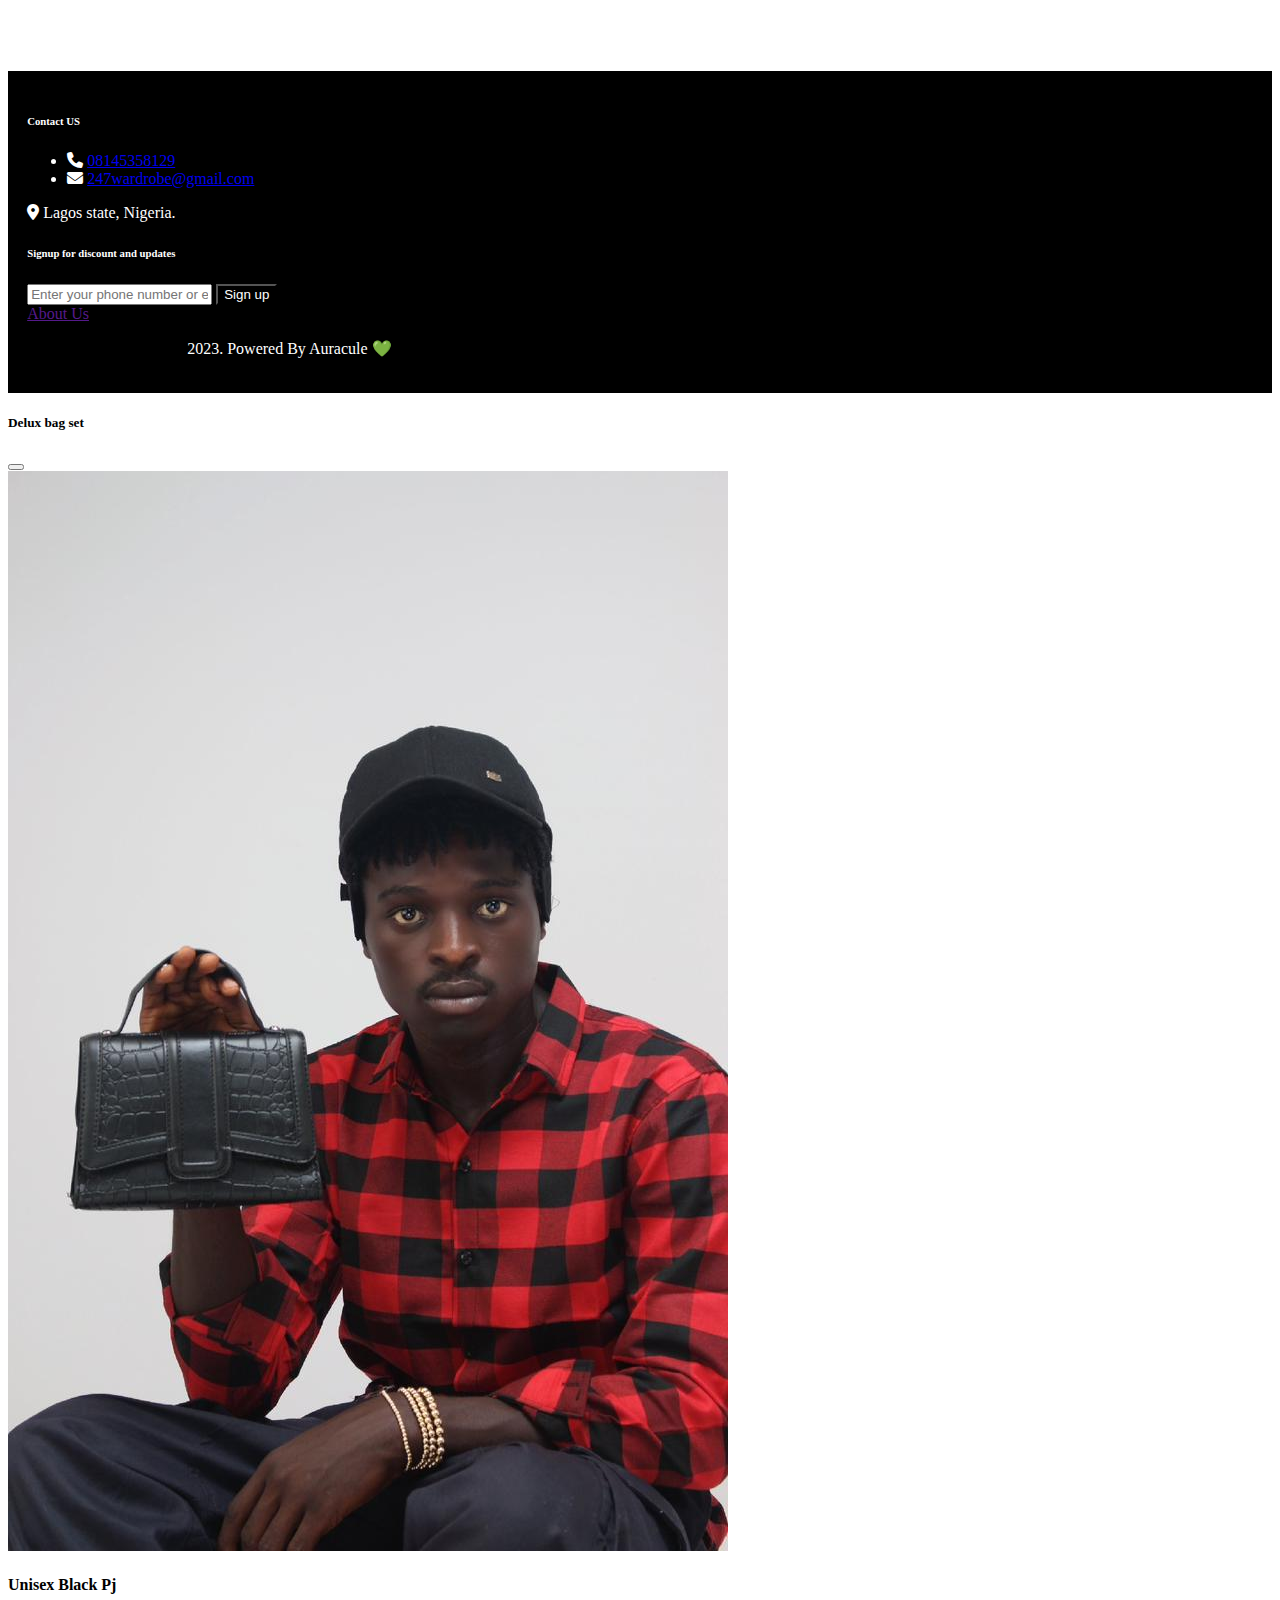
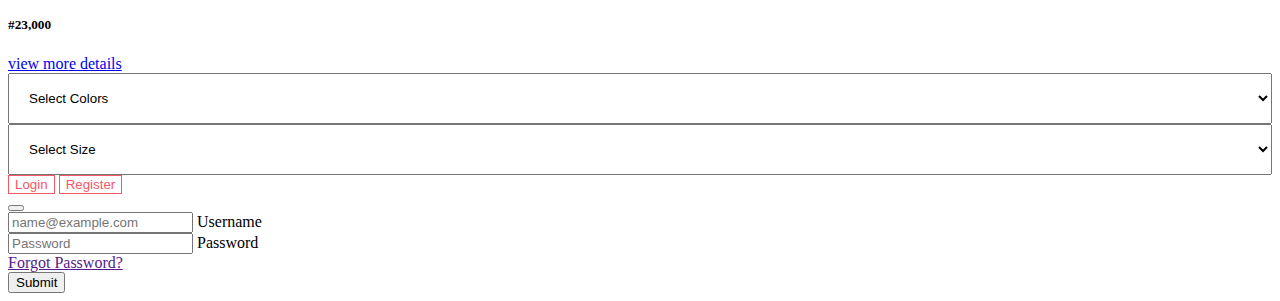
==== commit dfad28b3: "upgraded" ====
--- a/index.html
+++ b/index.html
@@ -123,7 +123,6 @@
                   href="#"
                   data-bs-toggle="modal"
                   data-bs-target="#authentication"
-                  
                   >Create an account</a
                 >
               </li>
@@ -133,7 +132,6 @@
                   href="#"
                   data-bs-toggle="modal"
                   data-bs-target="#authentication"
-                  
                   >login</a
                 >
               </li>
@@ -201,14 +199,18 @@
             <ul>
               <li class="ps-3">
                 <a href=""><img src="/img/ngn.png" width="20px" alt="" /></a>
-                
               </li>
               <li class="ps-4">
                 <a href=""><i class="fa-solid fa-magnifying-glass"></i></a>
               </li>
               <li class="dropdown ps-3">
-                <a class="dropdown" role="button" id="dropdownMenuLink" data-bs-toggle="dropdown" aria-expanded="false" href=""
-                
+                <a
+                  class="dropdown"
+                  role="button"
+                  id="dropdownMenuLink"
+                  data-bs-toggle="dropdown"
+                  aria-expanded="false"
+                  href=""
                   ><img src="/img/default_icon.jpg" width="30px" alt=""
                 /></a>
 
@@ -225,7 +227,12 @@
                   </li>
                   <li><hr class="dropdown-divider" /></li>
                   <li>
-                    <a class="dropdown-item" href="#" data-bs-target="#authentication" data-bs-toggle="modal">
+                    <a
+                      class="dropdown-item"
+                      href="#"
+                      data-bs-target="#authentication"
+                      data-bs-toggle="modal"
+                    >
                       <i class="fa-solid fa-arrow-right-to-bracket p-2"></i
                       >Signin</a
                     >
@@ -233,8 +240,12 @@
                 </ul>
               </li>
               <li class="pe-2 ps-2">
-                <a href="" data-bs-toggle="modal"
-                data-bs-target="#cartcheckout2"><i class="fa-solid fa-cart-shopping"></i></a>
+                <a
+                  href=""
+                  data-bs-toggle="modal"
+                  data-bs-target="#cartcheckout2"
+                  ><i class="fa-solid fa-cart-shopping"></i
+                ></a>
               </li>
             </ul>
           </div>
@@ -265,23 +276,42 @@
             <a href="" class="btn susu w-100 p-1 p-md-3 rounded"><b>Cap</b></a>
           </div>
           <div class="col-12 col-md-2">
-            <a href="" class="btn susu w-100 p-1 p-md-3 rounded"> <b>Bags</b></a>
+            <a href="" class="btn susu w-100 p-1 p-md-3 rounded">
+              <b>Bags</b></a
+            >
           </div>
           <div class="col-12 col-md-2">
-            <a href="" class="btn susu w-100 p-1 p-md-3 rounded"><b>Glasses</b></a>
+            <a href="" class="btn susu w-100 p-1 p-md-3 rounded"
+              ><b>Glasses</b></a
+            >
           </div>
         </div>
       </span>
       <!-- navv -->
       <!-- nv22 -->
-      <div class="accordion accordion-flush d-block d-md-none" id="accordionFlushExample">
+      <div
+        class="accordion accordion-flush d-block d-md-none"
+        id="accordionFlushExample"
+      >
         <div class="accordion-item">
           <h2 class="accordion-header" id="flush-headingOne">
-            <button class="accordion-button collapsed susu" type="button" data-bs-toggle="collapse" data-bs-target="#flush-collapseOne" aria-expanded="false" aria-controls="flush-collapseOne">
+            <button
+              class="accordion-button collapsed susu"
+              type="button"
+              data-bs-toggle="collapse"
+              data-bs-target="#flush-collapseOne"
+              aria-expanded="false"
+              aria-controls="flush-collapseOne"
+            >
               <b>Collections</b>
             </button>
           </h2>
-          <div id="flush-collapseOne" class="accordion-collapse collapse" aria-labelledby="flush-headingOne" data-bs-parent="#accordionFlushExample">
+          <div
+            id="flush-collapseOne"
+            class="accordion-collapse collapse"
+            aria-labelledby="flush-headingOne"
+            data-bs-parent="#accordionFlushExample"
+          >
             <div class="accordion-body">
               <div class="row justify-content-center gy-2">
                 <!-- <div class="col-12 col-md-2">
@@ -293,13 +323,19 @@
                   >
                 </div>
                 <div class="col-12 col-md-2">
-                  <a href="" class="btn susu w-100 p-1 p-md-3 rounded"><b>Cap</b></a>
+                  <a href="" class="btn susu w-100 p-1 p-md-3 rounded"
+                    ><b>Cap</b></a
+                  >
                 </div>
                 <div class="col-12 col-md-2">
-                  <a href="" class="btn susu w-100 p-1 p-md-3 rounded"> <b>Bags</b></a>
+                  <a href="" class="btn susu w-100 p-1 p-md-3 rounded">
+                    <b>Bags</b></a
+                  >
                 </div>
                 <div class="col-12 col-md-2">
-                  <a href="" class="btn susu w-100 p-1 p-md-3 rounded"><b>Glasses</b></a>
+                  <a href="" class="btn susu w-100 p-1 p-md-3 rounded"
+                    ><b>Glasses</b></a
+                  >
                 </div>
               </div>
             </div>
@@ -313,9 +349,7 @@
     <div class="container mt-2 mb-2">
       <div class="row justify-content-center gy-3">
         <div class="col-6 col-md-6 col-lg-3">
-          <div class="card sosa"
-          
-          >
+          <div class="card sosa">
             <img
               src="/img/WhatsApp Image 2023-10-07 at 20.40.52 (1).jpeg"
               class="card-img-top rounded"
@@ -327,10 +361,7 @@
               <p class="card-text">Delux bag set</p>
               <p class="card-text"><b>#12,000</b></p>
               <!-- <a href="#" class="btn susu w-100 p-3 rounded">Add to Cart</a> -->
-              <a
-                href="/details.html"
-                class="btn susu w-100 p-1 p-md-3 rounded" 
-              >
+              <a href="/details.html" class="btn susu w-100 p-1 p-md-3 rounded">
                 Add to Cart
               </a>
             </div>
@@ -348,10 +379,7 @@
             <div class="card-body">
               <p class="card-text">Delux bag set</p>
               <p class="card-text"><b>#12,000</b></p>
-              <a
-                href="/details.html"
-                class="btn susu w-100 p-1 p-md-3 rounded" 
-              >
+              <a href="/details.html" class="btn susu w-100 p-1 p-md-3 rounded">
                 Add to Cart
               </a>
             </div>
@@ -369,10 +397,7 @@
             <div class="card-body">
               <p class="card-text">Delux bag set</p>
               <p class="card-text"><b>#12,000</b></p>
-              <a
-                href="/details.html"
-                class="btn susu w-100 p-1 p-md-3 rounded" 
-              >
+              <a href="/details.html" class="btn susu w-100 p-1 p-md-3 rounded">
                 Add to Cart
               </a>
             </div>
@@ -390,10 +415,7 @@
             <div class="card-body">
               <p class="card-text">Delux bag set</p>
               <p class="card-text"><b>#12,000</b></p>
-              <a
-                href="/details.html"
-                class="btn susu w-100 p-1 p-md-3 rounded" 
-              >
+              <a href="/details.html" class="btn susu w-100 p-1 p-md-3 rounded">
                 Add to Cart
               </a>
             </div>
@@ -411,10 +433,7 @@
             <div class="card-body">
               <p class="card-text">Delux bag set</p>
               <p class="card-text"><b>#12,000</b></p>
-              <a
-                href="/details.html"
-                class="btn susu w-100 p-1 p-md-3 rounded" 
-              >
+              <a href="/details.html" class="btn susu w-100 p-1 p-md-3 rounded">
                 Add to Cart
               </a>
             </div>
@@ -432,10 +451,7 @@
             <div class="card-body">
               <p class="card-text">Delux bag set</p>
               <p class="card-text"><b>#12,000</b></p>
-              <a
-                href="/details.html"
-                class="btn susu w-100 p-1 p-md-3 rounded" 
-              >
+              <a href="/details.html" class="btn susu w-100 p-1 p-md-3 rounded">
                 Add to Cart
               </a>
             </div>
@@ -453,10 +469,7 @@
             <div class="card-body">
               <p class="card-text">Delux bag set</p>
               <p class="card-text"><b>#12,000</b></p>
-              <a
-                href="/details.html"
-                class="btn susu w-100 p-1 p-md-3 rounded" 
-              >
+              <a href="/details.html" class="btn susu w-100 p-1 p-md-3 rounded">
                 Add to Cart
               </a>
             </div>
@@ -475,10 +488,7 @@
               <p class="card-text">Delux bag set</p>
               <p class="card-text"><b>#12,000</b></p>
               <!-- <a href="#" class="btn susu w-100 p-3 rounded">Add to Cart</a> -->
-              <a
-                href="/details.html"
-                class="btn susu w-100 p-1 p-md-3 rounded" 
-              >
+              <a href="/details.html" class="btn susu w-100 p-1 p-md-3 rounded">
                 Add to Cart
               </a>
             </div>
@@ -525,7 +535,11 @@
                   aria-label="Enter your phone number or email address"
                   aria-describedby="button-addon2"
                 />
-                <button class="btn foot p-3 btn-outline-danger" type="button" id="button-addon2">
+                <button
+                  class="btn foot p-3 btn-outline-danger"
+                  type="button"
+                  id="button-addon2"
+                >
                   Sign up
                 </button>
               </div>
@@ -536,9 +550,9 @@
           </div>
         </div>
       </div>
-      <button class="btn foot p-3" type="button" id="button-addon2">
-        Sign up
-      </button>
+      <div class="footer2 border-top pt-3">
+        <p>2023. Powered By Auracule &#128154;</p>
+      </div>
     </div>
     <!-- footer done -->
 
@@ -645,7 +659,11 @@
               <button type="button" class="modal-title btn yoloss" id="login">
                 Login
               </button>
-              <button type="button" class="modal-title yoloss btn ps-3" id="register">
+              <button
+                type="button"
+                class="modal-title yoloss btn ps-3"
+                id="register"
+              >
                 Register
               </button>
             </div>
@@ -662,17 +680,32 @@
               <div class="cform">
                 <form action="">
                   <div class="form-floating mb-3">
-                    <input type="text" class="form-control shadow-none" id="floatingInput" placeholder="name@example.com">
+                    <input
+                      type="text"
+                      class="form-control shadow-none"
+                      id="floatingInput"
+                      placeholder="name@example.com"
+                    />
                     <label for="floatingInput">Username</label>
                   </div>
                   <div class="form-floating">
-                    <input type="password" class="form-control shadow-none" id="floatingPassword" placeholder="Password">
+                    <input
+                      type="password"
+                      class="form-control shadow-none"
+                      id="floatingPassword"
+                      placeholder="Password"
+                    />
                     <label for="floatingPassword">Password</label>
                   </div>
                   <div class="mt-2">
                     <a href="">Forgot Password?</a>
                   </div>
-                  <button type="submit" class="btn w-100 p-3 mt-3 mb-3 btn-outline-danger">Submit</button>
+                  <button
+                    type="submit"
+                    class="btn w-100 p-3 mt-3 mb-3 btn-outline-danger"
+                  >
+                    Submit
+                  </button>
                 </form>
               </div>
             </div>
@@ -745,7 +778,6 @@
     <!-- cart/checkout/payment/ -->
     <div
       class="modal fade jayden"
-      
       id="cartcheckout"
       tabindex="-1"
       aria-labelledby="exampleModalLabel"
@@ -754,7 +786,6 @@
       <div class="modal-dialog modal-xl mutiu">
         <div class="modal-content">
           <div class="modal-header">
-            
             <div class="step-row">
               <div id="progress"></div>
               <div class="step-col"><small>Step 1</small></div>
@@ -770,182 +801,224 @@
             ></button>
           </div>
           <div class="modal-body p-1">
-
             <!--  -->
             <div class="container">
               <div class="flexing">
-                  <!-- content1 -->
-                  <div class="p-2 forms" id="form1">
+                <!-- content1 -->
+                <div class="p-2 forms" id="form1">
+                  <!--  -->
+                  <div class="d-flex justify-content-between p-3">
+                    <div class="d-block">
+                      <img
+                        src="/img/WhatsApp Image 2023-10-07 at 20.40.53.jpeg"
+                        width="80px"
+                        alt=""
+                      />
+                    </div>
+
+                    <span class="mt-5">
+                      <div class="d-flex cart-item">
+                        <button class="cart-button minus">-</button>
+                        <span class="item-quantity">1</span>
+                        <button class="cart-button plus">+</button>&nbsp;
+                        <h5><b>#12000</b></h5>
+                      </div>
+                    </span>
+                  </div>
+
+                  <div class="pb-3 border-bottom">
+                    <button type="submit" class="btn">Remove</button>
+                  </div>
+
+                  <div class="d-flex justify-content-between pt-3">
+                    <div>
+                      <a href="" type="submit" class="btn"
+                        ><i class="fa-solid fa-trash-can"></i>&nbsp;Empty
+                        Cart</a
+                      >
+                    </div>
+
+                    <div>
+                      <span class="d-flex justify-content-between">
+                        <p>Cart Total</p>
+                        <h6><b>#45000</b></h6>
+                      </span>
+                      <span>Shipping fee will be added when checking out.</span>
+                    </div>
+                  </div>
+
+                  <div class="d-flex btn-box">
+                    <a type="button" class="btn w-100 p-3 m-1 yoloss"
+                      >Continue Shopping</a
+                    >
+                    <button
+                      type="button"
+                      class="btn w-100 m-1 p-3 yoloss"
+                      id="Next1"
+                    >
+                      Next
+                    </button>
+                  </div>
+                  <!--  -->
+                </div>
+                <!-- content1 done -->
+
+                <!-- content1 -->
+                <div class="p-4 forms" id="form2" style="height: 800px">
+                  <!--  -->
+                  <h5><b>Shipping address</b></h5>
+                  <div class="border-1 rounded d-block p-2 tukk">
+                    <p><small>Name: Queen Crystal</small></p>
+                    <p><small>Phone: 098765409876</small></p>
+                    <p><small>Email Address: 247wardrobe@gmail.com</small></p>
+                    <p><small>Address: 23 Crystal Estate, cresent</small></p>
+                    <p><small>City: Mowe</small></p>
+                    <p><small>State: Lagos State</small></p>
+                    <p><small>County: Nigeria</small></p>
+                  </div>
+
+                  <div class="mt-3 mb-3 polo">
+                    <form action="">
+                      <div class="mb-3">
+                        <input type="radio" name="" id="" /> &nbsp; Use the
+                        above Shipping address
+                      </div>
+
+                      <div class="mb-3 d-block">
+                        <div>
+                          <label for="" class="pb-3">Aditional Note</label>
+                          <textarea
+                            name=""
+                            class="form-control shadow-none"
+                            placeholder="What else do you want to add"
+                            id=""
+                            cols="30"
+                            rows="5"
+                          ></textarea>
+                        </div>
+                      </div>
+                    </form>
+                  </div>
+                  <!--  -->
+                  <div class="mt-3 mb-3">
+                    <h5><b>Shipping Method</b></h5>
+                    <form action="">
+                      <div class="mb-1 d-flex justify-content-between">
+                        <div>
+                          <input type="radio" name="" id="" /> &nbsp; customer
+                          PickUp
+                        </div>
+                        <p>Free</p>
+                      </div>
+                      <div class="mb-1 d-flex justify-content-between">
+                        <div>
+                          <input type="radio" name="" id="" /> &nbsp; Interstate
+                          (Bus)
+                        </div>
+                        <p>#4000</p>
+                      </div>
+                      <div class="mb-1 d-flex justify-content-between">
+                        <div>
+                          <input type="radio" name="" id="" /> &nbsp; Interstate
+                          (Doorstep)
+                        </div>
+                        <p>#4000</p>
+                      </div>
+                      <div class="mb-1 d-flex justify-content-between">
+                        <div>
+                          <input type="radio" name="" id="" /> &nbsp; Mainland
+                        </div>
+                        <p>#3000</p>
+                      </div>
+                      <div class="mb-1 d-flex justify-content-between">
+                        <div>
+                          <input type="radio" name="" id="" /> &nbsp; Within
+                          Island Delivery
+                        </div>
+                        <p>#3000</p>
+                      </div>
+                    </form>
+                  </div>
+                  <!--  -->
+                  <div class="mt-3 mb-3 d-block bg-light rounded p-2">
+                    <h2 class="text-center">Order Summary</h2>
+                    <div class="d-flex justify-content-between p-3">
+                      <div class="d-flex">
+                        <img
+                          src="/img/WhatsApp Image 2023-10-07 at 20.40.53.jpeg"
+                          width="80px"
+                          alt=""
+                        />
+                        <span class="p-3">
+                          <h5><b>Barbie sewer</b></h5>
+                          <p>Size: 100</p>
+                        </span>
+                      </div>
+
+                      <span class="mt-5">
+                        <div class="d-flex cart-item">
+                          <h5><b>#12000</b></h5>
+                        </div>
+                      </span>
+                    </div>
+                    <div>
+                      <span
+                        class="d-flex justify-content-between border-top pt-4"
+                      >
+                        <span>
+                          <p>Shopping fee</p>
+                          <h5>Total Price</h5>
+                        </span>
+                        <span>
+                          <h6><b>#0</b></h6>
+                          <h6><b>#45000</b></h6>
+                        </span>
+                      </span>
+                    </div>
+
                     <!--  -->
-                      <div class="d-flex justify-content-between p-3">
-                        <div class="d-block">
-                          <img src="/img/WhatsApp Image 2023-10-07 at 20.40.53.jpeg" width="80px" alt="">
-                        </div>
-      
-                        <span class="mt-5">
-                          <div class="d-flex cart-item">
-                            <button class="cart-button minus">-</button>
-                            <span class="item-quantity">1</span>
-                            <button class="cart-button plus">+</button>&nbsp;
-                            <h5><b>#12000</b></h5>
-                        </div>
-                        </span>
-                      </div>
-      
-                      <div class="pb-3 border-bottom">
-                        <button type="submit" class="btn">Remove</button>
-                      </div>
-      
-                      <div class="d-flex justify-content-between pt-3">
-                        <div>
-                          <a href="" type="submit" class="btn"><i class="fa-solid fa-trash-can"></i>&nbsp;Empty Cart</a>
-                        </div>
-      
-                        <div>
-                          <span class="d-flex justify-content-between">
-                            <p>Cart Total </p>
-                            <h6><b>#45000</b></h6>
-                          </span>
-                          <span>Shipping fee will be added when checking out.</span>
-                        </div>
-                      </div>
-      
-                    <div class="d-flex btn-box">
-                      <a type="button" class="btn w-100 p-3 m-1 yoloss">Continue Shopping</a>
-                      <button type="button" class="btn w-100 m-1 p-3 yoloss" id="Next1">Next</button>
-                    </div>
-                    <!--  -->
-                  </div>
-                  <!-- content1 done -->
-                  
-                  <!-- content1 -->
-                  <div class="p-4 forms" id="form2" style="height: 800px;">
-                    <!--  -->
-                      <h5><b>Shipping address</b></h5>
-                      <div class="border-1 rounded d-block p-2 tukk">
-                          <p><small>Name: Queen Crystal</small></p>
-                          <p><small>Phone: 098765409876</small></p>
-                          <p><small>Email Address: 247wardrobe@gmail.com</small></p>
-                          <p><small>Address: 23 Crystal Estate, cresent</small></p>
-                          <p><small>City: Mowe</small></p>
-                          <p><small>State: Lagos State</small></p>
-                          <p><small>County: Nigeria</small></p>
-                      </div>
-      
-                      <div class="mt-3 mb-3 polo">
-                        <form action="">
-                          <div class="mb-3">
-                            <input type="radio" name="" id=""> &nbsp;
-                            Use the above Shipping address
-                          </div>
-      
-                          <div class="mb-3 d-block">
-                            <div>
-                              <label for="" class="pb-3">Aditional Note</label>
-                              <textarea name="" class="form-control shadow-none" placeholder="What else do you want to add" id="" cols="30" rows="5"></textarea>
-                            </div>
-                          </div>
-                        </form>
-                      </div>
-                    <!--  -->
-                      <div class="mt-3 mb-3">
-                        <h5><b>Shipping Method</b></h5>
-                        <form action="">
-                          <div class="mb-1 d-flex justify-content-between">
-                            <div>
-                              <input type="radio" name="" id=""> &nbsp;
-                              customer PickUp 
-                            </div>
-                            <p>Free</p>
-                          </div>
-                          <div class="mb-1 d-flex justify-content-between">
-                            <div>
-                              <input type="radio" name="" id=""> &nbsp;
-                              Interstate (Bus) 
-                            </div>
-                            <p>#4000</p>
-                          </div>
-                          <div class="mb-1 d-flex justify-content-between">
-                            <div>
-                              <input type="radio" name="" id=""> &nbsp;
-                              Interstate (Doorstep) 
-                            </div>
-                            <p>#4000</p>
-                          </div>
-                          <div class="mb-1 d-flex justify-content-between">
-                            <div>
-                              <input type="radio" name="" id=""> &nbsp;
-                              Mainland
-                            </div>
-                            <p>#3000</p>
-                          </div>
-                          <div class="mb-1 d-flex justify-content-between">
-                            <div>
-                              <input type="radio" name="" id=""> &nbsp;
-                              Within Island Delivery
-                            </div>
-                            <p>#3000</p>
-                          </div>  
-                        </form>
-                      </div>
-                    <!--  -->
-                    <div class="mt-3 mb-3 d-block bg-light rounded p-2">
-                      <h2 class="text-center">Order Summary</h2>
-                      <div class="d-flex justify-content-between p-3">
-                        <div class="d-flex">
-                          <img src="/img/WhatsApp Image 2023-10-07 at 20.40.53.jpeg" width="80px" alt="">
-                          <span class="p-3">
-                            <h5><b>Barbie sewer</b></h5>
-                            <p>Size: 100</p>
-                          </span>
-                        </div>
-      
-                        <span class="mt-5">
-                          <div class="d-flex cart-item">
-                            <h5><b>#12000</b></h5>
-                        </div>
-                        </span>
-      
-                      </div>
-                      <div>
-                        <span class="d-flex justify-content-between border-top pt-4">
-                          <span>
-                            <p>Shopping fee </p>
-                            <h5>Total Price</h5>
-                          </span>
-                          <span>
-                            <h6><b>#0</b></h6>
-                            <h6><b>#45000</b></h6>
-                          </span>
-                        </span>
-                        
-                        
-                      </div>
-      
-                      <!--  -->
-                    </div>
-                    <!--  -->
-                    <div class="d-flex btn-box">
-                      <button type="button" class="btn w-100 m-1 p-3 yoloss" id="Back1">Back</button>
-                      <button type="button" class="btn w-100 m-1 p-3 yoloss" id="Next2">Checkout</button>
-                    </div>
-                  </div>
-                  <!-- content1 done -->
-                  
-                  <!-- content1 -->
-                    <div class="text-center forms" id="form3">
-                      <h1>Thank you for Partronizing us</h1>
-                      <div class="d-flex btn-box">
-                        <button type="button" id="Back2" class="btn w-100 m-1 p-3 yoloss">Back</button>
-                        <button type="button" class="btn w-100 m-1 p-3 yoloss">Proceed to make payemnt</button>
-                      </div>
-                    </div>            
-                  <!-- content1 done -->
+                  </div>
+                  <!--  -->
+                  <div class="d-flex btn-box">
+                    <button
+                      type="button"
+                      class="btn w-100 m-1 p-3 yoloss"
+                      id="Back1"
+                    >
+                      Back
+                    </button>
+                    <button
+                      type="button"
+                      class="btn w-100 m-1 p-3 yoloss"
+                      id="Next2"
+                    >
+                      Checkout
+                    </button>
+                  </div>
+                </div>
+                <!-- content1 done -->
+
+                <!-- content1 -->
+                <div class="text-center forms" id="form3">
+                  <h1>Thank you for Partronizing us</h1>
+                  <div class="d-flex btn-box">
+                    <button
+                      type="button"
+                      id="Back2"
+                      class="btn w-100 m-1 p-3 yoloss"
+                    >
+                      Back
+                    </button>
+                    <button type="button" class="btn w-100 m-1 p-3 yoloss">
+                      Proceed to make payemnt
+                    </button>
+                  </div>
+                </div>
+                <!-- content1 done -->
               </div>
             </div>
-      
+
             <!--  -->
-
           </div>
           <!-- -->
           <div class="modal-footer">
@@ -963,17 +1036,15 @@
               </span>
 
             </div> -->
-          </div> 
+          </div>
         </div>
       </div>
     </div>
     <!-- cart/checkout/payment/ done -->
-   
-   
+
     <!-- cart/checkout/payment/ small screen -->
     <div
       class="modal fade jayden2"
-      
       id="cartcheckout2"
       tabindex="-1"
       aria-labelledby="exampleModalLabel"
@@ -982,7 +1053,6 @@
       <div class="modal-dialog mutiu2">
         <div class="modal-content">
           <div class="modal-header">
-            
             <div class="step-row2">
               <div id="progress2"></div>
               <div class="step-col2"><small>Step 1</small></div>
@@ -998,144 +1068,174 @@
             ></button>
           </div>
           <div class="modal-body p-1">
-
             <!--  -->
             <div class="container">
               <div class="flexing2">
-                  <!-- content1 -->
-                  <div class="p-1 forms" id="Form1" style="height: 550px;">
-                    <!--  -->
-                    <div class="card w-100 p-1">
+                <!-- content1 -->
+                <div class="p-1 forms" id="Form1" style="height: 550px">
+                  <!--  -->
+                  <div class="card w-100 p-1">
+                    <span class="d-flex justify-content-between">
+                      <img
+                        src="/img/WhatsApp Image 2023-10-07 at 20.40.52 (2).jpeg"
+                        alt=""
+                        class="card-img-top ps-3 pt-2"
+                        style="width: 80px"
+                      />
+                      <div>
+                        <div class="d-flex cart-item">
+                          <button class="cart-button minus2">-</button>
+                          <span class="item-quantity2">1</span>
+                          <button class="cart-button plus2">+</button>&nbsp;
+                        </div>
+                        <h5><b>#12000</b></h5>
+                      </div>
+                    </span>
+                    <div class="card-body">
                       <span class="d-flex justify-content-between">
-                        <img src="/img/WhatsApp Image 2023-10-07 at 20.40.52 (2).jpeg" alt="" class="card-img-top ps-3 pt-2" style="width: 80px;">
+                        <div class="pb-3">
+                          <button type="submit" class="btn">Remove</button>
+                        </div>
+
                         <div>
-                          <div class="d-flex cart-item">
-                            <button class="cart-button minus2">-</button>
-                            <span class="item-quantity2">1</span>
-                            <button class="cart-button plus2">+</button>&nbsp;
-                          </div>
+                          <a href="" type="submit" class="btn"
+                            ><i class="fa-solid fa-trash-can"></i>&nbsp;Empty
+                            Cart</a
+                          >
+                        </div>
+                      </span>
+
+                      <span
+                        class="d-flex justify-content-between border-top pt-4 pb-3"
+                      >
+                        <p>Cart Total</p>
+                        <h6><b>#45000</b></h6>
+                      </span>
+                      <span
+                        ><small>Shipping fee will be added when buying</small
+                        >.</span
+                      >
+                      <!-- <span><small> checking out</small>.</span> -->
+
+                      <div class="d-flex btn-box">
+                        <a
+                          type="button"
+                          href="/details.html"
+                          class="btn w-75 w-md-100 p-1 p-md-3 m-1 susu"
+                        >
+                          Continue Shopping
+                        </a>
+                        <button
+                          type="button"
+                          class="btn w-75 w-md-100 p-1 p-md-3 m-1 susu"
+                          id="next1"
+                        >
+                          Next
+                        </button>
+                      </div>
+                    </div>
+                  </div>
+                  <!--  -->
+                </div>
+                <!-- content1 done -->
+
+                <!-- content1 -->
+                <div class="p-4 forms" id="Form2" style="height: 800px">
+                  <!--  -->
+                  <h5><b>Shipping address</b></h5>
+                  <div class="border-1 rounded d-block p-2 tukk">
+                    <p><small>Name: Queen Crystal</small></p>
+                    <p><small>Phone: 098765409876</small></p>
+                    <p><small>Email: quueennccrryysstaal@info.com</small></p>
+                    <p><small>Address: 23 Crystal Estate, cresent</small></p>
+                    <p><small>City: Mowe</small></p>
+                    <p><small>State: Lagos State</small></p>
+                    <p><small>County: Nigeria</small></p>
+                  </div>
+
+                  <div class="mt-3 mb-3 polo">
+                    <form action="">
+                      <div class="mb-3">
+                        <input type="radio" name="" id="" /> &nbsp; Use the
+                        above Shipping address
+                      </div>
+
+                      <div class="mb-3 d-block">
+                        <div>
+                          <label for="" class="pb-3">Aditional Note</label>
+                          <textarea
+                            name=""
+                            class="form-control shadow-none"
+                            placeholder="What else do you want to add"
+                            id=""
+                            cols="30"
+                            rows="5"
+                          ></textarea>
+                        </div>
+                      </div>
+                    </form>
+                  </div>
+                  <!--  -->
+                  <div class="mt-3 mb-3">
+                    <h5><b>Shipping Method</b></h5>
+                    <form action="">
+                      <div class="mb-1 d-flex justify-content-between">
+                        <div>
+                          <input type="radio" name="delivery" id="" /> &nbsp;
+                          customer PickUp
+                        </div>
+                        <p>Free</p>
+                      </div>
+                      <div class="mb-1 d-flex justify-content-between">
+                        <div>
+                          <input type="radio" name="delivery" id="" /> &nbsp;
+                          Interstate (Bus)
+                        </div>
+                        <p>#4000</p>
+                      </div>
+                      <div class="mb-1 d-flex justify-content-between">
+                        <div>
+                          <input type="radio" name="delivery" id="" /> &nbsp;
+                          Interstate (Doorstep)
+                        </div>
+                        <p>#4000</p>
+                      </div>
+                      <div class="mb-1 d-flex justify-content-between">
+                        <div>
+                          <input type="radio" name="delivery" id="" /> &nbsp;
+                          Mainland
+                        </div>
+                        <p>#3000</p>
+                      </div>
+                      <div class="mb-1 d-flex justify-content-between">
+                        <div>
+                          <input type="radio" name="delivery" id="" /> &nbsp;
+                          Within Island Delivery
+                        </div>
+                        <p>#3000</p>
+                      </div>
+                    </form>
+                  </div>
+                  <!--  -->
+                  <div class="mt-3 mb-3 d-block bg-light rounded p-1">
+                    <h2 class="text-center">Order Summary</h2>
+                    <div class="card w-100">
+                      <span class="d-flex justify-content-between">
+                        <img
+                          src="/img/WhatsApp Image 2023-10-07 at 20.40.52 (2).jpeg"
+                          alt=""
+                          class="card-img-top ps-3 pt-2"
+                          style="width: 80px"
+                        />
+                        <div>
+                          <span>
+                            <h6><b>Luxury wears</b></h6>
+                          </span>
                           <h5><b>#12000</b></h5>
                         </div>
                       </span>
-                      <div class="card-body">
-                        <span class="d-flex justify-content-between">
-                          <div class="pb-3">
-                            <button type="submit" class="btn">Remove</button>
-                          </div>
-                  
-                          <div>
-                            <a href="" type="submit" class="btn"
-                              ><i class="fa-solid fa-trash-can"></i>&nbsp;Empty
-                              Cart</a>
-                          </div>
-                        </span>
-                  
-                        <span class="d-flex justify-content-between border-top pt-4 pb-3">
-                          <p>Cart Total</p>
-                          <h6><b>#45000</b></h6>
-                        </span>
-                        <span><small>Shipping fee will be added when buying</small>.</span>
-                        <!-- <span><small> checking out</small>.</span> -->
-                  
-                        <div class="d-flex btn-box">
-                          <a type="button" href="/details.html" class="btn w-75 w-md-100 p-1 p-md-3 m-1 susu">
-                            Continue Shopping
-                          </a>
-                          <button type="button" class="btn w-75 w-md-100 p-1 p-md-3 m-1 susu" id="next1">
-                            Next
-                          </button>
-                        </div>
-                      </div>
-                    </div>
-                    <!--  -->
-                  </div>
-                  <!-- content1 done -->
-                  
-                  <!-- content1 -->
-                  <div class="p-4 forms" id="Form2" style="height: 800px;">
-                    <!--  -->
-                      <h5><b>Shipping address</b></h5>
-                      <div class="border-1 rounded d-block p-2 tukk">
-                          <p><small>Name: Queen Crystal</small></p>
-                          <p><small>Phone: 098765409876</small></p>
-                          <p><small>Email: quueennccrryysstaal@info.com</small></p>
-                          <p><small>Address: 23 Crystal Estate, cresent</small></p>
-                          <p><small>City: Mowe</small></p>
-                          <p><small>State: Lagos State</small></p>
-                          <p><small>County: Nigeria</small></p>
-                      </div>
-      
-                      <div class="mt-3 mb-3 polo">
-                        <form action="">
-                          <div class="mb-3">
-                            <input type="radio" name="" id=""> &nbsp;
-                            Use the above Shipping address
-                          </div>
-      
-                          <div class="mb-3 d-block">
-                            <div>
-                              <label for="" class="pb-3">Aditional Note</label>
-                              <textarea name="" class="form-control shadow-none" placeholder="What else do you want to add" id="" cols="30" rows="5"></textarea>
-                            </div>
-                          </div>
-                        </form>
-                      </div>
-                    <!--  -->
-                      <div class="mt-3 mb-3">
-                        <h5><b>Shipping Method</b></h5>
-                        <form action="">
-                          <div class="mb-1 d-flex justify-content-between">
-                            <div>
-                              <input type="radio" name="delivery" id=""> &nbsp;
-                              customer PickUp 
-                            </div>
-                            <p>Free</p>
-                          </div>
-                          <div class="mb-1 d-flex justify-content-between">
-                            <div>
-                              <input type="radio" name="delivery" id=""> &nbsp;
-                              Interstate (Bus) 
-                            </div>
-                            <p>#4000</p>
-                          </div>
-                          <div class="mb-1 d-flex justify-content-between">
-                            <div>
-                              <input type="radio" name="delivery" id=""> &nbsp;
-                              Interstate (Doorstep) 
-                            </div>
-                            <p>#4000</p>
-                          </div>
-                          <div class="mb-1 d-flex justify-content-between">
-                            <div>
-                              <input type="radio" name="delivery" id=""> &nbsp;
-                              Mainland
-                            </div>
-                            <p>#3000</p>
-                          </div>
-                          <div class="mb-1 d-flex justify-content-between">
-                            <div>
-                              <input type="radio" name="delivery" id=""> &nbsp;
-                              Within Island Delivery
-                            </div>
-                            <p>#3000</p>
-                          </div>  
-                        </form>
-                      </div>
-                    <!--  -->
-                    <div class="mt-3 mb-3 d-block bg-light rounded p-1">
-                      <h2 class="text-center">Order Summary</h2>
-                      <div class="card w-100">
-                        <span class="d-flex justify-content-between">
-                          <img src="/img/WhatsApp Image 2023-10-07 at 20.40.52 (2).jpeg" alt="" class="card-img-top ps-3 pt-2" style="width: 80px;">
-                          <div>
-                            <span>
-                              <h6><b>Luxury wears</b></h6>
-                            </span>
-                            <h5><b>#12000</b></h5>
-                          </div>
-                        </span>
-                        <div class="card-body w-100">
-                          <!-- <span class="d-flex justify-content-between">
+                      <div class="card-body w-100">
+                        <!-- <span class="d-flex justify-content-between">
                             <div class="pb-3">
                               <button type="submit" class="btn">Remove</button>
                             </div>
@@ -1146,46 +1246,66 @@
                                 Cart</a>
                             </div>
                           </span> -->
-                    
-                          <span class="d-flex justify-content-between border-top pt-4 pb-1 pb-md-5">
-                            <p>Cart Total</p>
-                            <h6><b>#45000</b></h6>
-                          </span>
-                          <span><small>Shipping fee will be added on purchase</small>.</span>
-                          <!-- <span><small> checking out</small>.</span> -->
-                    
-                          
-                        </div>
-                      </div>
-                      
-      
-                      <!--  -->
+
+                        <span
+                          class="d-flex justify-content-between border-top pt-4 pb-1 pb-md-5"
+                        >
+                          <p>Cart Total</p>
+                          <h6><b>#45000</b></h6>
+                        </span>
+                        <span
+                          ><small>Shipping fee will be added on purchase</small
+                          >.</span
+                        >
+                        <!-- <span><small> checking out</small>.</span> -->
+                      </div>
                     </div>
+
                     <!--  -->
-                    <div class="d-flex btn-box">
-                      <button type="button" class="btn w-100 m-1 p-3 susu" id="back1">Back</button>
-                      <button type="button" class="btn w-100 m-1 p-3 susu" id="next2">Checkout</button>
-                    </div>
-                  </div>
-                  <!-- content1 done -->
-                  
-                  <!-- content1 -->
-                    <div class="text-center forms" id="Form3">
-                      <h1>Thank you for Partronizing us</h1>
-                      <div class="d-flex btn-box">
-                        <button type="button" id="back2" class="btn w-100 m-1 p-3 susu">Back</button>
-                        <button type="button" class="btn w-100 m-1 p-3 susu">Proceed to make payemnt</button>
-                      </div>
-                    </div>            
-                  <!-- content1 done -->
+                  </div>
+                  <!--  -->
+                  <div class="d-flex btn-box">
+                    <button
+                      type="button"
+                      class="btn w-100 m-1 p-3 susu"
+                      id="back1"
+                    >
+                      Back
+                    </button>
+                    <button
+                      type="button"
+                      class="btn w-100 m-1 p-3 susu"
+                      id="next2"
+                    >
+                      Checkout
+                    </button>
+                  </div>
+                </div>
+                <!-- content1 done -->
+
+                <!-- content1 -->
+                <div class="text-center forms" id="Form3">
+                  <h1>Thank you for Partronizing us</h1>
+                  <div class="d-flex btn-box">
+                    <button
+                      type="button"
+                      id="back2"
+                      class="btn w-100 m-1 p-3 susu"
+                    >
+                      Back
+                    </button>
+                    <button type="button" class="btn w-100 m-1 p-3 susu">
+                      Proceed to make payemnt
+                    </button>
+                  </div>
+                </div>
+                <!-- content1 done -->
               </div>
             </div>
-      
+
             <!--  -->
-
           </div>
           <!-- -->
-          
         </div>
       </div>
     </div>
@@ -1221,4 +1341,4 @@
 
   F49390
   F45866
- -->+ -->
--- a/css/styles.css
+++ b/css/styles.css
@@ -31,11 +31,13 @@
   .navset ul li{
     text-decoration: none !important;
     display: inline;
+    position: relative;
   }
   .navset ul li a{
     text-decoration: none !important;
     display: inline;
     color: #000;
+    position: relative;
   }
 /* 90BE6D */
 /* 6B4B3E */
@@ -573,8 +575,46 @@
 .logo img{
     width: 100px;
 }
+
+
 /* modal cart done */
 /* loaderc done */
+
+
+/* search */
+ li.cformk form {
+    background: white;
+  }
+ li .gbemi {
+    background: transparent;
+    border: none;
+    outline: none;
+    box-shadow: none;
+           
+  }
+ li .gbemi:focus {
+    background: transparent;
+    border: none;
+    outline: none;
+    box-shadow: none;
+    
+  }
+  .gracias {
+    background: #000;
+    color: white;
+    box-shadow: none;
+  }
+  .gracias:hover {
+    color: white;
+    transition: ease-out .5s;
+    /* transform: translate3d(-40px); */
+  }
+  .gracias:focus {
+    background: #000;
+    color: white;
+    box-shadow: none;
+  }
+/* search done */
 @media(max-width: 991.98px){
     .carousel .carousel-inner{
         height: 44vh;
